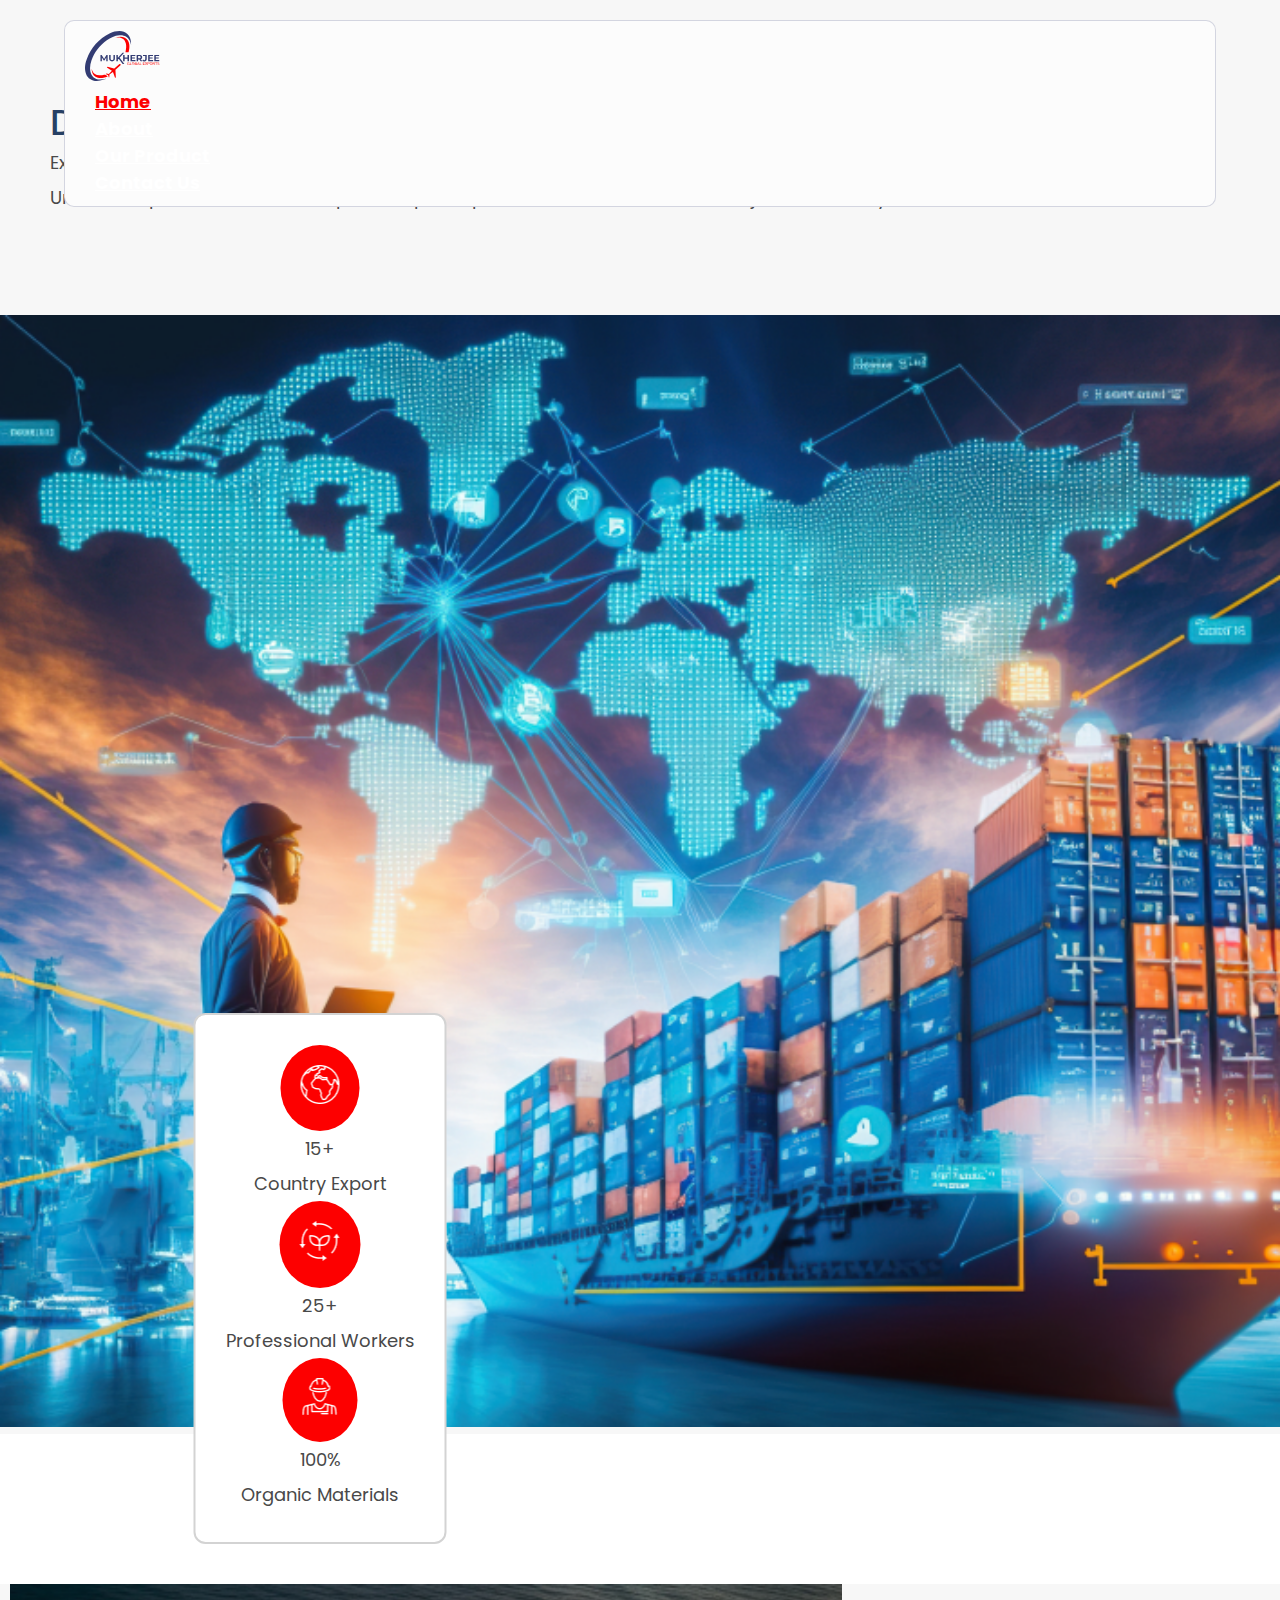
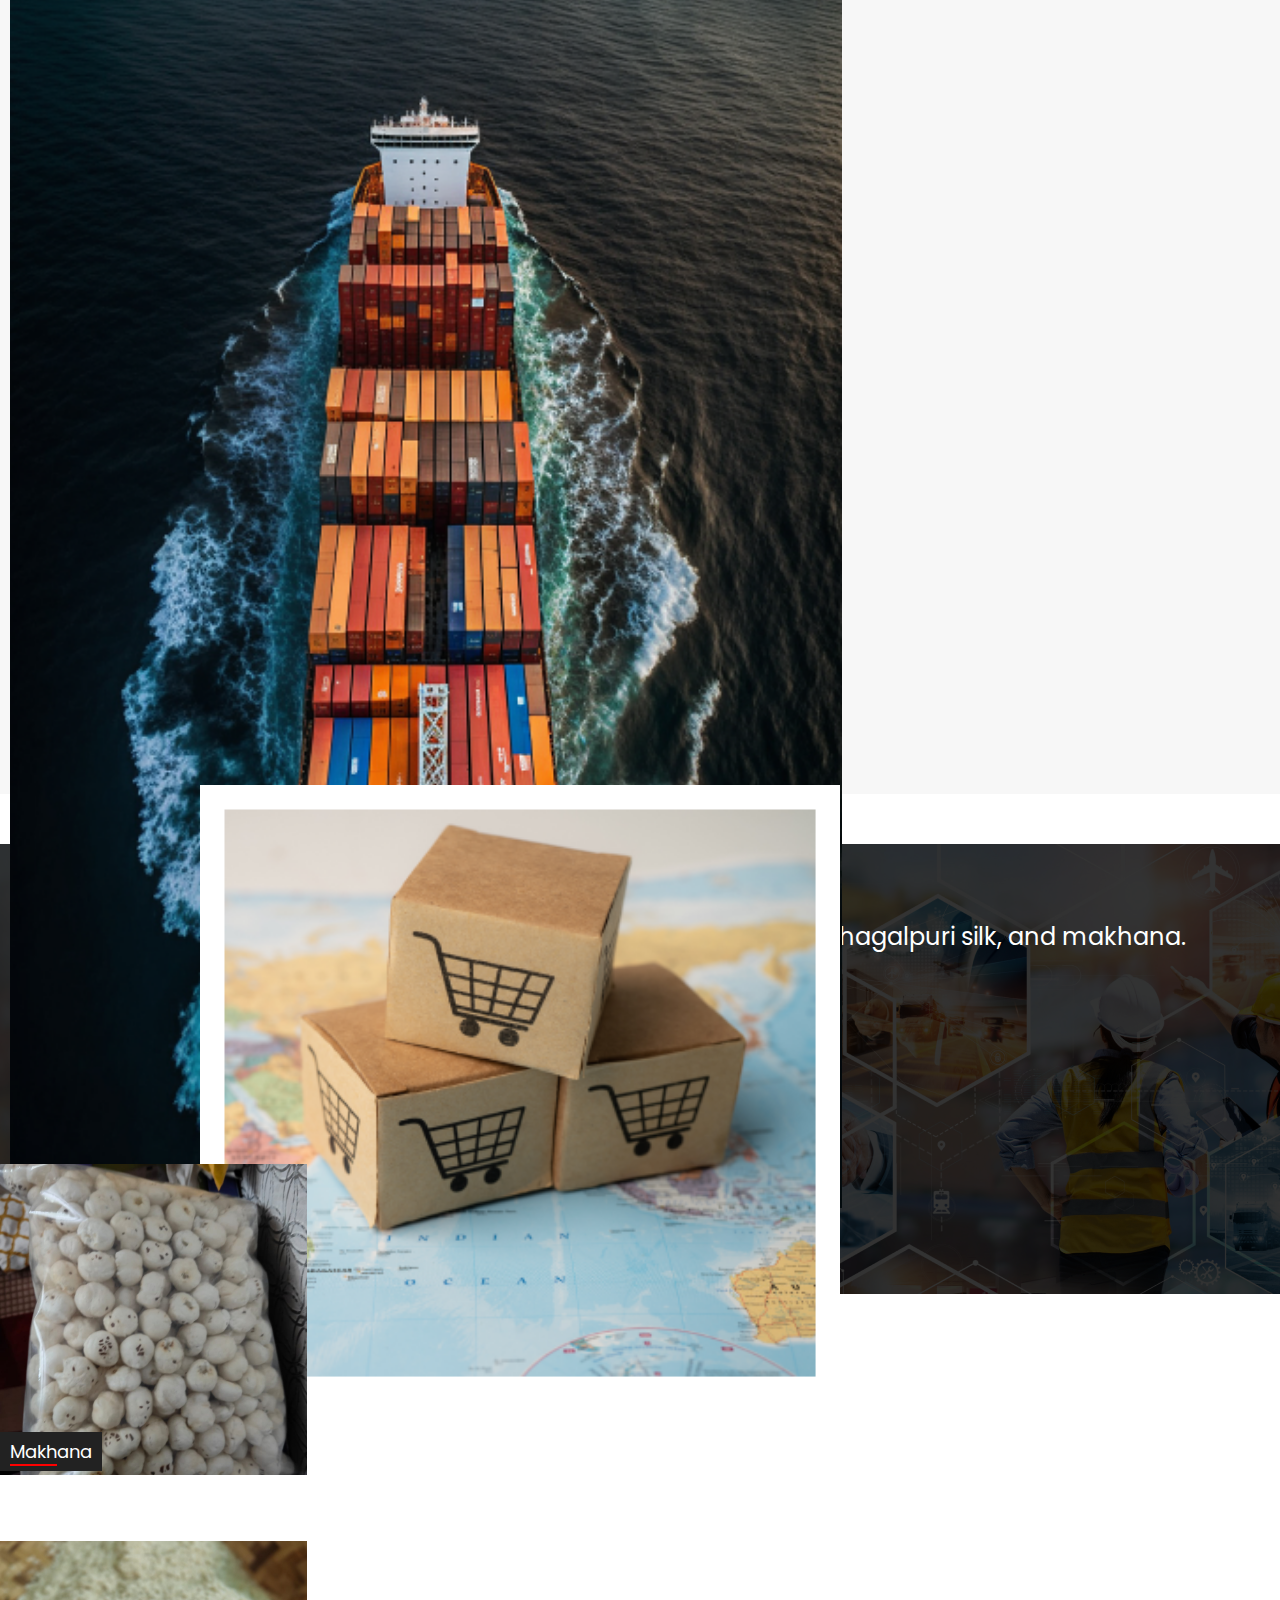
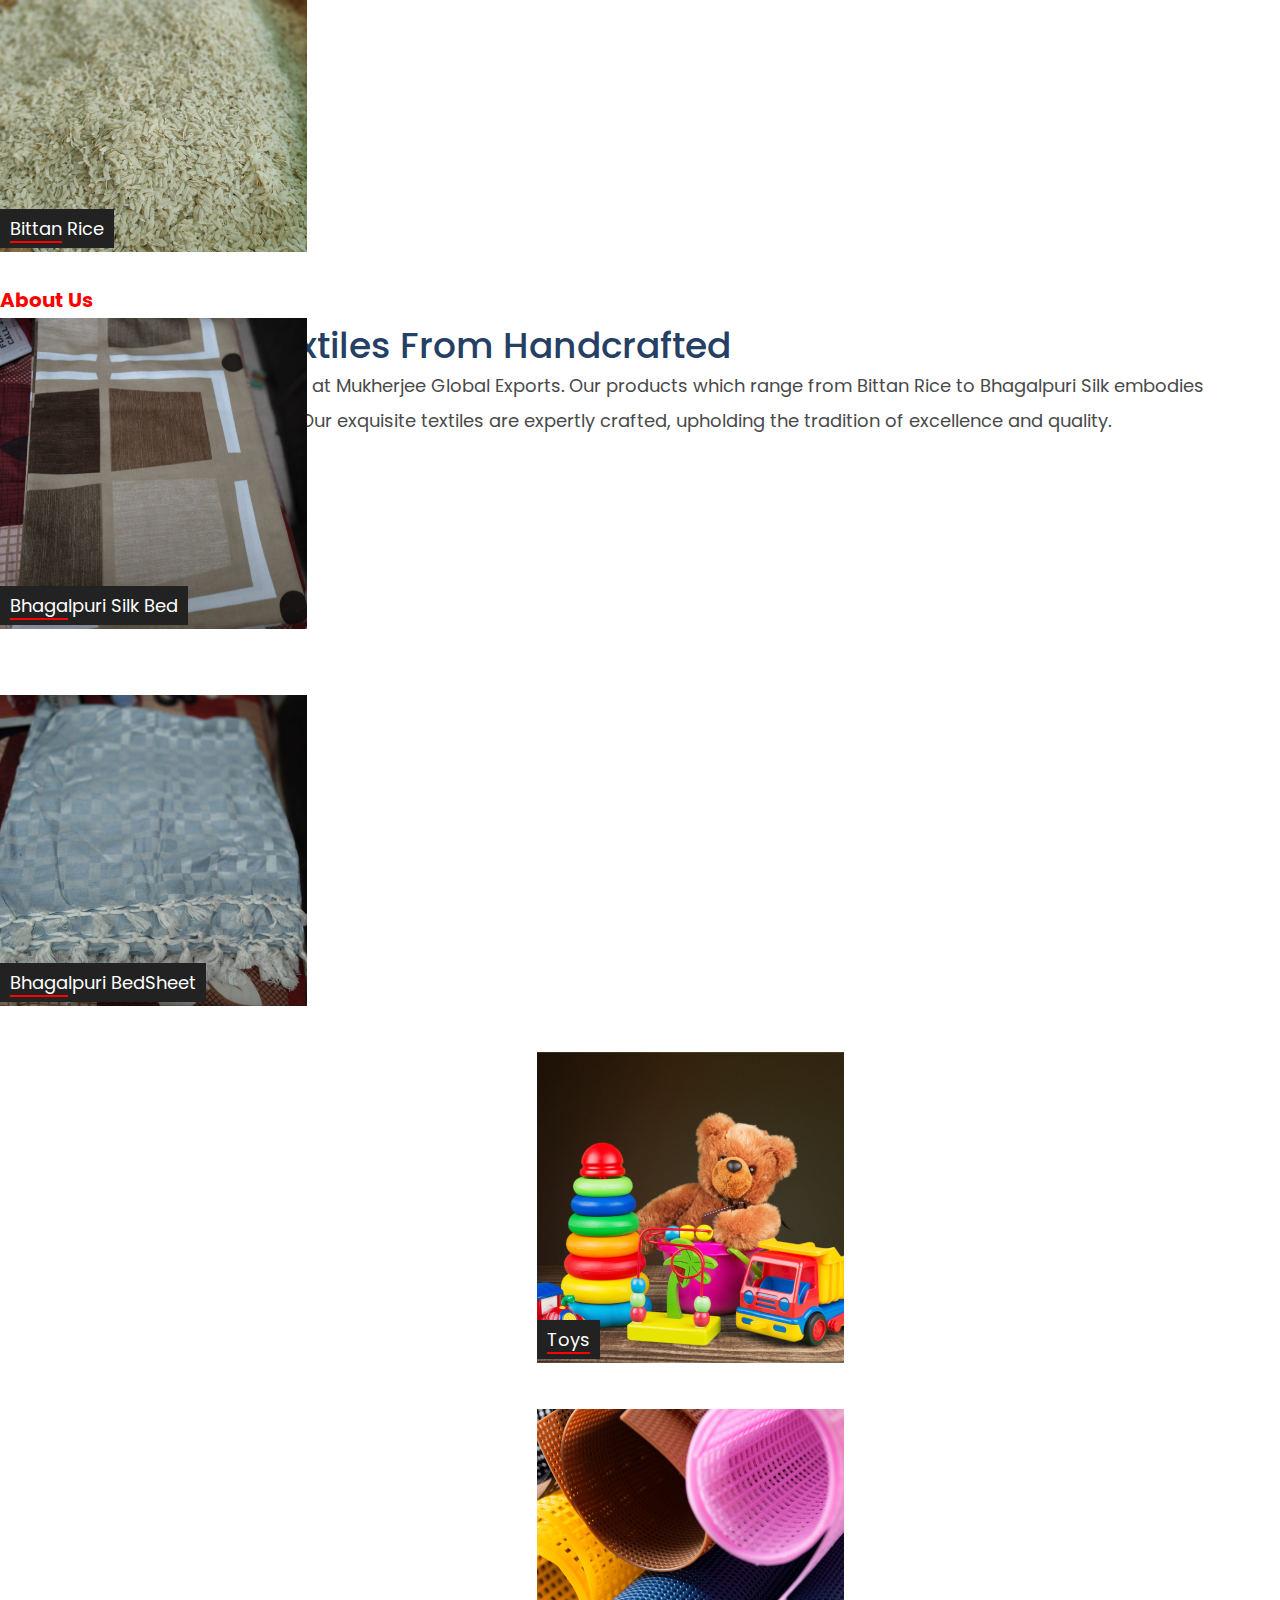
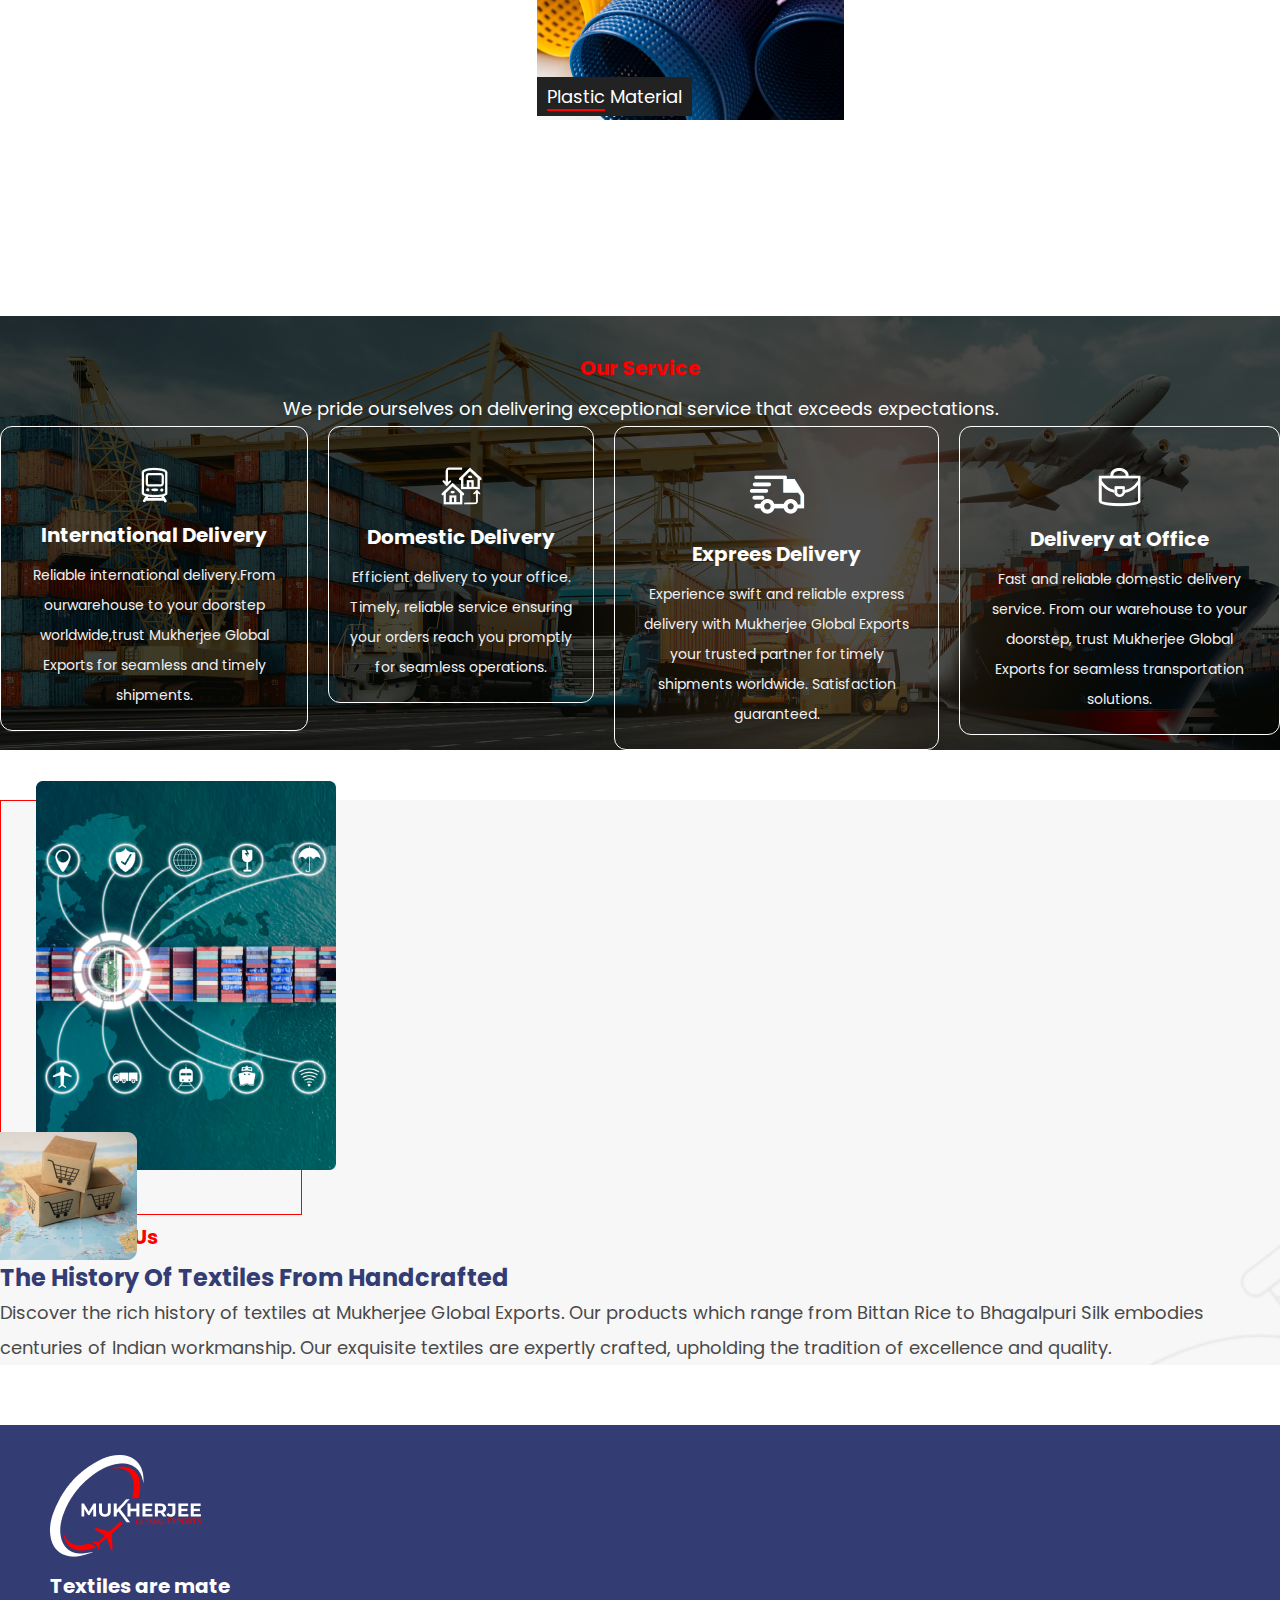
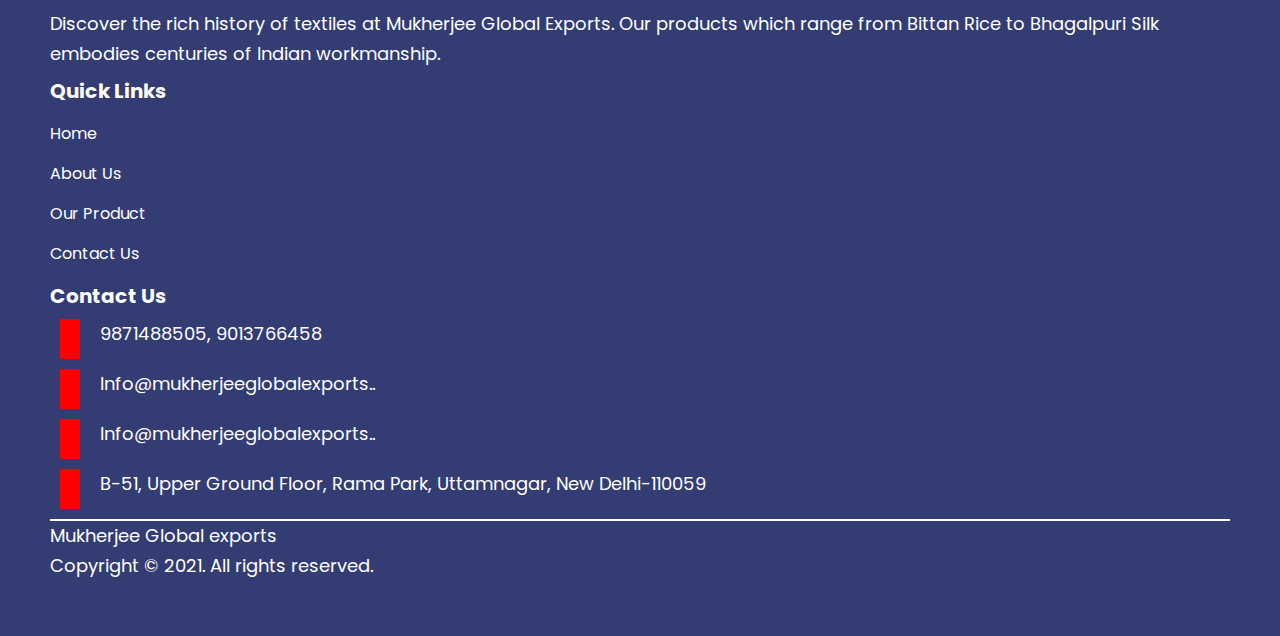
==== index.html @ f7c128b8 "add changes" ====
<!doctype html>
<html lang="en">

<head>
    <title>Mukhrejee</title>
    <!-- Required meta tags -->
    <meta charset="utf-8" />
    <meta name="viewport" content="width=device-width, initial-scale=1, shrink-to-fit=no" />

    <!-- Bootstrap CSS v5.3.2 -->
    <link href="https://cdn.jsdelivr.net/npm/bootstrap@5.3.2/dist/css/bootstrap.min.css" rel="stylesheet" integrity="sha384-T3c6CoIi6uLrA9TneNEoa7RxnatzjcDSCmG1MXxSR1GAsXEV/Dwwykc2MPK8M2HN" crossorigin="anonymous" />

    <!-- Custom CSS -->
    <link rel="stylesheet" href="assets/css/style.css">
    <link rel="stylesheet" href="https://cdnjs.cloudflare.com/ajax/libs/font-awesome/6.6.0/css/all.min.css" integrity="sha512-Kc323vGBEqzTmouAECnVceyQqyqdsSiqLQISBL29aUW4U/M7pSPA/gEUZQqv1cwx4OnYxTxve5UMg5GT6L4JJg==" crossorigin="anonymous" referrerpolicy="no-referrer"
    />
</head>

<body>
    <!-- Sidebar -->
    <div class="sidebar" id="sidebar">
        <img src="assets/image/logo.svg" alt="Mukhrejee Logo" class="logo">
        <button class="close-btn" id="closeSidebar">&times;</button>
        <ul class="navbar-nav">
            <li class="nav-item"><a class="nav-link active" href="#">Home</a></li>
            <li class="nav-item"><a class="nav-link" href="about.html">About</a></li>
            <li class="nav-item"><a class="nav-link" href="product.html">Our Product</a></li>
            <li class="nav-item"><a class="nav-link" href="contact.html">Contact Us</a></li>
        </ul>
    </div>

    <!-- Button to open sidebar -->
    <button class="sidebar-toggle" id="openSidebar">&#9776;</button>

    <header>
        <!-- Navbar -->
        <nav class="navbar">
            <div class="col-auto">
                <a class="navbar-brand" href="#">
                    <img src="assets/image/logo.svg" alt="Mukhrejee Logo" class="logo">
                </a>
            </div>
            <div class="col">
                <ul class="navbar-nav d-flex flex-row justify-content-end mb-0">
                    <li class="nav-item">
                        <a class="nav-link active" aria-current="page" href="#">Home</a>
                    </li>
                    <li class="nav-item">
                        <a class="nav-link" href="about.html">About</a>
                    </li>
                    <li class="nav-item">
                        <a class="nav-link" href="product.html">Our Product</a>
                    </li>
                    <li class="nav-item">
                        <a class="nav-link" href="contact.html">Contact Us</a>
                    </li>
                </ul>
            </div>
        </nav>
    </header>

    <main>
        <!-- Main content goes here -->
        <div class="container-fluid">
            <div class="row">
                <div class="col-lg-6 content">
                    <div class="text">
                        <h1>Discover Quality Exports From <span>Mukhrejee Global</span></h1>
                        <p>Explore our diverse exports including Makhana, Bittan Rice, Bhagalpuri Dal Bed Sheets, Silk Bed Covers, Toys, and Plastic Materials. Unveil exceptional craftsmanship and superior products sourced from Mukherjee Global for your
                            international needs.</p>
                    </div>
                    <div class="box d-flex justify-content-center mt-4">
                        <div class="review text-center me-4">
                            <div class="a">
                                <img class="image" src="assets/image/Vector (2).png" alt="Country Export">
                            </div>
                            <p class="text-center mb-0 fw-bold">15+</p>
                            <p class="small">Country Export</p>
                        </div>
                        <div class="review text-center me-4">
                            <div class="a">
                                <img class="image" src="assets/image/Group 1261153864.png" alt="Professional Worker">
                            </div>
                            <p class="text-center mb-0 fw-bold">25+</p>
                            <p class="small">Professional Workers</p>
                        </div>
                        <div class="review text-center">
                            <div class="a">
                                <img class="image" src="assets/image/Group 1261153865.png" alt="Organic Material">
                            </div>
                            <p class="text-center mb-0 fw-bold">100%</p>
                            <p class="small">Organic Materials</p>
                        </div>
                    </div>
                </div>
                <div class="col-lg-6 image1">
                    <img src="assets/image/Rectangle 3.png" alt="Description of image" class="img-fluid">
                </div>
            </div>
        </div>
    </main>

    <div class="container">
        <div id="about-us">
            <div class="row">
                <div class="col-lg-6 aboutus-img">
                    <img class="img1" src="assets/image/Rectangle 5.png" alt="">
                    <img class="img2" src="assets/image/Rectangle 6.png" alt="">

                </div>
                <div class="col-lg-6">
                    <h6>About Us</h6>
                    <h1>The History Of Textiles From Handcrafted</h1>
                    <p>Discover the rich history of textiles at Mukherjee Global Exports. Our products which range from Bittan Rice to Bhagalpuri Silk embodies centuries of Indian workmanship. Our exquisite textiles are expertly crafted, upholding the tradition
                        of excellence and quality.</p>
                    <h6 style="border-bottom: 1px solid #FD0000; width: fit-content;">01.<span>Digital Shop
                            Available</span> </h6>
                    <h6>02.<span>Great Client Support</span> </h6>
                    <button>Learn More</button>
                </div>
            </div>
        </div>
    </div>

    <div id="ourproduct">
        <div class="container">
            <div class="row">
                <div class="col-lg-12">
                    <div class="ourproduct-input">
                        <h6>Our Product</h6>
                        <p>High-end export items include toys, plastic materials, bittan rice, bhagalpuri silk, and makhana. Handcrafted with care, dependable everywhere.</p>

                    </div>
                </div>
            </div>
            <div class="ourproduct-img">
                <div class="ourproduct-image">
                    <div class="row">
                        <div class="col-lg-3">
                            <img src="assets/image/Rectangle 7 (4).png" alt="">
                            <p><span>Makh</span>ana</p>
                        </div>
                        <div class="col-lg-3">
                            <img src="assets/image/Rectangle 7 (1).png" alt="">
                            <p> <span>Bittan</span> Rice</p>
                        </div>
                        <div class="col-lg-3">
                            <img src="assets/image/Rectangle 7 (2).png" alt="">
                            <p><span>Bhaga</span>lpuri Silk Bed </p>
                        </div>
                        <div class="col-lg-3">
                            <img src="assets/image/Rectangle 7 (3).png" alt="">
                            <p><span>Bhaga</span>lpuri BedSheet</p>
                        </div>
                    </div>
                </div>
                <div class="ourproduct-image2">

                    <div class="row">
                        <div class="col-lg-5 row-img">

                            <img src="assets/image/Rectangle 7 (6).png" alt="">
                            <p><span>Toys</span></p>
                        </div>

                        <div class="col-lg-5">
                            <img src="assets/image/Rectangle 7 (5).png" alt="">
                            <p><span>Plastic</span> Material</p>
                        </div>
                    </div>
                </div>
            </div>


        </div>
    </div>
    </div>

    <div id="ourservice">
        <div class="container">
            <h6>Our Service</h6>
            <p>We pride ourselves on delivering exceptional service that exceeds expectations.</p>
            <div class="row">
                <div class="card">
                    <div class="col-lg-3">
                        <div class="cards">
                            <div class="card-1">
                                <img src="assets/image/Group 540 (1).png">

                                <h4>International Delivery</h4>
                                <p>Reliable international delivery.From ourwarehouse to your doorstep worldwide,trust Mukherjee Global Exports for seamless and timely shipments.</p>
                            </div>
                        </div>
                    </div>
                    <div class="col-lg-3">
                        <div class="cards">
                            <div class="card-1">
                                <img src="assets/image/Group 909.png">

                                <h4>Domestic Delivery</h4>
                                <p>Efficient delivery to your office. Timely, reliable service ensuring your orders reach you promptly for seamless operations.</p>
                            </div>
                        </div>
                    </div>
                    <div class="col-lg-3">
                        <div class="cards">
                            <div class="card-1">
                                <img src="assets/image/Group 912.png">

                                <h4>Exprees Delivery</h4>
                                <p>Experience swift and reliable express delivery with Mukherjee Global Exports your trusted partner for timely shipments worldwide. Satisfaction guaranteed.</p>
                            </div>
                        </div>
                    </div>
                    <div class="col-lg-3">
                        <div class="cards ">
                            <div class="card-1 last-card ">
                                <img src="assets/image/Group 913.png">

                                <h4>Delivery at Office</h4>
                                <p>Fast and reliable domestic delivery service. From our warehouse to your doorstep, trust Mukherjee Global Exports for seamless transportation solutions.</p>
                            </div>
                        </div>
                    </div>
                </div>

            </div>

        </div>

    </div>
    </div>
    </div>
    <div class="choose-section">
        <div class="container">
            <div class="row">
                <div class="col-lg-5 first-img-class">
                    <div>
                        <img class="first-img-class-1" src="assets/image/Rectangle 7 (7).png">
                    </div>
                    <div class="first-img-class-2">
                        <img src="assets/image/Rectangle 17 (1).png">
                    </div>
                </div>
                <div class="col-lg-7 mt-5   first-div">
                    <h6>Why Choose Us</h6>
                    <h2>The History Of Textiles From Handcrafted</h2>
                    <p>Discover the rich history of textiles at Mukherjee Global Exports. Our products which range from Bittan Rice to Bhagalpuri Silk embodies centuries of Indian workmanship. Our exquisite textiles are expertly crafted, upholding the tradition
                        of excellence and quality.</p>
                </div>

            </div>
        </div>
    </div>


    <footer>
        <div class="container-fluid">

            <div class="footer-input">
                <div id="footer-input">

                    <div class="row">
                        <div class="col-lg-5">
                            <img src="assets/image/Logo.png" alt="">
                            <h6>Textiles are mate</h6>
                            <p>Discover the rich history of textiles at Mukherjee Global Exports. Our products which range from Bittan Rice to Bhagalpuri Silk embodies centuries of Indian workmanship. </p>
                        </div>
                        <div class="col-lg-3">
                            <h6>Quick Links</h6>
                            <ul>
                                <li><a href="">Home</a></li>
                                <li><a href="">About Us</a></li>
                                <li><a href="">Our Product</a></li>
                                <li><a href="">Contact Us</a></li>
                            </ul>
                        </div>
                        <div class="col-lg-4">
                            <h6>Contact Us</h6>
                            <div class="footer-icon">

                                <i class="fa-solid fa-phone"></i>
                                <p>9871488505, 9013766458</p>
                            </div>
                            <div class="footer-icon">

                                <i class="fa-solid fa-envelope"></i>
                                <p>Info@mukherjeeglobalexports..</p>
                            </div>
                            <div class="footer-icon">

                                <i class="fa-solid fa-globe"></i>
                                <p>Info@mukherjeeglobalexports..</p>
                            </div>
                            <div class="footer-icon">

                                <i class="fa-solid fa-location-dot"></i>
                                <p> B-51, Upper Ground Floor, Rama Park, Uttamnagar, New Delhi-110059</p>
                            </div>
                        </div>
                    </div>

                </div>
                <div class="row mt-3">
                    <div class="col-lg-4">
                        <p>Mukherjee Global exports</p>
                    </div>
                    <div class="col-lg-4">
                        <p>Copyright © 2021. All rights reserved.</p>
                    </div>
                    <div class="col-lg-4">
                        <div class="social-media-icon text-center">
                            <i class="fa-brands fa-whatsapp"></i>
                            <i class="fa-brands fa-facebook"></i>
                            <i class="fa-brands fa-instagram"></i>
                        </div>
                    </div>
                </div>
            </div>

        </div>
    </footer>

    <!-- Bootstrap JavaScript Libraries -->
    <script src="https://cdn.jsdelivr.net/npm/@popperjs/core@2.11.8/dist/umd/popper.min.js " integrity="sha384-I7E8VVD/ismYTF4hNIPjVp/Zjvgyol6VFvRkX/vR+Vc4jQkC+hVqc2pM8ODewa9r " crossorigin="anonymous "></script>

    <script src="https://cdn.jsdelivr.net/npm/bootstrap@5.3.2/dist/js/bootstrap.min.js " integrity="sha384-BBtl+eGJRgqQAUMxJ7pMwbEyER4l1g+O15P+16Ep7Q9Q+zqX6gSbd85u4mG4QzX+ " crossorigin="anonymous "></script>
    <script>
        // JavaScript to handle sidebar toggle and hiding review images
        document.getElementById('openSidebar').addEventListener('click', function() {
            document.getElementById('sidebar').classList.add('open');

            // Hide review images
            const reviews = document.querySelectorAll('.image');
            reviews.forEach(function(image) {
                image.style.display = 'none';
            });
        });

        document.getElementById('closeSidebar').addEventListener('click', function() {
            document.getElementById('sidebar').classList.remove('open');

            // Show review images
            const reviews = document.querySelectorAll('.image');
            reviews.forEach(function(image) {
                image.style.display = 'block';
            });
        });
    </script>


</body>

</html>
---- assets/css/style.css ----
@import url('https://fonts.googleapis.com/css2?family=Poppins:ital,wght@0,100;0,200;0,300;0,400;0,500;0,600;0,700;0,800;0,900&display=swap');
* {
    font-family: Poppins, sans-serif;
    margin: 0;
    padding: 0;
    box-sizing: border-box;
}

body {
    overflow-x: hidden;
}

h6 {
    color: #FD0000;
    font-size: 20px;
    font-weight: 300px;
    line-height: 45px;
}

p {
    color: rgba(73, 73, 73, 1);
    font-size: 20px;
    font-weight: 200px;
    line-height: 35px;
}

header {
    position: absolute;
    top: 20px;
    left: 50%;
    transform: translateX(-50%);
    z-index: 1;
    width: 90%;
}

.navbar {
    width: 100%;
    padding: 10px 20px;
    margin: auto;
    border-radius: 10px;
    border: 0.5px solid #333C7333;
    background-color: #FCFCFC;
}

.navbar-nav li {
    display: flex;
}

.nav-item {
    margin: 0 10px;
}

.nav-link {
    font-size: 18px;
    font-weight: 700;
    text-align: left;
}

.navbar-nav .nav-link.active {
    color: #FD0000;
}

.container-fluid {
    position: relative;
    background-color: rgba(247, 247, 247, 1);
    z-index: -1;
}

h1 {
    font-size: 36px;
    font-weight: 500;
    line-height: 45px;
    color: #264065;
}

p {
    font-size: 18px;
    font-weight: 400;
    text-align: left;
    color: rgba(73, 73, 73, 1);
}

.text {
    padding: 100px 50px;
}

.img-fluid {
    width: 100%;
}

.review {
    display: flex;
    flex-direction: column;
    justify-content: center;
    align-items: center;
}

.review .a {
    background-color: #FD0000;
    border-radius: 50%;
    padding: 20px;
}

.box {
    position: absolute;
    bottom: -70px;
    left: 25%;
    transform: translateX(-50%);
    padding: 30px;
    border-radius: 12px;
    border: 2px solid lightgray;
    background-color: white;
    margin-bottom: -40px;
}


/* Media Query for tablets and below */

@media (max-width: 992px) {
    .content {
        padding: 100px 50px;
    }
    h1 {
        font-size: 36px;
        line-height: 48px;
    }
    .box {
        position: static;
        transform: none;
        margin: 20px 0;
    }
    .navbar-nav {
        justify-content: center;
    }
}


/* Media Query for mobile devices */

@media (max-width: 576px) {
    header {
        width: 90%;
    }
    .navbar {
        padding: 10px;
    }
    .nav-link {
        font-size: 16px;
    }
    h1 {
        font-size: 28px;
        line-height: 36px;
    }
    .content {
        padding: 50px 20px;
    }
    .box {
        padding: 20px;
    }
    .navbar-nav {
        flex-direction: column;
    }
    .nav-item {
        margin: 5px 0;
    }
}


/* Sidebar styles */

.sidebar {
    position: fixed;
    top: -100%;
    left: 0;
    width: 100%;
    background-color: #FCFCFC;
    transition: top 0.3s ease;
    z-index: 1000;
    overflow-y: auto;
    padding: 70px 20px 20px;
}

.sidebar.open {
    top: 0;
}

.sidebar .logo {
    position: relative;
    top: -45px;
    display: block;
}

.sidebar .close-btn {
    font-size: 30px;
    cursor: pointer;
    color: #FD0000;
    background: none;
    border: none;
    position: absolute;
    top: 20px;
    right: 20px;
}

.sidebar .navbar-nav {
    margin-top: 10px;
}

.sidebar .navbar-nav {
    width: 100%;
}

.sidebar .nav-link {
    display: block;
    font-size: 18px;
    font-weight: 700;
    margin: 10px 0;
    border-width: 100%;
}

.sidebar .nav-item {
    position: relative;
    border-bottom: 2px solid black;
}

.sidebar .nav-item::after {
    content: '•';
    position: absolute;
    right: -6px;
    bottom: -23px;
    font-size: 30px;
}

.sidebar .nav-item:nth-child(4) {
    border-bottom: none;
}

.sidebar .nav-item:nth-child(4)::after {
    content: none;
}

.sidebar-toggle {
    display: none;
}

@media (max-width: 676px) {
    .col {
        display: none;
    }
    .sidebar-toggle {
        position: absolute;
        top: 10px;
        right: 10px;
        z-index: 2;
        display: block;
        font-size: 30px;
        background: none;
        border: none;
        color: #FD0000;
        cursor: pointer;
        margin: 20px;
    }
    .text {
        padding: 50px 30px;
    }
}

@media (min-width: 677px) {
    .sidebar {
        display: none;
    }
}

#about-us {
    background: rgba(247, 247, 247, 1);
    height: 90vh;
    width: 100%;
    margin-top: 150px;
}

.col-lg-6 h6:first-child {
    margin-top: 40px;
}

.col-lg-6 .img1 {
    position: relative;
    height: 70%;
    width: 65%;
    margin-left: 10px;
}

h6 span {
    color: rgba(90, 90, 90, 1);
}

.col-lg-6 .img2 {
    position: relative;
    border: 5px solid white;
    height: 40%;
    width: 50%;
    top: -430px;
    right: -200px;
}

button {
    border: none;
    color: white;
    margin-bottom: 20px;
}

.col-lg-6 button {
    background: rgba(253, 0, 0, 1);
    padding: 8px;
}

@media (max-width: 776px) {
    .container {
        height: 100%;
    }
    .col-lg-6 .img1 {
        margin-left: -90px;
        margin-top: 40px;
        width: 70%;
        height: 50vh;
        margin-bottom: -150px;
    }
    .col-lg-6 .img2 {
        width: 40%;
        position: relative;
        left: 80px;
        top: -80px;
    }
    .col-lg-6 {
        display: flex;
        flex-direction: column;
        justify-content: center;
        align-items: center;
    }
    #about-us {
        height: 100%;
        margin-top: 0px;
    }
}

.ourproduct-input {
    background-image: url(/assets/image/Rectangle\ 13.png);
    height: 50vh;
    width: 100%;
    margin-top: 50px;
}

.ourproduct-img {
    display: flex;
    flex-direction: column;
}

.ourproduct-input p {
    color: white;
    font-size: 24px;
    line-height: 35px;
    font-weight: 200px;
    padding: 0px 50px;
}

.ourproduct-input h6 {
    text-align: center;
    padding-top: 30px;
}

.ourproduct-img {
    position: relative;
    top: -150px;
}

.ourproduct-image {
    display: flex;
    justify-content: space-between;
}

.ourproduct-image .col-lg-3 img {
    height: 90%;
    width: 100%;
    margin-top: 20px;
}

.ourproduct-image .col-lg-3 p {
    background: rgba(34, 34, 34, 1);
    width: fit-content;
    padding: 2px 10px;
    position: relative;
    top: -50px;
    color: white;
}

.ourproduct-image .col-lg-3 p span {
    border-bottom: 2px solid red;
    color: white;
}

.ourproduct-image2 .col-lg-5 p {
    background: rgba(34, 34, 34, 1);
    width: fit-content;
    padding: 2px 10px;
    position: relative;
    top: -50px;
    left: 50px;
    color: white;
}

.ourproduct-image2 .col-lg-5 p span {
    border-bottom: 2px solid red;
}

.ourproduct-image2 {
    display: flex;
    justify-content: space-evenly;
}

.ourproduct-image2 .col-lg-5 img {
    height: 98%;
    width: 100%;
    position: relative;
    left: 50px;
}

@media (max-width: 776px) {
    .ourproduct-image2 .col-lg-5 img {
        margin-top: 20px;
        height: 95%;
        width: 100%;
        position: static;
        left: 0px;
    }
    .ourproduct-input {
        background-image: url(/assets/image/Rectangle\ 13.png);
        height: 70vh;
        width: 100%;
        margin-top: 50px;
    }
    .ourproduct-image .col-lg-3 img {
        height: 95%;
        width: 100%;
    }
    .ourproduct-input p {
        padding: 10px;
        text-align: center;
    }
    .ourproduct-input h6 {
        text-align: center;
        padding-top: 0px;
    }
}

#ourservice {
    background-image: url(/assets/image/Rectangle\ 1274.png);
    width: 100%;
    height: auto;
}

#ourservice .container h6 {
    text-align: center;
}

#ourservice .container p {
    color: white;
    text-align: center;
}

#ourservice .card {
    display: flex;
    flex-direction: row;
    gap: 20px;
    margin-bottom: 20px;
    background-color: transparent;
    text-align: center;
}

#ourservice .card .col-lg-3 {
    border: 0.75px solid rgba(255, 255, 255, 1);
    border-radius: 12px;
    padding: 20px;
    height: 100%;
}

#ourservice h6 {
    padding-top: 30px;
}

#ourservice .card .col-lg-3 h4 {
    color: white;
    font-size: 20px;
    margin-bottom: 10px;
    margin-top: -10px;
}

#ourservice .card .col-lg-3 img {
    margin-bottom: 20px;
    margin-top: 20px;
}

#ourservice .card .col-lg-3 p {
    color: rgba(241, 241, 241, 1);
    font-size: 14px;
    line-height: 30px;
}

@media (max-width: 776px) {
    #ourservice {
        background: #264065;
        margin-top: -100px;
    }
    #ourservice .card {
        display: flex;
        flex-direction: column;
        gap: 20px;
    }
}

.choose-section {
    margin-top: 50px;
    background-image: url(/assets/image/Group\ 1261153820.png );
    height: 100%;
}

.first-img-class-1 {
    width: 300px;
}

.first-img-class-2 {
    width: 150px;
    background-color: ;
}

.first-img-class {
    border: 1px solid red;
    width: fit-content;
    height: 415px;
    margin-right: 50px;
}

.first-img-class-1 {
    position: relative;
    top: -20px;
    left: 35px;
}

.first-img-class-2 {
    position: relative;
    top: -65px;
    left: -40px;
}

.first-div h2 {
    color: #333C73;
}

@media only screen and (max-width: 760px) {
    .img-section {
        display: block;
    }
    .first-div {
        margin-top: 20px;
    }
    .img-section .cards {
        margin-top: 50px;
    }
}

@media only screen and (max-width: 1203px) {
    .img-section {
        display: block;
    }
    .first-div {
        margin-top: 20px;
    }
}

@media only screen and (max-width: 430px) {
    .first-img-class-1 {
        width: 200px;
    }
    .first-img-class {
        border: 1px solid red;
        width: fit-content;
        height: 270px;
        margin-left: 50px;
    }
    .first-img-class-2 img {
        width: 100px;
    }
    .first-img-class-2 {
        position: relative;
        top: -55px;
        left: -30px;
    }
}

footer {
    margin-top: 60px;
}

.footer-input {
    background: rgba(51, 60, 115, 1);
    color: white;
    padding: 30px 50px;
    font-size: 16px;
}

.footer-input h6,
a {
    color: white;
}

.footer-input li {
    color: white;
}

.footer-input ul li {
    list-style: none;
}

.footer-input ul li a {
    text-decoration: none;
    line-height: 40px;
}

.footer-input p {
    line-height: 30px;
    color: white;
}

.footer-icon {
    display: flex;
}

.footer-icon i {
    background-color: rgba(253, 0, 0, 1);
    padding: 10px;
    height: 40px;
    margin: 10px;
    margin-top: 0px;
    margin-right: 20px;
}

#footer-input {
    border-bottom: 2px solid white;
}

.social-media-icon i {
    margin-right: 10px;
}

@media (max-width: 776px) {
    .footer-icon i {
        padding: 10px;
        height: 40px;
        margin-top: 0px;
        margin-right: 4px;
    }
    .footer-input {
        padding: 10px 0px;
        font-size: 14px;
    }
    .footer-input h6 {
        padding: 0px 8px;
    }
    .footer-input p {
        padding: 8px;
        padding-top: 0px;
        font-size: 16px;
    }
}

.navbar-img {
    background-image: url(/assets/image/Rectangle\ 3\ \(1\).png );
    width: 100%;
    height: 40vh;
    background-repeat: no-repeat;
    background-size: cover;
}

.navbar-input h5 {
    text-align: center;
    color: white;
    font-weight: 400;
    font-size: 26px;
    margin: 20px 0px;
}

.navbar-input p {
    text-align: center;
    color: rgba(255, 255, 255, 1);
    padding-bottom: 20px;
    font-size: 16px;
    font-weight: 200px;
}

.section2-about {
    margin-top: 80px;
}

.section2-about h6 {
    text-align: center;
}

.section2-about h2 {
    text-align: center;
}

.section2-about p {
    text-align: center;
}

.cards {
    display: flex;
    gap: 20px;
}

.section2-about .container-fluid {
    background-color: white;
}

.card1 {
    border: 2px solid grey;
    border-radius: 12px;
    padding: 20px;
}

.card1 span b {
    position: relative;
    background-color: #333C73;
    color: white;
    border-radius: 50%;
    padding: 10px;
    top: -305px;
    left: 270px;
}

.card1 h4 {
    color: rgba(73, 73, 73, 1)
}

.card1 p {
    color: rgba(73, 73, 73, 1);
    text-align: start;
    font-size: 16px;
}

@media (max-width: 776px) {
    .navbar-img {
        height: 70vh;
    }
    .cards {
        display: flex;
        flex-direction: column;
        gap: 20px;
    }
    .card1 span b {
        display: none;
    }
}

.section3-about {
    background-image: url(/assets/image/Rectangle\ 13\ \(1\).png);
    margin-top: 40px;
    height: 50vh;
}

.section3-about h2 {
    color: white;
    text-align: center;
    padding-top: 20px;
}

.section3-about p {
    color: rgba(255, 255, 255, 1);
    text-align: center;
    font-size: 16px;
}

.cards2 {
    display: flex;
    margin-left: 70px;
    gap: 40px;
    margin-top: -140px;
    width: 90%;
}

.cards2 img {
    padding: 20px;
    width: 100%;
}

.cards2 h6 {
    padding: 0px 20px;
}

.cards2 p {
    padding: 20px;
}

.card2 {
    background: whitesmoke;
    border: 0.5px solid rgba(25, 25, 25, 1);
}

@media (max-width: 776px) {
    .cards2 {
        display: flex;
        flex-direction: column;
        gap: 30px;
        padding-left: 0px;
        margin: 10px;
        margin-top: -100px;
        width: 100%;
        margin-left: 0px;
    }
    .card2 img {
        width: 100%;
    }
}

.section-product span {
    display: flex;
    gap: 10px;
}

.product-img {
    display: flex;
    gap: 10px;
    padding: 10px;
}

.product-img img {
    width: 30%;
    margin-left: 12px;
}

.product-main-img img {
    width: 100%;
}

.section-product span img {
    height: 30px;
    width: 30px;
}

.section-product span p {
    padding-bottom: 20px;
}

.section-product .col-lg-6 h2 {
    padding-top: 20px;
}

.product-main-img {
    padding: 20px;
    width: 100%;
}

@media (max-width: 776px) {
    .product-img {
        display: block;
    }
    .product-img {
        margin: 20px;
    }
    .section-product span img {
        margin: 10px;
    }
    .section-product h2 {
        margin: 10px 30px;
    }
    .product-img img {
        margin-left: 1px;
        gap: 10px;
    }
}

.section-contact .container-fluid {
    background-color: white;
}

.section-contact .container-fluid h2 {
    padding: 20px;
}

.section-contact input {
    background-color: aqua;
}

.section-contact textarea {
    background-color: aqua;
}

.section-contact .contact-inputs {
    border: 0.5px solid rgba(25, 25, 25, 1)
}

.contact-form {
    padding: 15px;
    width: 100%;
    max-width: 600px;
}

.form-group {
    margin-bottom: 15px;
}

.form-group label {
    display: block;
    margin-bottom: 5px;
    font-weight: bold;
}

.form-group input,
.form-group textarea {
    width: calc(100% - 20px);
    padding: 10px;
    border: 1px solid #ddd;
    border-radius: 4px;
}

.form-group textarea {
    height: 100px;
    resize: vertical;
}

.contact-detail {
    background: rgba(51, 60, 115, 1);
}

.contact-detail h2 {
    color: white;
}

.contact-detail h5 {
    color: white;
}

.contact-detail p {
    color: white;
    font-size: 16px;
}

.detail-input {
    display: flex;
    width: 100%;
}

.detail-input img {
    height: 40px;
    width: 40px;
    margin-right: 10px;
}
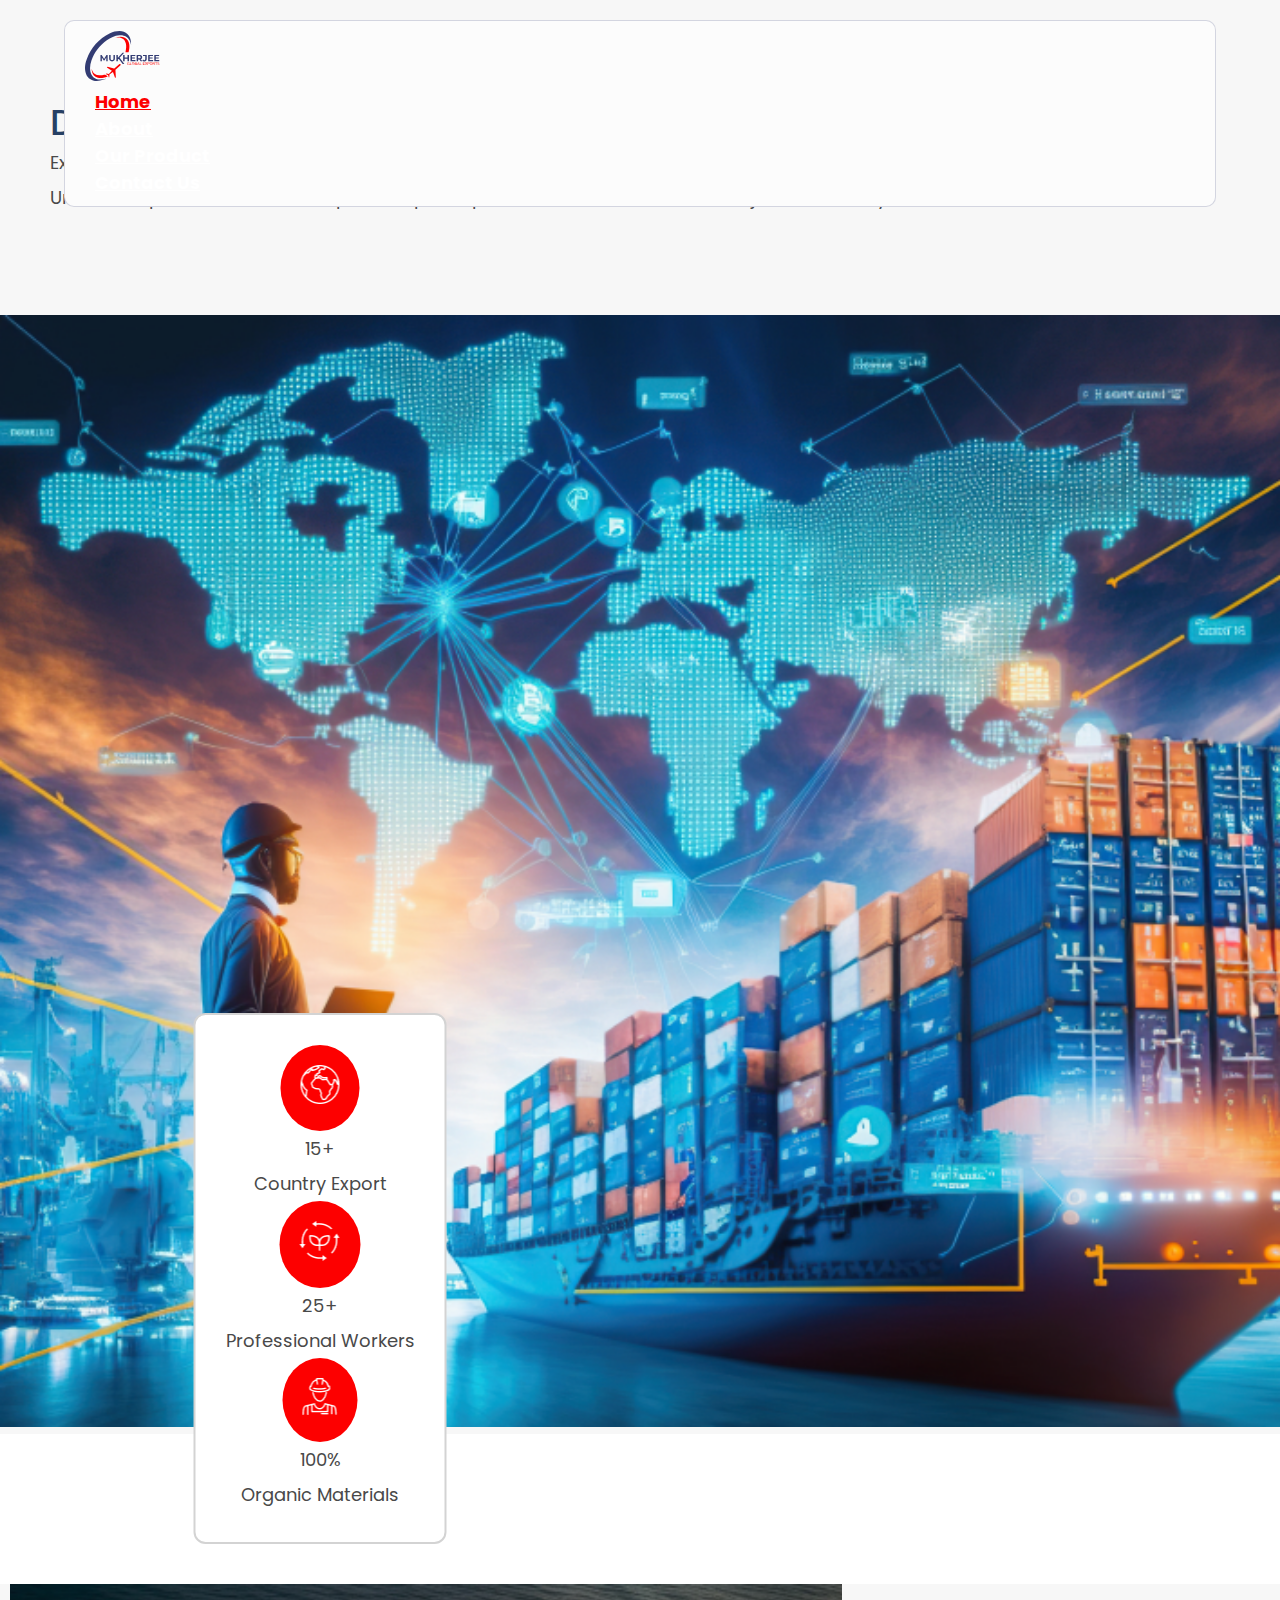
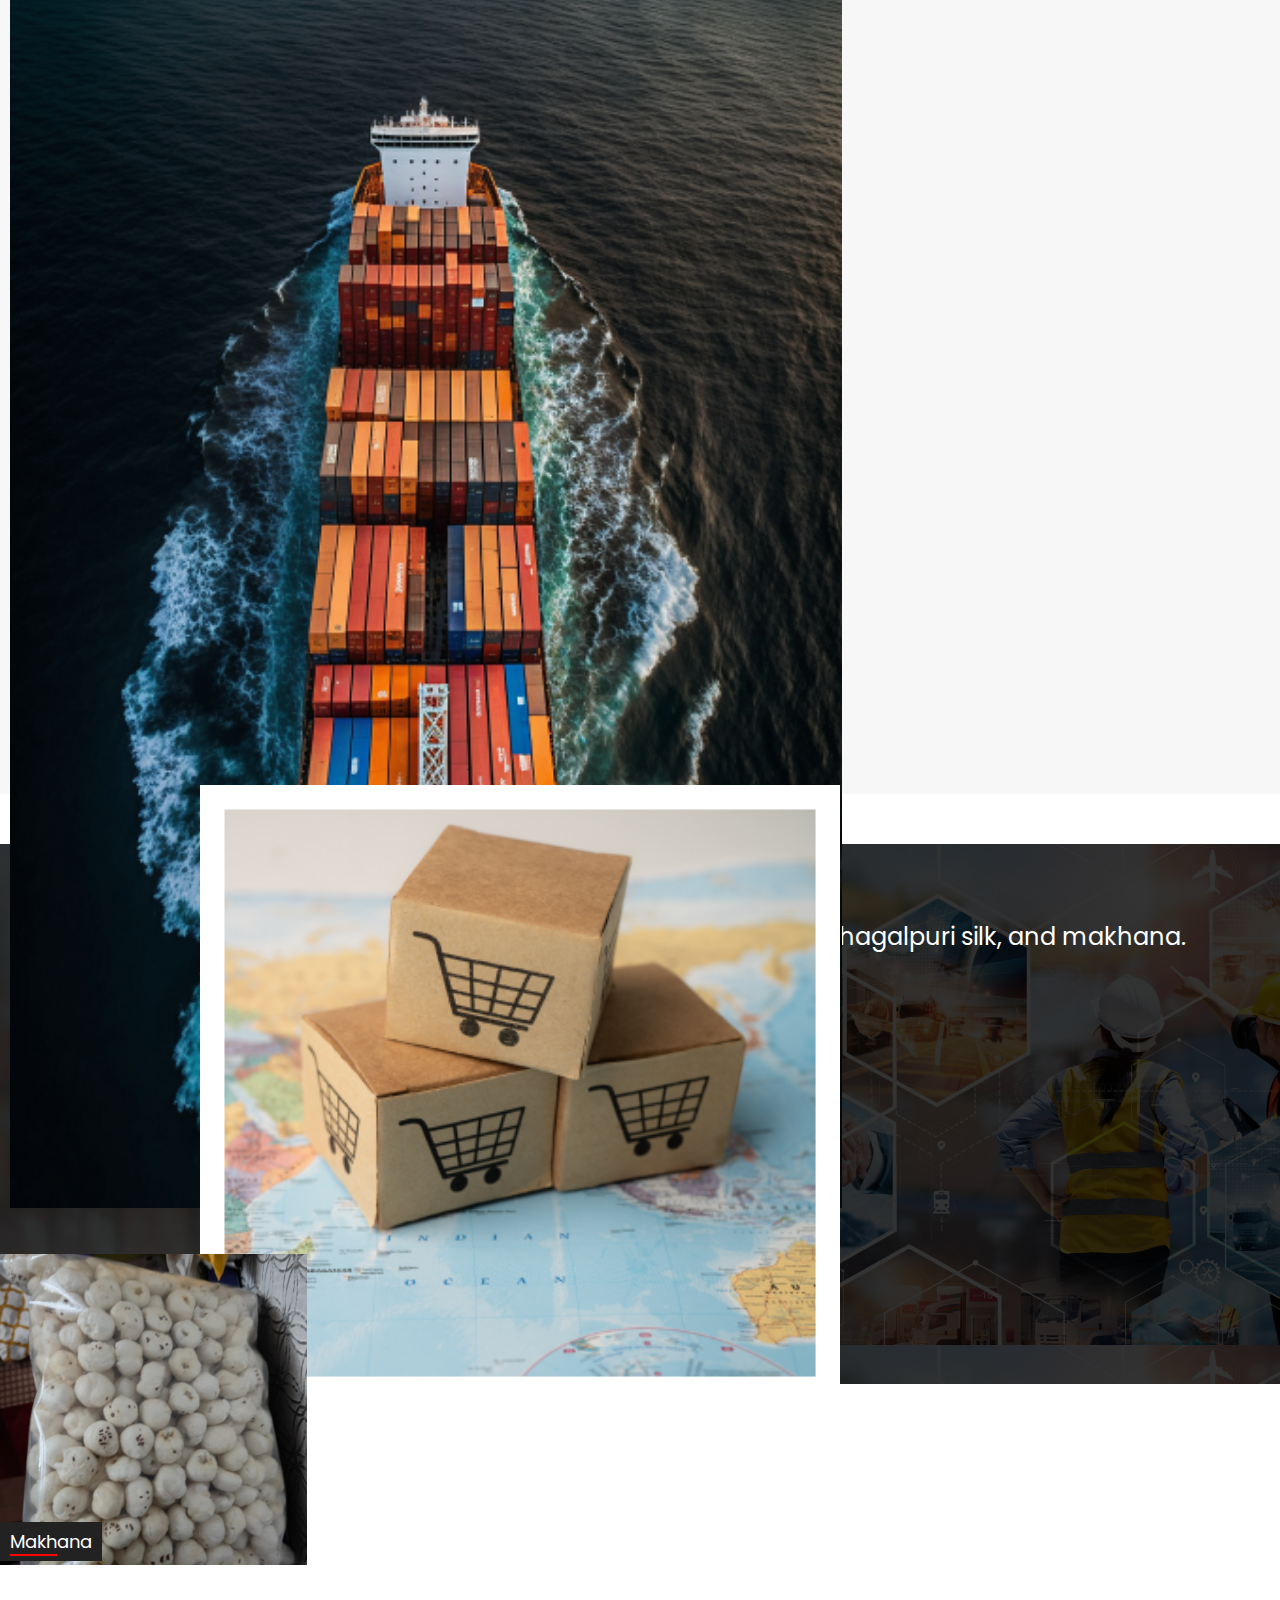
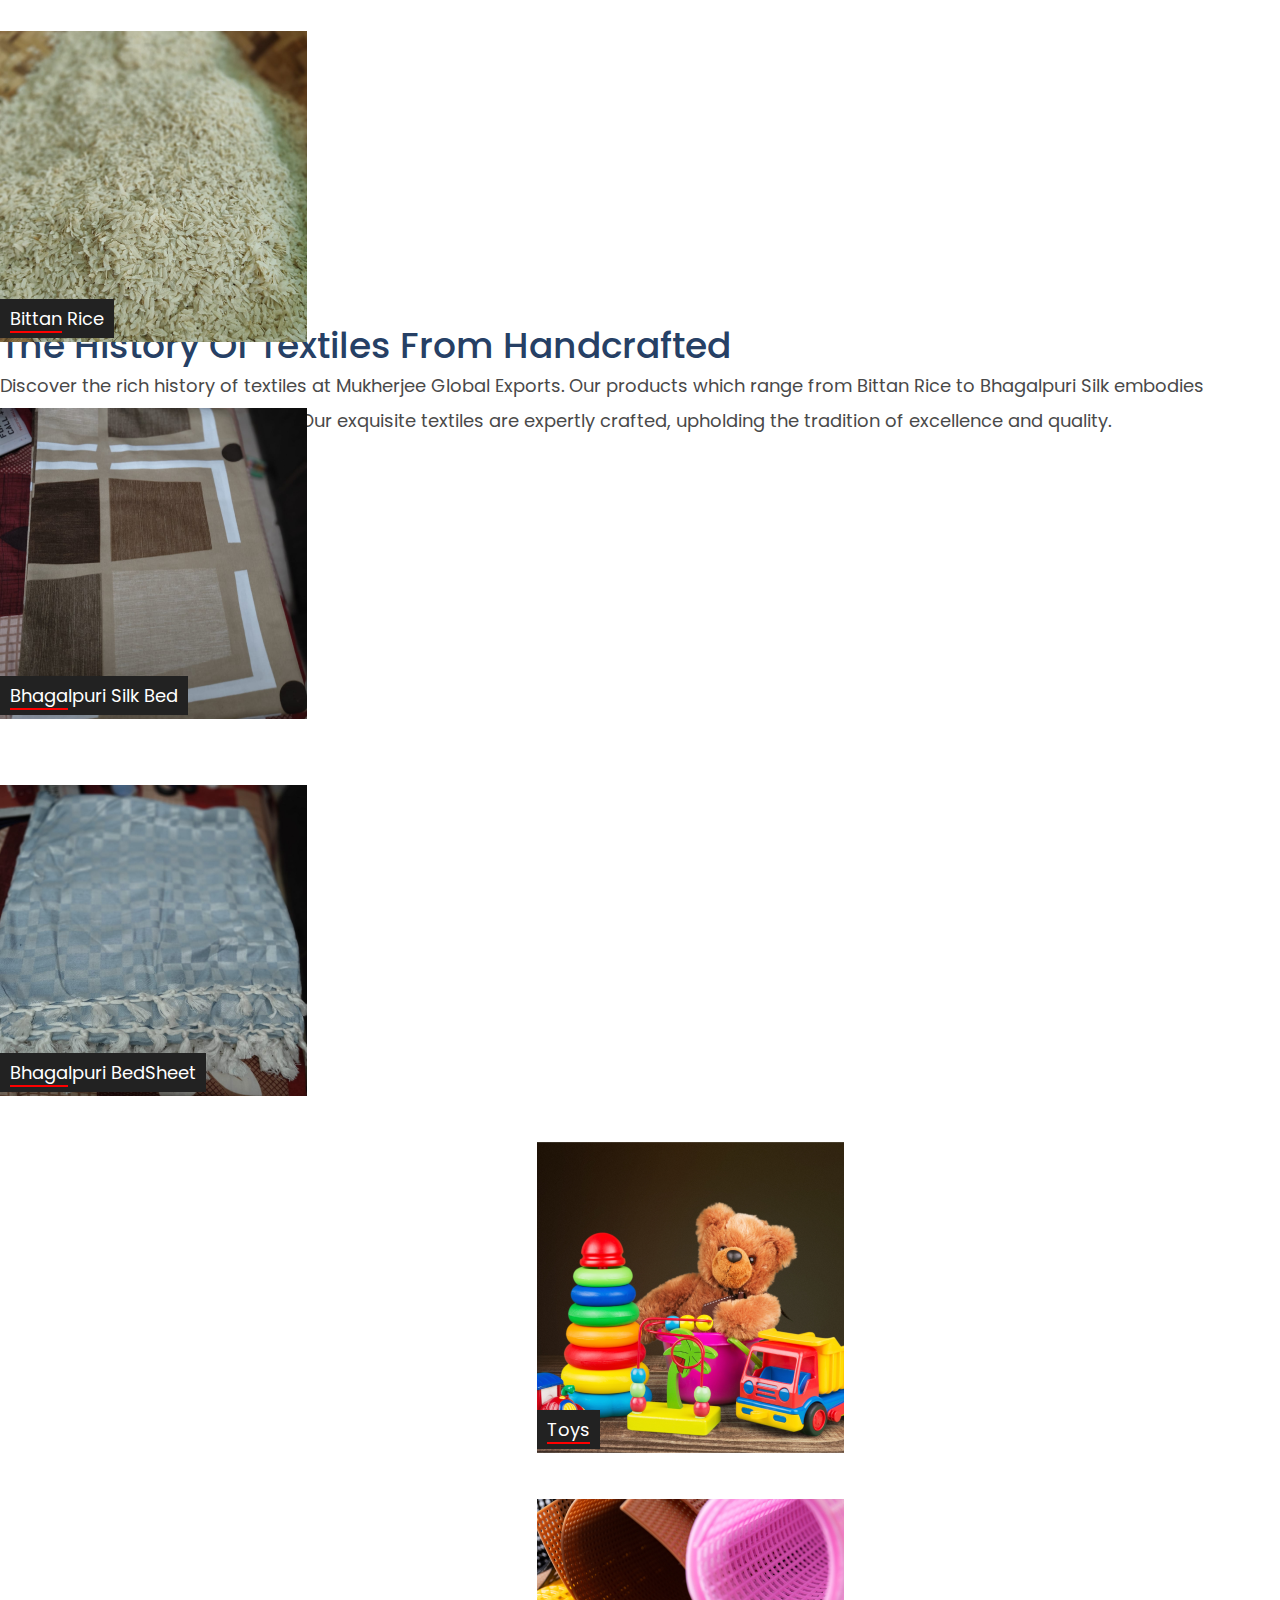
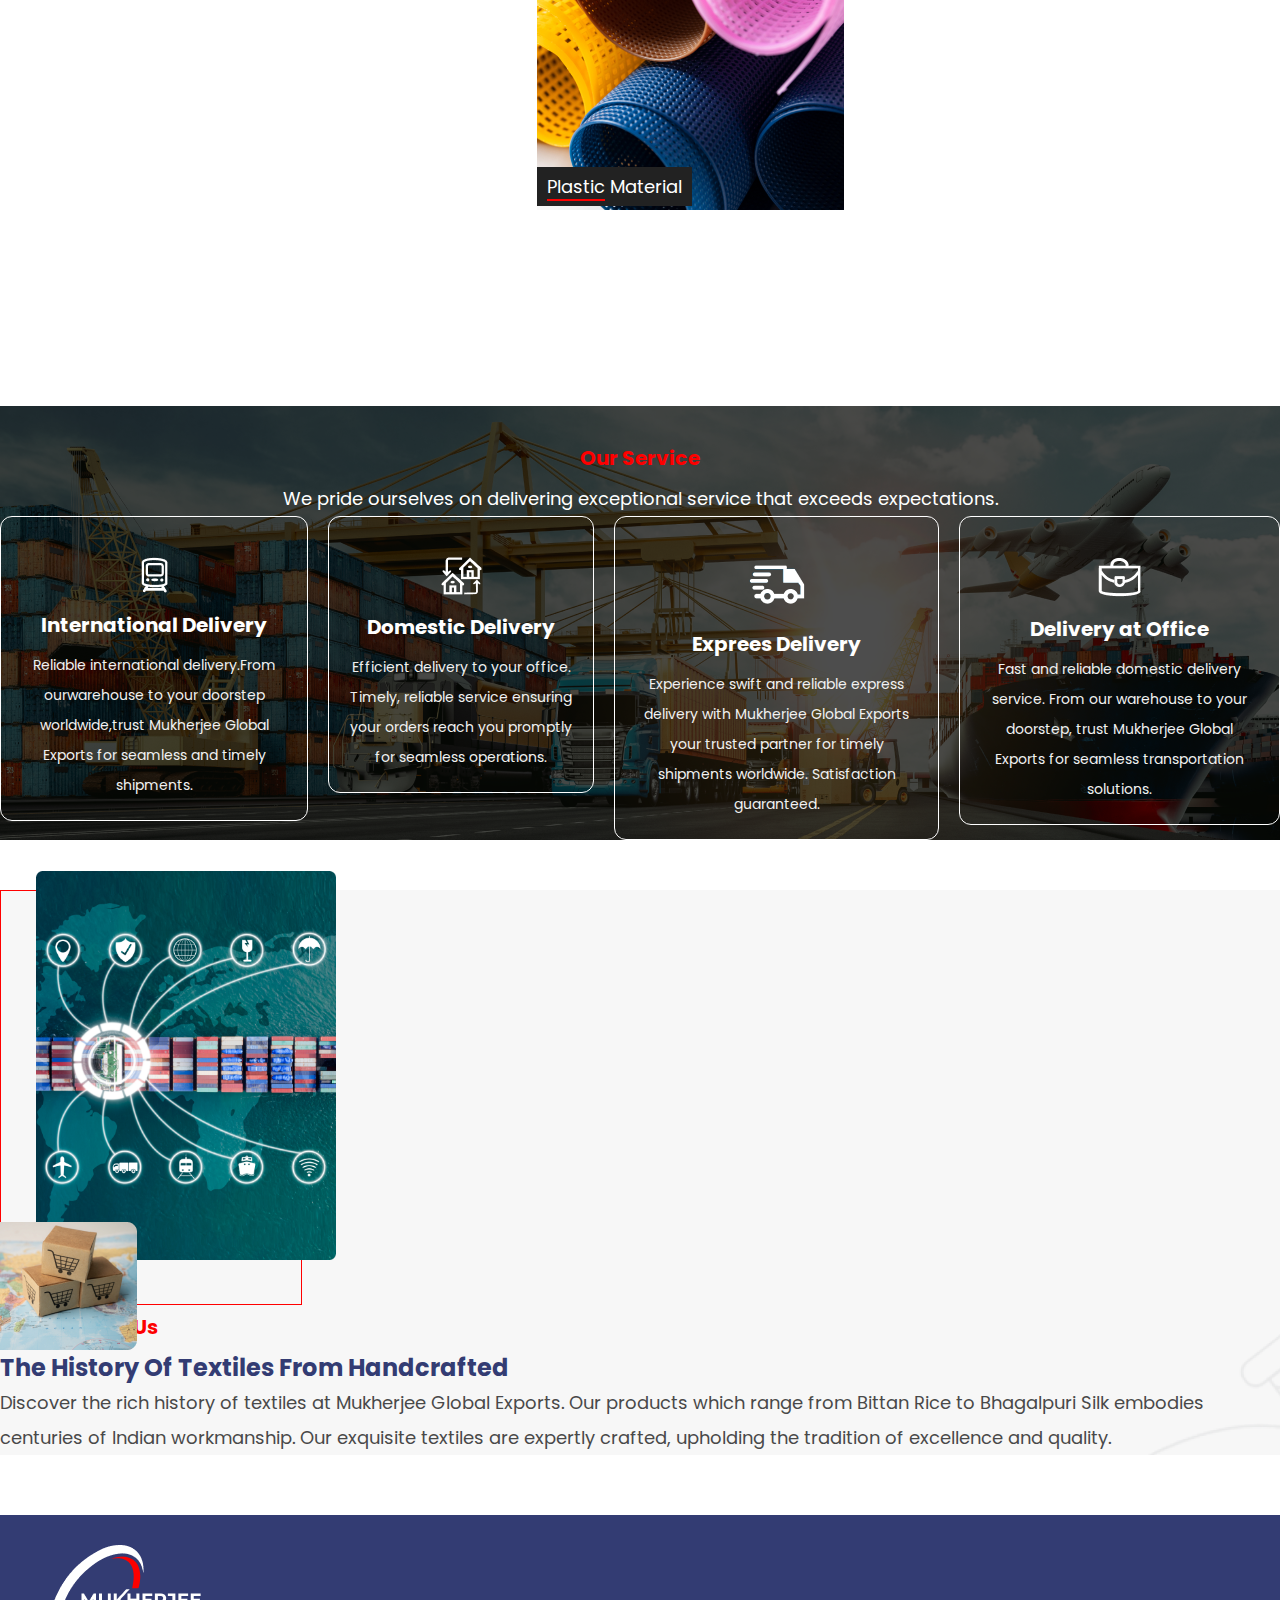
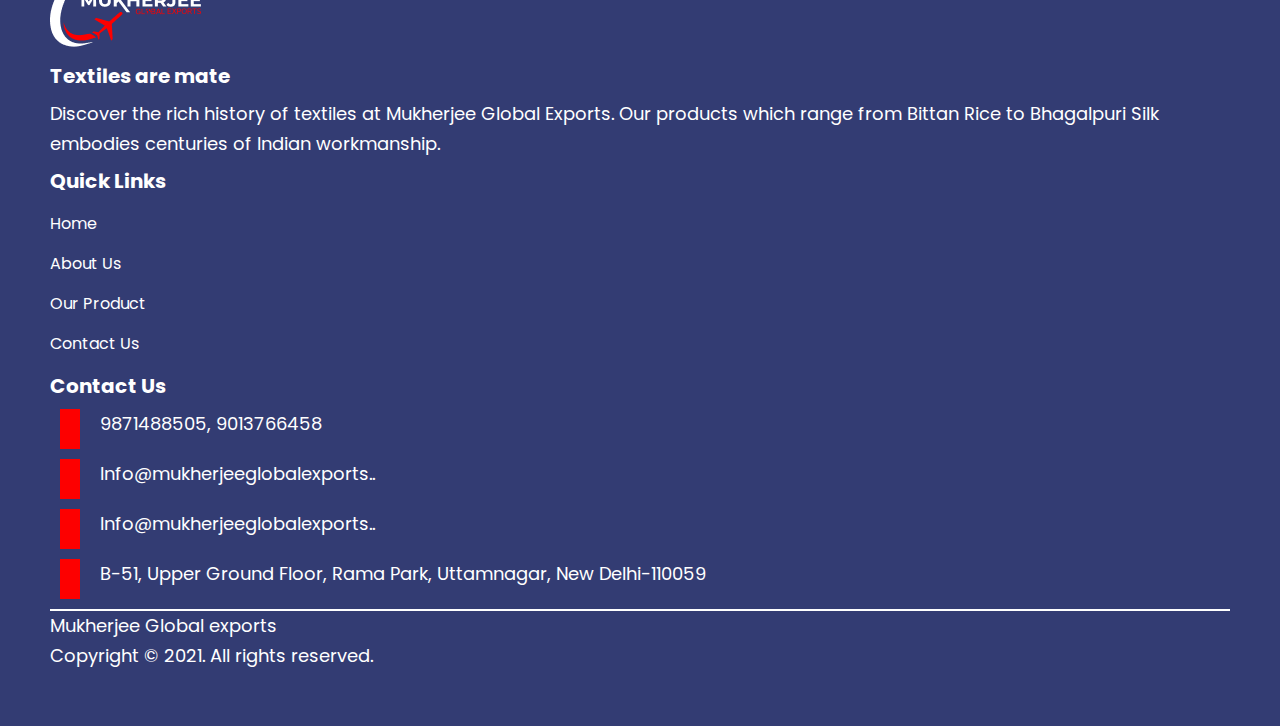
==== commit ee6afbfd: "add chsnges" ====
--- a/index.html
+++ b/index.html
@@ -116,7 +116,7 @@
                     <h6 style="border-bottom: 1px solid #FD0000; width: fit-content;">01.<span>Digital Shop
                             Available</span> </h6>
                     <h6>02.<span>Great Client Support</span> </h6>
-                    <button>Learn More</button>
+                    <button>Learn More <i class="fa-solid fa-arrow-right"></i></button>
                 </div>
             </div>
         </div>
@@ -270,9 +270,9 @@
                             <h6>Quick Links</h6>
                             <ul>
                                 <li><a href="">Home</a></li>
-                                <li><a href="">About Us</a></li>
-                                <li><a href="">Our Product</a></li>
-                                <li><a href="">Contact Us</a></li>
+                                <li><a href="about.html">About Us</a></li>
+                                <li><a href="product.html">Our Product</a></li>
+                                <li><a href="contact.html">Contact Us</a></li>
                             </ul>
                         </div>
                         <div class="col-lg-4">
--- a/assets/css/style.css
+++ b/assets/css/style.css
@@ -343,7 +343,7 @@
 
 .ourproduct-input {
     background-image: url(/assets/image/Rectangle\ 13.png);
-    height: 50vh;
+    height: 60vh;
     width: 100%;
     margin-top: 50px;
 }
@@ -527,7 +527,7 @@
 
 .first-img-class-2 {
     width: 150px;
-    background-color: ;
+    /* background-color: ; */
 }
 
 .first-img-class {
@@ -663,7 +663,7 @@
     .footer-input h6 {
         padding: 0px 8px;
     }
-    .footer-input p {
+    s .footer-input p {
         padding: 8px;
         padding-top: 0px;
         font-size: 16px;
@@ -673,7 +673,7 @@
 .navbar-img {
     background-image: url(/assets/image/Rectangle\ 3\ \(1\).png );
     width: 100%;
-    height: 40vh;
+    height: 45vh;
     background-repeat: no-repeat;
     background-size: cover;
 }
@@ -723,16 +723,6 @@
     border: 2px solid grey;
     border-radius: 12px;
     padding: 20px;
-}
-
-.card1 span b {
-    position: relative;
-    background-color: #333C73;
-    color: white;
-    border-radius: 50%;
-    padding: 10px;
-    top: -305px;
-    left: 270px;
 }
 
 .card1 h4 {
@@ -900,6 +890,8 @@
     padding: 15px;
     width: 100%;
     max-width: 600px;
+    margin: auto;
+    /* Center form horizontally */
 }
 
 .form-group {
@@ -925,6 +917,14 @@
     resize: vertical;
 }
 
+button {
+    color: white;
+    border: none;
+    padding: 10px 15px;
+    border-radius: 4px;
+    cursor: pointer;
+}
+
 .contact-detail {
     background: rgba(51, 60, 115, 1);
 }
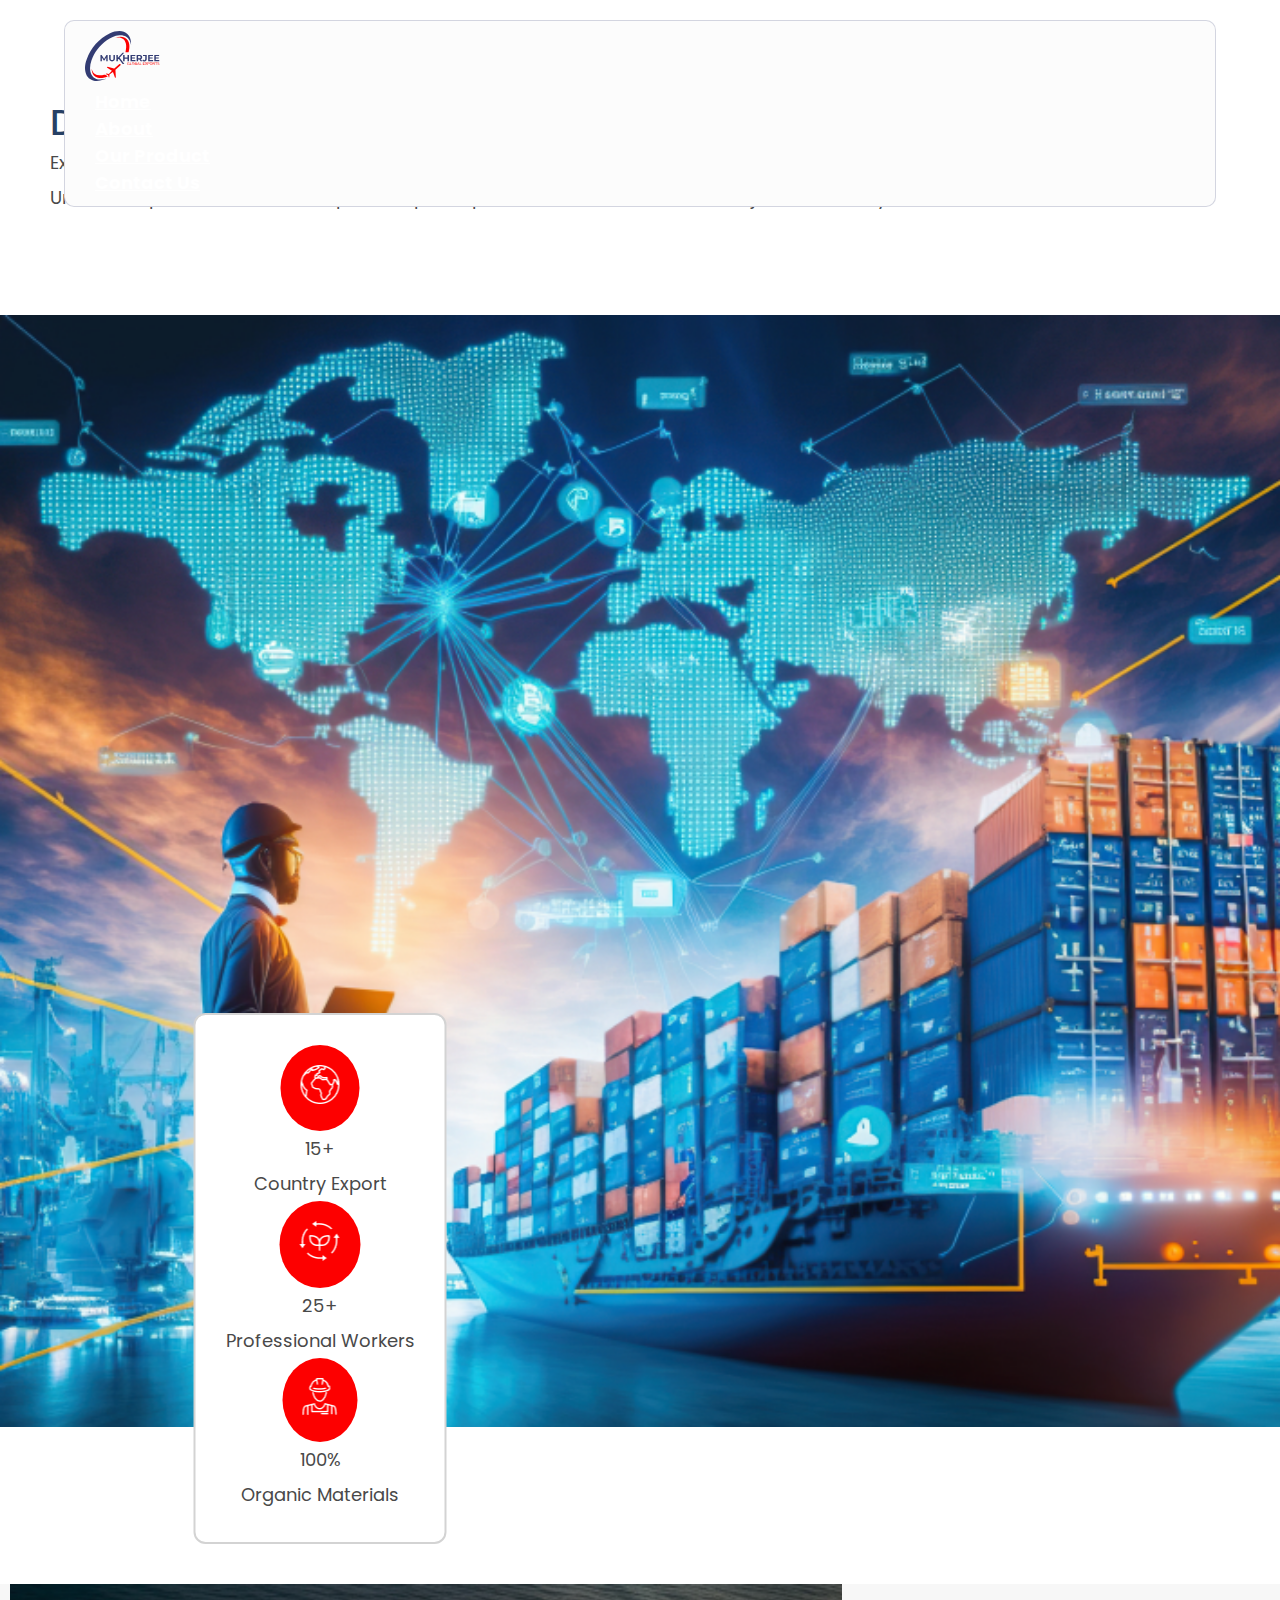
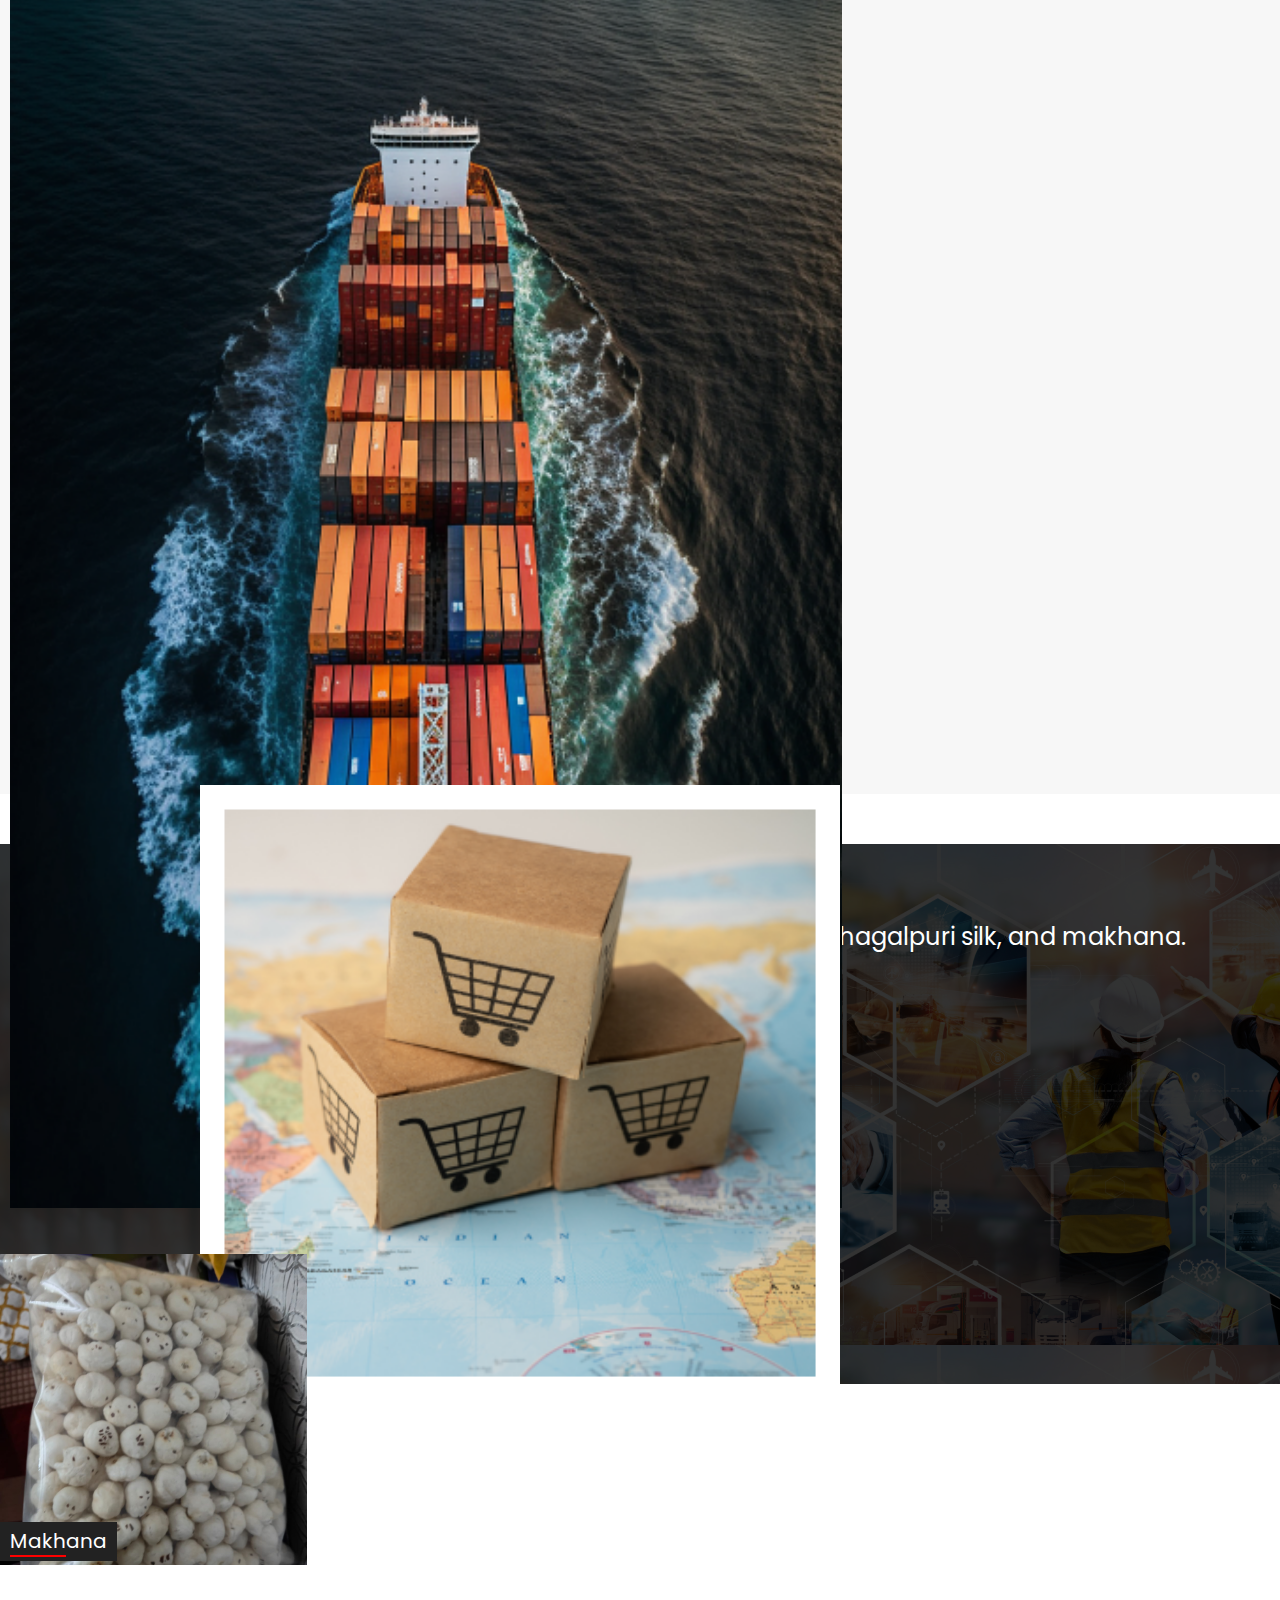
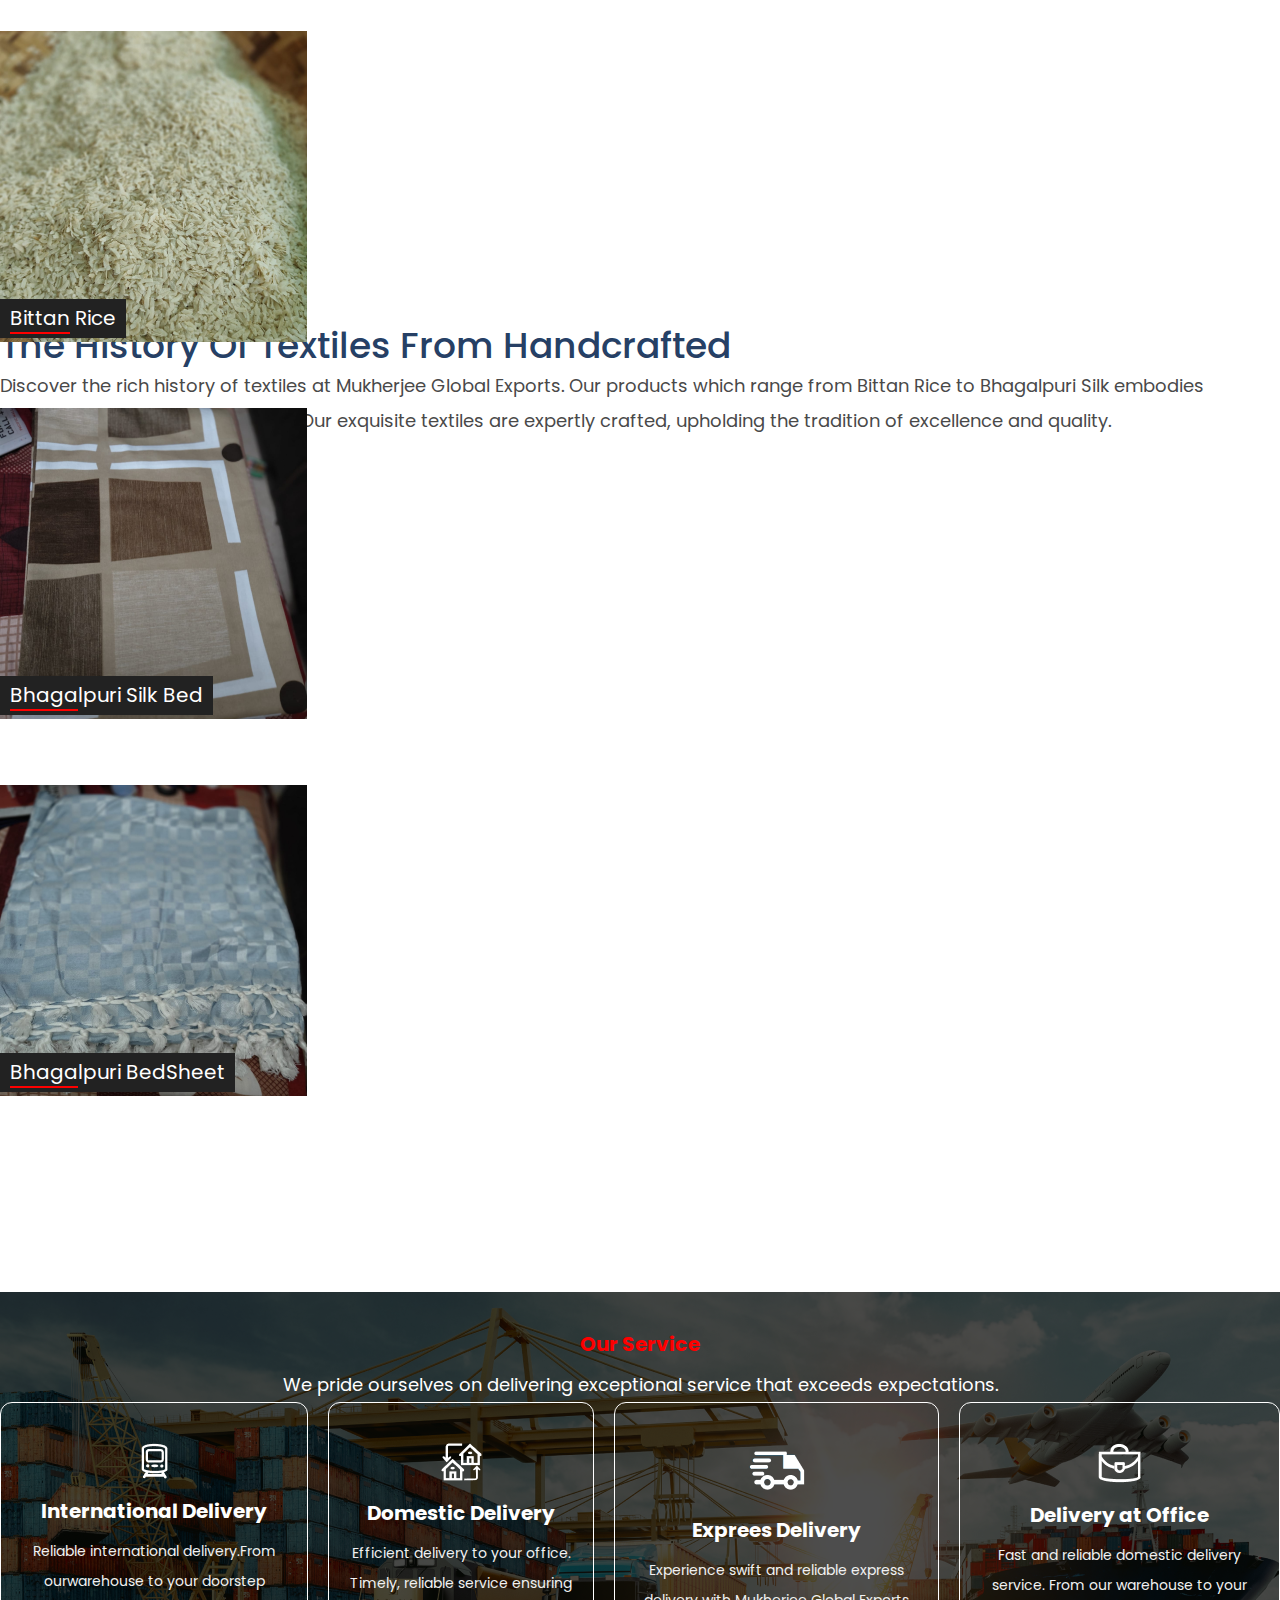
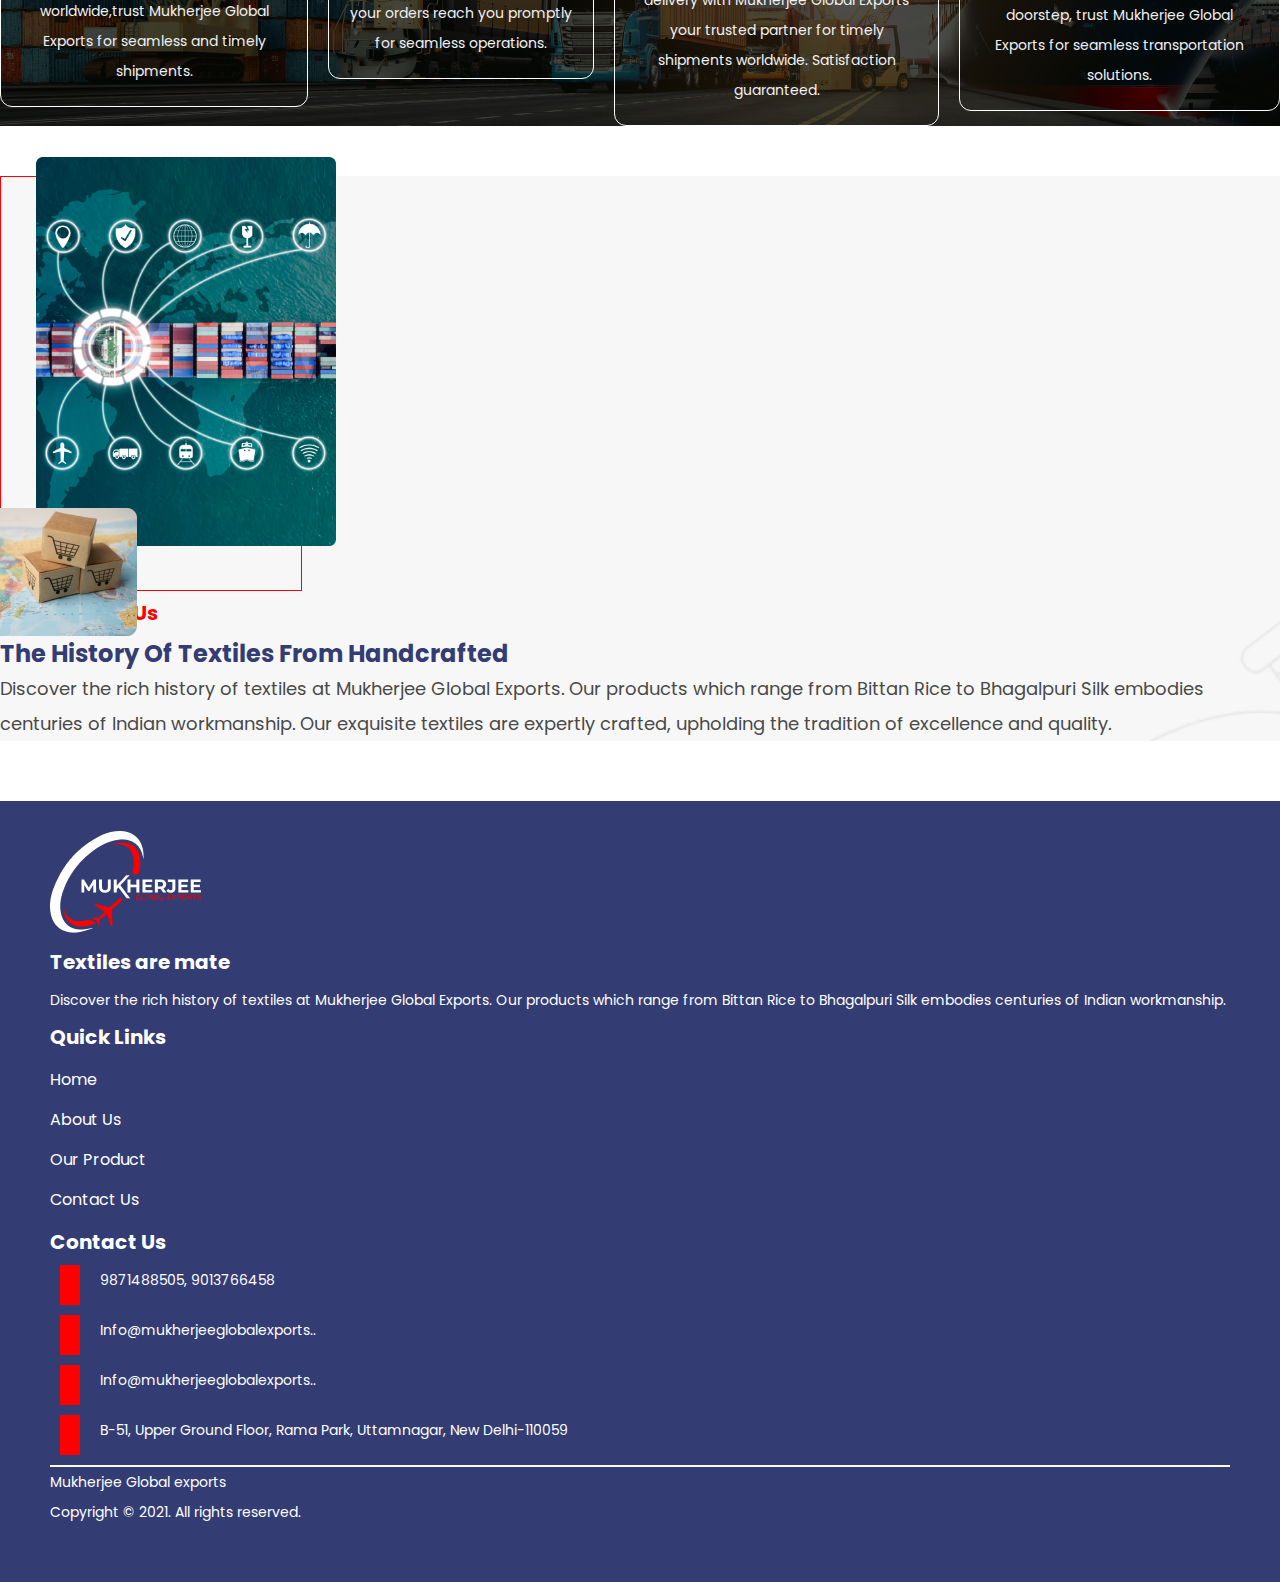
==== commit 930ba07c: "add changes" ====
--- a/index.html
+++ b/index.html
@@ -137,45 +137,59 @@
                 <div class="ourproduct-image">
                     <div class="row">
                         <div class="col-lg-3">
-                            <img src="assets/image/Rectangle 7 (4).png" alt="">
-                            <p><span>Makh</span>ana</p>
+                            <div class="image-container">
+                                <img src="assets/image/Rectangle 7 (4).png" alt="">
+                                <p class="product-name"><span>Makh</span>ana</p>
+                                <div class="hover-text">Makhana is a highly nutritious and versatile food, valued for its health benefits. It is a popular snack worldwide.</div>
+                            </div>
                         </div>
                         <div class="col-lg-3">
-                            <img src="assets/image/Rectangle 7 (1).png" alt="">
-                            <p> <span>Bittan</span> Rice</p>
+                            <div class="image-container">
+                                <img src="assets/image/Rectangle 7 (1).png" alt="">
+                                <p class="product-name"><span>Bittan</span> Rice</p>
+                                <div class="hover-text">Bittan Rice is known for its premium quality, grown with sustainable methods ensuring superior taste and texture.</div>
+                            </div>
                         </div>
                         <div class="col-lg-3">
-                            <img src="assets/image/Rectangle 7 (2).png" alt="">
-                            <p><span>Bhaga</span>lpuri Silk Bed </p>
+                            <div class="image-container">
+                                <img src="assets/image/Rectangle 7 (2).png" alt="">
+                                <p class="product-name"><span>Bhaga</span>lpuri Silk Bed</p>
+                                <div class="hover-text">Bhagalpuri Silk Bed Sheets offer luxury and comfort with their intricate design and soft texture.</div>
+                            </div>
                         </div>
                         <div class="col-lg-3">
-                            <img src="assets/image/Rectangle 7 (3).png" alt="">
-                            <p><span>Bhaga</span>lpuri BedSheet</p>
-                        </div>
-                    </div>
-                </div>
-                <div class="ourproduct-image2">
-
+                            <div class="image-container">
+                                <img src="assets/image/Rectangle 7 (3).png" alt="">
+                                <p class="product-name"><span>Bhaga</span>lpuri BedSheet</p>
+                                <div class="hover-text">Experience the fine quality and craftsmanship of Bhagalpuri Bedsheets, known for their rich heritage.</div>
+                            </div>
+                        </div>
+                    </div>
+                </div>
+
+                <!-- <div class="ourproduct-image2">
                     <div class="row">
                         <div class="col-lg-5 row-img">
-
-                            <img src="assets/image/Rectangle 7 (6).png" alt="">
-                            <p><span>Toys</span></p>
-                        </div>
-
+                            <div class="image-container">
+                                <img src="assets/image/Rectangle 7 (6).png" alt="">
+                                <p class="product-name"><span>Toys</span></p>
+                                <div class="hover-text">Our handcrafted toys are safe, eco-friendly, and designed to foster creativity in children of all ages.</div>
+                            </div>
+                        </div>
                         <div class="col-lg-5">
-                            <img src="assets/image/Rectangle 7 (5).png" alt="">
-                            <p><span>Plastic</span> Material</p>
-                        </div>
-                    </div>
-                </div>
-            </div>
-
-
-        </div>
-    </div>
-    </div>
-
+                            <div class="image-container">
+                                <img src="assets/image/Rectangle 7 (5).png" alt="">
+                                <p class="product-name"><span>Plastic</span> Material</p>
+                                <div class="hover-text">We provide high-quality plastic materials that are durable, lightweight, and used across various industries.</div>
+                            </div>
+                        </div>
+                    </div>
+                </div> -->
+
+            </div>
+        </div>
+    </div>
+    </div>
     <div id="ourservice">
         <div class="container">
             <h6>Our Service</h6>
@@ -253,70 +267,69 @@
         </div>
     </div>
 
-
     <footer>
-        <div class="container-fluid">
-
-            <div class="footer-input">
-                <div id="footer-input">
-
-                    <div class="row">
-                        <div class="col-lg-5">
-                            <img src="assets/image/Logo.png" alt="">
-                            <h6>Textiles are mate</h6>
-                            <p>Discover the rich history of textiles at Mukherjee Global Exports. Our products which range from Bittan Rice to Bhagalpuri Silk embodies centuries of Indian workmanship. </p>
-                        </div>
-                        <div class="col-lg-3">
-                            <h6>Quick Links</h6>
-                            <ul>
-                                <li><a href="">Home</a></li>
-                                <li><a href="about.html">About Us</a></li>
-                                <li><a href="product.html">Our Product</a></li>
-                                <li><a href="contact.html">Contact Us</a></li>
-                            </ul>
-                        </div>
-                        <div class="col-lg-4">
-                            <h6>Contact Us</h6>
-                            <div class="footer-icon">
-
-                                <i class="fa-solid fa-phone"></i>
-                                <p>9871488505, 9013766458</p>
-                            </div>
-                            <div class="footer-icon">
-
-                                <i class="fa-solid fa-envelope"></i>
-                                <p>Info@mukherjeeglobalexports..</p>
-                            </div>
-                            <div class="footer-icon">
-
-                                <i class="fa-solid fa-globe"></i>
-                                <p>Info@mukherjeeglobalexports..</p>
-                            </div>
-                            <div class="footer-icon">
-
-                                <i class="fa-solid fa-location-dot"></i>
-                                <p> B-51, Upper Ground Floor, Rama Park, Uttamnagar, New Delhi-110059</p>
-                            </div>
-                        </div>
-                    </div>
-
-                </div>
-                <div class="row mt-3">
+        <div class="container-fluid"></div>
+
+        <div class="footer-input">
+            <div id="footer-input">
+
+                <div class="row">
+                    <div class="col-lg-5">
+                        <img src="assets/image/Logo.png" alt="">
+                        <h6>Textiles are mate</h6>
+                        <p>Discover the rich history of textiles at Mukherjee Global Exports. Our products which range from Bittan Rice to Bhagalpuri Silk embodies centuries of Indian workmanship. </p>
+                    </div>
+                    <div class="col-lg-3">
+                        <h6>Quick Links</h6>
+                        <ul>
+                            <li><a href="">Home</a></li>
+                            <li><a href="">About Us</a></li>
+                            <li><a href="">Our Product</a></li>
+                            <li><a href="">Contact Us</a></li>
+                        </ul>
+                    </div>
                     <div class="col-lg-4">
-                        <p>Mukherjee Global exports</p>
-                    </div>
-                    <div class="col-lg-4">
-                        <p>Copyright © 2021. All rights reserved.</p>
-                    </div>
-                    <div class="col-lg-4">
-                        <div class="social-media-icon text-center">
-                            <i class="fa-brands fa-whatsapp"></i>
-                            <i class="fa-brands fa-facebook"></i>
-                            <i class="fa-brands fa-instagram"></i>
-                        </div>
-                    </div>
-                </div>
-            </div>
+                        <h6>Contact Us</h6>
+                        <div class="footer-icon">
+
+                            <i class="fa-solid fa-phone"></i>
+                            <p>9871488505, 9013766458</p>
+                        </div>
+                        <div class="footer-icon">
+
+                            <i class="fa-solid fa-envelope"></i>
+                            <p>Info@mukherjeeglobalexports..</p>
+                        </div>
+                        <div class="footer-icon">
+
+                            <i class="fa-solid fa-globe"></i>
+                            <p>Info@mukherjeeglobalexports..</p>
+                        </div>
+                        <div class="footer-icon">
+
+                            <i class="fa-solid fa-location-dot"></i>
+                            <p> B-51, Upper Ground Floor, Rama Park, Uttamnagar, New Delhi-110059</p>
+                        </div>
+                    </div>
+                </div>
+
+            </div>
+            <div class="row mt-3">
+                <div class="col-lg-4">
+                    <p>Mukherjee Global exports</p>
+                </div>
+                <div class="col-lg-4">
+                    <p>Copyright © 2021. All rights reserved.</p>
+                </div>
+                <div class="col-lg-4">
+                    <div class="social-media-icon text-center">
+                        <i class="fa-brands fa-whatsapp"></i>
+                        <i class="fa-brands fa-facebook"></i>
+                        <i class="fa-brands fa-instagram"></i>
+                    </div>
+                </div>
+            </div>
+        </div>
 
         </div>
     </footer>
--- a/assets/css/style.css
+++ b/assets/css/style.css
@@ -1,954 +1,1016 @@
-@import url('https://fonts.googleapis.com/css2?family=Poppins:ital,wght@0,100;0,200;0,300;0,400;0,500;0,600;0,700;0,800;0,900&display=swap');
-* {
-    font-family: Poppins, sans-serif;
-    margin: 0;
-    padding: 0;
-    box-sizing: border-box;
-}
-
-body {
-    overflow-x: hidden;
-}
-
-h6 {
-    color: #FD0000;
-    font-size: 20px;
-    font-weight: 300px;
-    line-height: 45px;
-}
-
-p {
-    color: rgba(73, 73, 73, 1);
-    font-size: 20px;
-    font-weight: 200px;
-    line-height: 35px;
-}
-
-header {
-    position: absolute;
-    top: 20px;
-    left: 50%;
-    transform: translateX(-50%);
-    z-index: 1;
-    width: 90%;
-}
-
-.navbar {
-    width: 100%;
-    padding: 10px 20px;
-    margin: auto;
-    border-radius: 10px;
-    border: 0.5px solid #333C7333;
-    background-color: #FCFCFC;
-}
-
-.navbar-nav li {
-    display: flex;
-}
-
-.nav-item {
-    margin: 0 10px;
-}
-
-.nav-link {
-    font-size: 18px;
-    font-weight: 700;
-    text-align: left;
-}
-
-.navbar-nav .nav-link.active {
-    color: #FD0000;
-}
-
-.container-fluid {
-    position: relative;
-    background-color: rgba(247, 247, 247, 1);
-    z-index: -1;
-}
-
-h1 {
-    font-size: 36px;
-    font-weight: 500;
-    line-height: 45px;
-    color: #264065;
-}
-
-p {
-    font-size: 18px;
-    font-weight: 400;
-    text-align: left;
-    color: rgba(73, 73, 73, 1);
-}
-
-.text {
-    padding: 100px 50px;
-}
-
-.img-fluid {
-    width: 100%;
-}
-
-.review {
-    display: flex;
-    flex-direction: column;
-    justify-content: center;
-    align-items: center;
-}
-
-.review .a {
-    background-color: #FD0000;
-    border-radius: 50%;
-    padding: 20px;
-}
-
-.box {
-    position: absolute;
-    bottom: -70px;
-    left: 25%;
-    transform: translateX(-50%);
-    padding: 30px;
-    border-radius: 12px;
-    border: 2px solid lightgray;
-    background-color: white;
-    margin-bottom: -40px;
-}
-
-
-/* Media Query for tablets and below */
-
-@media (max-width: 992px) {
-    .content {
-        padding: 100px 50px;
-    }
+    @import url('https://fonts.googleapis.com/css2?family=Poppins:ital,wght@0,100;0,200;0,300;0,400;0,500;0,600;0,700;0,800;0,900&display=swap');
+    * {
+        font-family: Poppins, sans-serif;
+        margin: 0;
+        padding: 0;
+        box-sizing: border-box;
+    }
+    
+    body {
+        overflow-x: hidden;
+    }
+    
+    h6 {
+        color: #FD0000;
+        font-size: 20px;
+        font-weight: 300px;
+        line-height: 45px;
+    }
+    
+    p {
+        color: rgba(73, 73, 73, 1);
+        font-size: 20px;
+        font-weight: 200px;
+        line-height: 35px;
+    }
+    
+    header {
+        position: absolute;
+        top: 20px;
+        left: 50%;
+        transform: translateX(-50%);
+        z-index: 1;
+        width: 90%;
+    }
+    
+    .navbar {
+        width: 100%;
+        padding: 10px 20px;
+        margin: auto;
+        border-radius: 10px;
+        border: 0.5px solid #333C7333;
+        background-color: #FCFCFC;
+    }
+    
+    .navbar-nav li {
+        display: flex;
+    }
+    
+    .nav-item {
+        margin: 0 10px;
+    }
+    
+    .nav-link {
+        font-size: 18px;
+        font-weight: 700;
+        text-align: left;
+    }
+    
+    .nav-item .nav-link:active {
+        color: red;
+    }
+    
+    .navbar-nav .nav-link:active {
+        color: red;
+    }
+    
+    .container-fluid {
+        position: relative;
+        z-index: -1;
+    }
+    
     h1 {
         font-size: 36px;
-        line-height: 48px;
-    }
-    .box {
-        position: static;
-        transform: none;
-        margin: 20px 0;
-    }
-    .navbar-nav {
-        justify-content: center;
-    }
-}
-
-
-/* Media Query for mobile devices */
-
-@media (max-width: 576px) {
-    header {
-        width: 90%;
-    }
-    .navbar {
-        padding: 10px;
-    }
-    .nav-link {
-        font-size: 16px;
-    }
-    h1 {
-        font-size: 28px;
-        line-height: 36px;
-    }
-    .content {
-        padding: 50px 20px;
-    }
-    .box {
-        padding: 20px;
-    }
-    .navbar-nav {
-        flex-direction: column;
-    }
-    .nav-item {
-        margin: 5px 0;
-    }
-}
-
-
-/* Sidebar styles */
-
-.sidebar {
-    position: fixed;
-    top: -100%;
-    left: 0;
-    width: 100%;
-    background-color: #FCFCFC;
-    transition: top 0.3s ease;
-    z-index: 1000;
-    overflow-y: auto;
-    padding: 70px 20px 20px;
-}
-
-.sidebar.open {
-    top: 0;
-}
-
-.sidebar .logo {
-    position: relative;
-    top: -45px;
-    display: block;
-}
-
-.sidebar .close-btn {
-    font-size: 30px;
-    cursor: pointer;
-    color: #FD0000;
-    background: none;
-    border: none;
-    position: absolute;
-    top: 20px;
-    right: 20px;
-}
-
-.sidebar .navbar-nav {
-    margin-top: 10px;
-}
-
-.sidebar .navbar-nav {
-    width: 100%;
-}
-
-.sidebar .nav-link {
-    display: block;
-    font-size: 18px;
-    font-weight: 700;
-    margin: 10px 0;
-    border-width: 100%;
-}
-
-.sidebar .nav-item {
-    position: relative;
-    border-bottom: 2px solid black;
-}
-
-.sidebar .nav-item::after {
-    content: '•';
-    position: absolute;
-    right: -6px;
-    bottom: -23px;
-    font-size: 30px;
-}
-
-.sidebar .nav-item:nth-child(4) {
-    border-bottom: none;
-}
-
-.sidebar .nav-item:nth-child(4)::after {
-    content: none;
-}
-
-.sidebar-toggle {
-    display: none;
-}
-
-@media (max-width: 676px) {
-    .col {
-        display: none;
-    }
-    .sidebar-toggle {
-        position: absolute;
-        top: 10px;
-        right: 10px;
-        z-index: 2;
-        display: block;
-        font-size: 30px;
-        background: none;
-        border: none;
-        color: #FD0000;
-        cursor: pointer;
-        margin: 20px;
-    }
+        font-weight: 500;
+        line-height: 45px;
+        color: #264065;
+    }
+    
+    p {
+        font-size: 18px;
+        font-weight: 400;
+        text-align: left;
+        color: rgba(73, 73, 73, 1);
+    }
+    
     .text {
-        padding: 50px 30px;
-    }
-}
-
-@media (min-width: 677px) {
-    .sidebar {
-        display: none;
-    }
-}
-
-#about-us {
-    background: rgba(247, 247, 247, 1);
-    height: 90vh;
-    width: 100%;
-    margin-top: 150px;
-}
-
-.col-lg-6 h6:first-child {
-    margin-top: 40px;
-}
-
-.col-lg-6 .img1 {
-    position: relative;
-    height: 70%;
-    width: 65%;
-    margin-left: 10px;
-}
-
-h6 span {
-    color: rgba(90, 90, 90, 1);
-}
-
-.col-lg-6 .img2 {
-    position: relative;
-    border: 5px solid white;
-    height: 40%;
-    width: 50%;
-    top: -430px;
-    right: -200px;
-}
-
-button {
-    border: none;
-    color: white;
-    margin-bottom: 20px;
-}
-
-.col-lg-6 button {
-    background: rgba(253, 0, 0, 1);
-    padding: 8px;
-}
-
-@media (max-width: 776px) {
-    .container {
-        height: 100%;
-    }
-    .col-lg-6 .img1 {
-        margin-left: -90px;
-        margin-top: 40px;
-        width: 70%;
-        height: 50vh;
-        margin-bottom: -150px;
-    }
-    .col-lg-6 .img2 {
-        width: 40%;
-        position: relative;
-        left: 80px;
-        top: -80px;
-    }
-    .col-lg-6 {
+        padding: 100px 50px;
+    }
+    
+    .img-fluid {
+        width: 100%;
+    }
+    
+    .review {
         display: flex;
         flex-direction: column;
         justify-content: center;
         align-items: center;
     }
+    
+    .review .a {
+        background-color: #FD0000;
+        border-radius: 50%;
+        padding: 20px;
+    }
+    
+    .box {
+        position: absolute;
+        bottom: -70px;
+        left: 25%;
+        transform: translateX(-50%);
+        padding: 30px;
+        border-radius: 12px;
+        border: 2px solid lightgray;
+        background-color: white;
+        margin-bottom: -40px;
+    }
+    /* Media Query for tablets and below */
+    
+    @media (max-width: 992px) {
+        .content {
+            padding: 100px 50px;
+        }
+        h1 {
+            font-size: 36px;
+            line-height: 48px;
+        }
+        .box {
+            position: static;
+            transform: none;
+            margin: 20px 0;
+        }
+        .navbar-nav {
+            justify-content: center;
+        }
+    }
+    /* Media Query for mobile devices */
+    
+    @media (max-width: 576px) {
+        header {
+            width: 90%;
+        }
+        .navbar {
+            padding: 10px;
+        }
+        .nav-link {
+            font-size: 16px;
+        }
+        h1 {
+            font-size: 28px;
+            line-height: 36px;
+        }
+        .content {
+            padding: 50px 20px;
+        }
+        .box {
+            padding: 20px;
+        }
+        .navbar-nav {
+            flex-direction: column;
+        }
+        .nav-item {
+            margin: 5px 0;
+        }
+    }
+    /* Sidebar styles */
+    
+    .sidebar {
+        position: fixed;
+        top: -100%;
+        left: 0;
+        width: 100%;
+        background-color: #FCFCFC;
+        transition: top 0.3s ease;
+        z-index: 1000;
+        overflow-y: auto;
+        padding: 70px 20px 20px;
+    }
+    
+    .sidebar.open {
+        top: 0;
+    }
+    
+    .sidebar .logo {
+        position: relative;
+        top: -45px;
+        display: block;
+    }
+    
+    .sidebar .close-btn {
+        font-size: 30px;
+        cursor: pointer;
+        color: #FD0000;
+        background: none;
+        border: none;
+        position: absolute;
+        top: 20px;
+        right: 20px;
+    }
+    
+    .sidebar .navbar-nav {
+        margin-top: 10px;
+    }
+    
+    .sidebar .navbar-nav {
+        width: 100%;
+    }
+    
+    .sidebar .nav-link {
+        display: block;
+        font-size: 18px;
+        font-weight: 700;
+        margin: 10px 0;
+        border-width: 100%;
+    }
+    
+    .sidebar .nav-item {
+        position: relative;
+        border-bottom: 2px solid black;
+    }
+    
+    .sidebar .nav-item::after {
+        content: '•';
+        position: absolute;
+        right: -6px;
+        bottom: -23px;
+        font-size: 30px;
+    }
+    
+    .sidebar .nav-item:nth-child(4) {
+        border-bottom: none;
+    }
+    
+    .sidebar .nav-item:nth-child(4)::after {
+        content: none;
+    }
+    
+    .sidebar-toggle {
+        display: none;
+    }
+    
+    @media (max-width: 676px) {
+        .col {
+            display: none;
+        }
+        .sidebar-toggle {
+            position: absolute;
+            top: 10px;
+            right: 10px;
+            z-index: 2;
+            display: block;
+            font-size: 30px;
+            background: none;
+            border: none;
+            color: #FD0000;
+            cursor: pointer;
+            margin: 20px;
+        }
+        .text {
+            padding: 50px 30px;
+        }
+    }
+    
+    @media (min-width: 677px) {
+        .sidebar {
+            display: none;
+        }
+    }
+    
     #about-us {
-        height: 100%;
-        margin-top: 0px;
-    }
-}
-
-.ourproduct-input {
-    background-image: url(/assets/image/Rectangle\ 13.png);
-    height: 60vh;
-    width: 100%;
-    margin-top: 50px;
-}
-
-.ourproduct-img {
-    display: flex;
-    flex-direction: column;
-}
-
-.ourproduct-input p {
-    color: white;
-    font-size: 24px;
-    line-height: 35px;
-    font-weight: 200px;
-    padding: 0px 50px;
-}
-
-.ourproduct-input h6 {
-    text-align: center;
-    padding-top: 30px;
-}
-
-.ourproduct-img {
-    position: relative;
-    top: -150px;
-}
-
-.ourproduct-image {
-    display: flex;
-    justify-content: space-between;
-}
-
-.ourproduct-image .col-lg-3 img {
-    height: 90%;
-    width: 100%;
-    margin-top: 20px;
-}
-
-.ourproduct-image .col-lg-3 p {
-    background: rgba(34, 34, 34, 1);
-    width: fit-content;
-    padding: 2px 10px;
-    position: relative;
-    top: -50px;
-    color: white;
-}
-
-.ourproduct-image .col-lg-3 p span {
-    border-bottom: 2px solid red;
-    color: white;
-}
-
-.ourproduct-image2 .col-lg-5 p {
-    background: rgba(34, 34, 34, 1);
-    width: fit-content;
-    padding: 2px 10px;
-    position: relative;
-    top: -50px;
-    left: 50px;
-    color: white;
-}
-
-.ourproduct-image2 .col-lg-5 p span {
-    border-bottom: 2px solid red;
-}
-
-.ourproduct-image2 {
-    display: flex;
-    justify-content: space-evenly;
-}
-
-.ourproduct-image2 .col-lg-5 img {
-    height: 98%;
-    width: 100%;
-    position: relative;
-    left: 50px;
-}
-
-@media (max-width: 776px) {
-    .ourproduct-image2 .col-lg-5 img {
-        margin-top: 20px;
-        height: 95%;
-        width: 100%;
-        position: static;
-        left: 0px;
-    }
+        background: rgba(247, 247, 247, 1);
+        height: 90vh;
+        width: 100%;
+        margin-top: 150px;
+    }
+    
+    .col-lg-6 h6:first-child {
+        margin-top: 40px;
+    }
+    
+    .col-lg-6 .img1 {
+        position: relative;
+        height: 70%;
+        width: 65%;
+        margin-left: 10px;
+    }
+    
+    h6 span {
+        color: rgba(90, 90, 90, 1);
+    }
+    
+    .col-lg-6 .img2 {
+        position: relative;
+        border: 5px solid white;
+        height: 40%;
+        width: 50%;
+        top: -430px;
+        right: -200px;
+    }
+    
+    button {
+        border: none;
+        color: white;
+        margin-bottom: 20px;
+    }
+    
+    .col-lg-6 button {
+        background: rgba(253, 0, 0, 1);
+        padding: 8px;
+    }
+    
+    @media (max-width: 776px) {
+        .container {
+            height: 100%;
+        }
+        .col-lg-6 .img1 {
+            margin-left: -90px;
+            margin-top: 40px;
+            width: 70%;
+            height: 50vh;
+            margin-bottom: -150px;
+        }
+        .col-lg-6 .img2 {
+            width: 40%;
+            position: relative;
+            left: 80px;
+            top: -80px;
+        }
+        #about-us {
+            height: 100%;
+            margin-top: 0px;
+        }
+        .col-lg-6 {
+            display: flex;
+            flex-direction: column;
+            justify-content: center;
+            align-items: center;
+        }
+    }
+    
     .ourproduct-input {
         background-image: url(/assets/image/Rectangle\ 13.png);
-        height: 70vh;
+        height: 60vh;
         width: 100%;
         margin-top: 50px;
     }
+    
+    .ourproduct-img {
+        display: flex;
+        flex-direction: column;
+    }
+    
+    .ourproduct-input p {
+        color: white;
+        font-size: 24px;
+        line-height: 35px;
+        font-weight: 200px;
+        padding: 0px 50px;
+    }
+    
+    .ourproduct-input h6 {
+        text-align: center;
+        padding-top: 30px;
+    }
+    
+    .ourproduct-img {
+        position: relative;
+        top: -150px;
+    }
+    
+    .ourproduct-image {
+        display: flex;
+        justify-content: space-between;
+    }
+    
     .ourproduct-image .col-lg-3 img {
-        height: 95%;
-        width: 100%;
-    }
-    .ourproduct-input p {
+        height: 90%;
+        width: 100%;
+        margin-top: 20px;
+    }
+    
+    .ourproduct-image .col-lg-3 p {
+        background: rgba(34, 34, 34, 1);
+        width: fit-content;
+        padding: 2px 10px;
+        position: relative;
+        top: -50px;
+        color: white;
+    }
+    
+    .ourproduct-image .col-lg-3 p span {
+        border-bottom: 2px solid red;
+        color: white;
+    }
+    
+    .ourproduct-image2 .col-lg-5 p {
+        background: rgba(34, 34, 34, 1);
+        width: fit-content;
+        position: relative;
+        top: -50px;
+        left: 47px;
+        color: white;
+    }
+    
+    .ourproduct-image2 .col-lg-5 p span {
+        border-bottom: 2px solid red;
+    }
+    
+    .ourproduct-image2 {
+        display: flex;
+        justify-content: space-evenly;
+    }
+    
+    .ourproduct-image2 .col-lg-5 img {
+        height: 100%;
+        width: fit-content;
+        position: relative;
+        left: 47px;
+    }
+    
+    .image-container {
+        position: relative;
+        overflow: hidden;
+    }
+    
+    .image-container img {
+        width: 100%;
+        transition: transform 0.5s ease;
+    }
+    
+    .product-name {
+        position: absolute;
+        bottom: 20px;
+        left: 0px;
+        font-size: 20px;
+        color: white;
+        transition: transform 0.5s ease;
+    }
+    
+    .hover-text {
+        position: absolute;
+        bottom: -100%;
+        /* Hidden below the image */
+        left: 0;
+        right: 0;
         padding: 10px;
-        text-align: center;
-    }
-    .ourproduct-input h6 {
-        text-align: center;
-        padding-top: 0px;
-    }
-}
-
-#ourservice {
-    background-image: url(/assets/image/Rectangle\ 1274.png);
-    width: 100%;
-    height: auto;
-}
-
-#ourservice .container h6 {
-    text-align: center;
-}
-
-#ourservice .container p {
-    color: white;
-    text-align: center;
-}
-
-#ourservice .card {
-    display: flex;
-    flex-direction: row;
-    gap: 20px;
-    margin-bottom: 20px;
-    background-color: transparent;
-    text-align: center;
-}
-
-#ourservice .card .col-lg-3 {
-    border: 0.75px solid rgba(255, 255, 255, 1);
-    border-radius: 12px;
-    padding: 20px;
-    height: 100%;
-}
-
-#ourservice h6 {
-    padding-top: 30px;
-}
-
-#ourservice .card .col-lg-3 h4 {
-    color: white;
-    font-size: 20px;
-    margin-bottom: 10px;
-    margin-top: -10px;
-}
-
-#ourservice .card .col-lg-3 img {
-    margin-bottom: 20px;
-    margin-top: 20px;
-}
-
-#ourservice .card .col-lg-3 p {
-    color: rgba(241, 241, 241, 1);
-    font-size: 14px;
-    line-height: 30px;
-}
-
-@media (max-width: 776px) {
+        color: white;
+        font-size: 16px;
+        line-height: 20px;
+        text-align: center;
+        transition: bottom 0.5s ease;
+        opacity: 0;
+        visibility: hidden;
+    }
+    
+    .image-container:hover img {
+        transform: scale(1.1);
+    }
+    
+    .image-container:hover .product-name {
+        transform: translateY(-150px);
+    }
+    
+    .image-container:hover .hover-text {
+        bottom: 100px;
+        opacity: 1;
+        visibility: visible;
+    }
+    
+    @media (max-width: 776px) {
+        .ourproduct-image2 .col-lg-5 img {
+            margin-top: 20px;
+            height: 95%;
+            width: 100%;
+            position: static;
+            left: 0px;
+        }
+        .ourproduct-image2 .col-lg-5 p {
+            background: rgba(34, 34, 34, 1);
+            width: fit-content;
+            position: relative;
+            top: -50px;
+            left: 0px;
+            color: white;
+        }
+        .ourproduct-input {
+            background-image: url(/assets/image/Rectangle\ 13.png);
+            height: 70vh;
+            width: 100%;
+            margin-top: 50px;
+        }
+        .ourproduct-image .col-lg-3 img {
+            height: 95%;
+            width: 100%;
+        }
+        .ourproduct-input p {
+            padding: 10px;
+            text-align: center;
+        }
+        .ourproduct-input h6 {
+            text-align: center;
+            padding-top: 0px;
+        }
+        .section-product .row .col-lg-6 {
+            padding: 0px 0px;
+        }
+    }
+    
     #ourservice {
-        background: #264065;
-        margin-top: -100px;
-    }
+        background-image: url(/assets/image/Rectangle\ 1274.png);
+        width: 100%;
+        height: auto;
+    }
+    
+    #ourservice .container h6 {
+        text-align: center;
+    }
+    
+    #ourservice .container p {
+        color: white;
+        text-align: center;
+    }
+    
     #ourservice .card {
         display: flex;
-        flex-direction: column;
+        flex-direction: row;
         gap: 20px;
-    }
-}
-
-.choose-section {
-    margin-top: 50px;
-    background-image: url(/assets/image/Group\ 1261153820.png );
-    height: 100%;
-}
-
-.first-img-class-1 {
-    width: 300px;
-}
-
-.first-img-class-2 {
-    width: 150px;
-    /* background-color: ; */
-}
-
-.first-img-class {
-    border: 1px solid red;
-    width: fit-content;
-    height: 415px;
-    margin-right: 50px;
-}
-
-.first-img-class-1 {
-    position: relative;
-    top: -20px;
-    left: 35px;
-}
-
-.first-img-class-2 {
-    position: relative;
-    top: -65px;
-    left: -40px;
-}
-
-.first-div h2 {
-    color: #333C73;
-}
-
-@media only screen and (max-width: 760px) {
-    .img-section {
-        display: block;
-    }
-    .first-div {
+        margin-bottom: 20px;
+        background-color: transparent;
+        text-align: center;
+    }
+    
+    #ourservice .card .col-lg-3 {
+        border: 0.75px solid rgba(255, 255, 255, 1);
+        border-radius: 12px;
+        padding: 20px;
+        height: 100%;
+    }
+    
+    #ourservice h6 {
+        padding-top: 30px;
+    }
+    
+    #ourservice .card .col-lg-3 h4 {
+        color: white;
+        font-size: 20px;
+        margin-bottom: 10px;
+        margin-top: -10px;
+    }
+    
+    #ourservice .card .col-lg-3 img {
+        margin-bottom: 20px;
         margin-top: 20px;
     }
-    .img-section .cards {
+    
+    #ourservice .card .col-lg-3 p {
+        color: rgba(241, 241, 241, 1);
+        font-size: 14px;
+        line-height: 30px;
+    }
+    
+    @media (max-width: 776px) {
+        #ourservice {
+            background: #264065;
+            margin-top: -100px;
+        }
+        #ourservice .card {
+            display: flex;
+            flex-direction: column;
+            gap: 20px;
+        }
+    }
+    
+    .choose-section {
         margin-top: 50px;
-    }
-}
-
-@media only screen and (max-width: 1203px) {
-    .img-section {
-        display: block;
-    }
-    .first-div {
-        margin-top: 20px;
-    }
-}
-
-@media only screen and (max-width: 430px) {
+        background-image: url(/assets/image/Group\ 1261153820.png );
+        height: 100%;
+    }
+    
     .first-img-class-1 {
-        width: 200px;
-    }
+        width: 300px;
+    }
+    
+    .first-img-class-2 {
+        width: 150px;
+        /* background-color: ; */
+    }
+    
     .first-img-class {
         border: 1px solid red;
         width: fit-content;
-        height: 270px;
-        margin-left: 50px;
-    }
-    .first-img-class-2 img {
-        width: 100px;
-    }
+        height: 415px;
+        margin-right: 50px;
+    }
+    
+    .first-img-class-1 {
+        position: relative;
+        top: -20px;
+        left: 35px;
+    }
+    
     .first-img-class-2 {
         position: relative;
-        top: -55px;
-        left: -30px;
-    }
-}
-
-footer {
-    margin-top: 60px;
-}
-
-.footer-input {
-    background: rgba(51, 60, 115, 1);
-    color: white;
-    padding: 30px 50px;
-    font-size: 16px;
-}
-
-.footer-input h6,
-a {
-    color: white;
-}
-
-.footer-input li {
-    color: white;
-}
-
-.footer-input ul li {
-    list-style: none;
-}
-
-.footer-input ul li a {
-    text-decoration: none;
-    line-height: 40px;
-}
-
-.footer-input p {
-    line-height: 30px;
-    color: white;
-}
-
-.footer-icon {
-    display: flex;
-}
-
-.footer-icon i {
-    background-color: rgba(253, 0, 0, 1);
-    padding: 10px;
-    height: 40px;
-    margin: 10px;
-    margin-top: 0px;
-    margin-right: 20px;
-}
-
-#footer-input {
-    border-bottom: 2px solid white;
-}
-
-.social-media-icon i {
-    margin-right: 10px;
-}
-
-@media (max-width: 776px) {
+        top: -65px;
+        left: -40px;
+    }
+    
+    .first-div h2 {
+        color: #333C73;
+    }
+    
+    @media only screen and (max-width: 760px) {
+        .img-section {
+            display: block;
+        }
+        .first-div {
+            margin-top: 20px;
+        }
+        .img-section .cards {
+            margin-top: 50px;
+        }
+    }
+    
+    @media only screen and (max-width: 1203px) {
+        .img-section {
+            display: block;
+        }
+        .first-div {
+            margin-top: 20px;
+        }
+    }
+    
+    @media only screen and (max-width: 430px) {
+        .first-img-class-1 {
+            width: 200px;
+        }
+        .first-img-class {
+            border: 1px solid red;
+            width: fit-content;
+            height: 270px;
+            margin-left: 50px;
+        }
+        .first-img-class-2 img {
+            width: 100px;
+        }
+        .first-img-class-2 {
+            position: relative;
+            top: -55px;
+            left: -30px;
+        }
+    }
+    
+    footer {
+        margin-top: 60px;
+    }
+    
+    .footer-input {
+        background: rgba(51, 60, 115, 1);
+        color: white;
+        padding: 30px 50px;
+        font-size: 16px;
+    }
+    
+    .footer-input h6,
+    a {
+        color: white;
+    }
+    
+    .footer-input li {
+        color: white;
+    }
+    
+    .footer-input ul li {
+        list-style: none;
+    }
+    
+    .footer-input ul li a {
+        text-decoration: none;
+        line-height: 40px;
+    }
+    
+    .footer-input p {
+        line-height: 30px;
+        color: white;
+        font-size: 14px;
+    }
+    
+    .footer-icon {
+        display: flex;
+    }
+    
     .footer-icon i {
+        background-color: rgba(253, 0, 0, 1);
         padding: 10px;
         height: 40px;
+        margin: 10px;
         margin-top: 0px;
-        margin-right: 4px;
-    }
-    .footer-input {
-        padding: 10px 0px;
-        font-size: 14px;
-    }
-    .footer-input h6 {
-        padding: 0px 8px;
-    }
-    s .footer-input p {
-        padding: 8px;
-        padding-top: 0px;
+        margin-right: 20px;
+    }
+    
+    #footer-input {
+        border-bottom: 2px solid white;
+    }
+    
+    .social-media-icon i {
+        margin-right: 10px;
+    }
+    
+    @media (max-width: 776px) {
+        .footer-icon i {
+            padding: 10px;
+            height: 40px;
+            margin-top: 0px;
+            margin-right: 12px;
+        }
+        .footer-input {
+            padding: 10px 10px;
+            font-size: 14px;
+        }
+        .footer-input h6 {
+            padding: 0px 8px;
+        }
+        s .footer-input p {
+            padding: 8px;
+            padding-top: 0px;
+            font-size: 16px;
+        }
+    }
+    
+    .navbar-img {
+        background-image: url(/assets/image/Rectangle\ 3\ \(1\).png );
+        width: 100%;
+        height: 55vh;
+        background-repeat: no-repeat;
+        background-size: cover;
+    }
+    
+    .navbar-input h5 {
+        text-align: center;
+        color: white;
+        font-weight: 400;
+        font-size: 26px;
+        margin: 20px 0px;
+    }
+    
+    .navbar-input p {
+        text-align: center;
+        color: rgba(255, 255, 255, 1);
+        padding-bottom: 20px;
+        font-size: 26px;
+        font-weight: 200px;
+    }
+    
+    .section2-about {
+        margin-top: 80px;
+    }
+    
+    .section2-about h6 {
+        text-align: center;
+    }
+    
+    .section2-about h2 {
+        text-align: center;
+    }
+    
+    .section2-about p {
+        text-align: center;
+    }
+    
+    .cards {
+        display: flex;
+        gap: 20px;
+    }
+    
+    .section2-about .container-fluid {
+        background-color: white;
+    }
+    
+    .card1 {
+        border: 2px solid grey;
+        border-radius: 12px;
+        padding: 20px;
+    }
+    
+    .card1 h4 {
+        color: rgba(73, 73, 73, 1)
+    }
+    
+    .card1 p {
+        color: rgba(73, 73, 73, 1);
+        text-align: start;
         font-size: 16px;
     }
-}
-
-.navbar-img {
-    background-image: url(/assets/image/Rectangle\ 3\ \(1\).png );
-    width: 100%;
-    height: 45vh;
-    background-repeat: no-repeat;
-    background-size: cover;
-}
-
-.navbar-input h5 {
-    text-align: center;
-    color: white;
-    font-weight: 400;
-    font-size: 26px;
-    margin: 20px 0px;
-}
-
-.navbar-input p {
-    text-align: center;
-    color: rgba(255, 255, 255, 1);
-    padding-bottom: 20px;
-    font-size: 16px;
-    font-weight: 200px;
-}
-
-.section2-about {
-    margin-top: 80px;
-}
-
-.section2-about h6 {
-    text-align: center;
-}
-
-.section2-about h2 {
-    text-align: center;
-}
-
-.section2-about p {
-    text-align: center;
-}
-
-.cards {
-    display: flex;
-    gap: 20px;
-}
-
-.section2-about .container-fluid {
-    background-color: white;
-}
-
-.card1 {
-    border: 2px solid grey;
-    border-radius: 12px;
-    padding: 20px;
-}
-
-.card1 h4 {
-    color: rgba(73, 73, 73, 1)
-}
-
-.card1 p {
-    color: rgba(73, 73, 73, 1);
-    text-align: start;
-    font-size: 16px;
-}
-
-@media (max-width: 776px) {
-    .navbar-img {
-        height: 70vh;
-    }
-    .cards {
-        display: flex;
-        flex-direction: column;
-        gap: 20px;
-    }
-    .card1 span b {
-        display: none;
-    }
-}
-
-.section3-about {
-    background-image: url(/assets/image/Rectangle\ 13\ \(1\).png);
-    margin-top: 40px;
-    height: 50vh;
-}
-
-.section3-about h2 {
-    color: white;
-    text-align: center;
-    padding-top: 20px;
-}
-
-.section3-about p {
-    color: rgba(255, 255, 255, 1);
-    text-align: center;
-    font-size: 16px;
-}
-
-.cards2 {
-    display: flex;
-    margin-left: 70px;
-    gap: 40px;
-    margin-top: -140px;
-    width: 90%;
-}
-
-.cards2 img {
-    padding: 20px;
-    width: 100%;
-}
-
-.cards2 h6 {
-    padding: 0px 20px;
-}
-
-.cards2 p {
-    padding: 20px;
-}
-
-.card2 {
-    background: whitesmoke;
-    border: 0.5px solid rgba(25, 25, 25, 1);
-}
-
-@media (max-width: 776px) {
+    
+    @media (max-width: 776px) {
+        .navbar-img {
+            height: 70vh;
+        }
+        .cards {
+            display: flex;
+            flex-direction: column;
+            gap: 20px;
+        }
+        .card1 span b {
+            display: none;
+        }
+    }
+    
+    @media (max-width: 590px) {
+        .navbar-img {
+            height: 105vh;
+        }
+    }
+    
+    .section3-about {
+        background-image: url(/assets/image/Rectangle\ 13\ \(1\).png);
+        margin-top: 40px;
+        height: 50vh;
+    }
+    
+    .section3-about h2 {
+        color: white;
+        text-align: center;
+        padding-top: 20px;
+    }
+    
+    .section3-about p {
+        color: rgba(255, 255, 255, 1);
+        text-align: center;
+        font-size: 16px;
+    }
+    
     .cards2 {
         display: flex;
-        flex-direction: column;
-        gap: 30px;
-        padding-left: 0px;
-        margin: 10px;
-        margin-top: -100px;
-        width: 100%;
-        margin-left: 0px;
-    }
-    .card2 img {
-        width: 100%;
-    }
-}
-
-.section-product span {
-    display: flex;
-    gap: 10px;
-}
-
-.product-img {
-    display: flex;
-    gap: 10px;
-    padding: 10px;
-}
-
-.product-img img {
-    width: 30%;
-    margin-left: 12px;
-}
-
-.product-main-img img {
-    width: 100%;
-}
-
-.section-product span img {
-    height: 30px;
-    width: 30px;
-}
-
-.section-product span p {
-    padding-bottom: 20px;
-}
-
-.section-product .col-lg-6 h2 {
-    padding-top: 20px;
-}
-
-.product-main-img {
-    padding: 20px;
-    width: 100%;
-}
-
-@media (max-width: 776px) {
+        margin-left: 70px;
+        gap: 40px;
+        margin-top: -140px;
+        width: 90%;
+    }
+    
+    .cards2 img {
+        padding: 20px;
+        width: 100%;
+    }
+    
+    .cards2 h6 {
+        padding: 0px 20px;
+    }
+    
+    .cards2 p {
+        padding: 20px;
+    }
+    
+    .card2 {
+        background: whitesmoke;
+        border: 0.5px solid rgba(25, 25, 25, 1);
+    }
+    
+    @media (max-width: 776px) {
+        .cards2 {
+            display: flex;
+            flex-direction: column;
+            gap: 30px;
+            padding-left: 0px;
+            margin: 10px;
+            margin-top: -100px;
+            width: 100%;
+            margin-left: 0px;
+        }
+        .card2 img {
+            width: 100%;
+        }
+    }
+    
+    .section-product span {
+        display: flex;
+        gap: 10px;
+    }
+    
     .product-img {
+        display: flex;
+        gap: 10px;
+        padding: 10px;
+    }
+    
+    .product-img img {
+        width: 30%;
+        margin-left: 12px;
+    }
+    
+    .product-main-img img {
+        width: 100%;
+    }
+    
+    .section-product span img {
+        height: 30px;
+        width: 30px;
+    }
+    
+    .section-product span p {
+        padding-bottom: 20px;
+    }
+    
+    .section-product .col-lg-6 h2 {
+        padding-top: 20px;
+    }
+    
+    .product-main-img {
+        padding: 20px;
+        width: 100%;
+    }
+    
+    @media (max-width: 776px) {
+        .product-img {
+            display: block;
+        }
+        .product-img {
+            margin: 20px;
+        }
+        .section-product span img {
+            margin: 10px;
+        }
+        .section-product h2 {
+            margin: 10px 30px;
+        }
+        .product-img img {
+            margin-left: 1px;
+            gap: 10px;
+        }
+    }
+    
+    .section-contact .container-fluid {
+        /* background-color: white; */
+    }
+    
+    .section-contact .container-fluid h2 {
+        padding: 20px;
+    }
+    
+    .section-contact input {
+        background: rgba(249, 249, 249, 1);
+    }
+    
+    .section-contact textarea {
+        background: rgba(249, 249, 249, 1);
+    }
+    
+    .section-contact .contact-inputs {
+        border: 0.5px solid rgba(25, 25, 25, 1)
+    }
+    
+    .contact-form {
+        padding: 15px;
+        width: 100%;
+        max-width: 600px;
+        margin: auto;
+    }
+    
+    .form-group {
+        margin-bottom: 15px;
+    }
+    
+    .form-group label {
         display: block;
-    }
-    .product-img {
-        margin: 20px;
-    }
-    .section-product span img {
-        margin: 10px;
-    }
-    .section-product h2 {
-        margin: 10px 30px;
-    }
-    .product-img img {
-        margin-left: 1px;
-        gap: 10px;
-    }
-}
-
-.section-contact .container-fluid {
-    background-color: white;
-}
-
-.section-contact .container-fluid h2 {
-    padding: 20px;
-}
-
-.section-contact input {
-    background-color: aqua;
-}
-
-.section-contact textarea {
-    background-color: aqua;
-}
-
-.section-contact .contact-inputs {
-    border: 0.5px solid rgba(25, 25, 25, 1)
-}
-
-.contact-form {
-    padding: 15px;
-    width: 100%;
-    max-width: 600px;
-    margin: auto;
-    /* Center form horizontally */
-}
-
-.form-group {
-    margin-bottom: 15px;
-}
-
-.form-group label {
-    display: block;
-    margin-bottom: 5px;
-    font-weight: bold;
-}
-
-.form-group input,
-.form-group textarea {
-    width: calc(100% - 20px);
-    padding: 10px;
-    border: 1px solid #ddd;
-    border-radius: 4px;
-}
-
-.form-group textarea {
-    height: 100px;
-    resize: vertical;
-}
-
-button {
-    color: white;
-    border: none;
-    padding: 10px 15px;
-    border-radius: 4px;
-    cursor: pointer;
-}
-
-.contact-detail {
-    background: rgba(51, 60, 115, 1);
-}
-
-.contact-detail h2 {
-    color: white;
-}
-
-.contact-detail h5 {
-    color: white;
-}
-
-.contact-detail p {
-    color: white;
-    font-size: 16px;
-}
-
-.detail-input {
-    display: flex;
-    width: 100%;
-}
-
-.detail-input img {
-    height: 40px;
-    width: 40px;
-    margin-right: 10px;
-}+        margin-bottom: 5px;
+        font-weight: bold;
+    }
+    
+    .form-group input,
+    .form-group textarea {
+        width: calc(100% - 20px);
+        padding: 10px;
+        border: 1px solid #ddd;
+        border-radius: 4px;
+    }
+    
+    .form-group textarea {
+        height: 100px;
+        resize: vertical;
+    }
+    
+    button {
+        color: white;
+        border: none;
+        padding: 10px 15px;
+        border-radius: 4px;
+        cursor: pointer;
+    }
+    
+    .contact-detail {
+        background: rgba(51, 60, 115, 1);
+    }
+    
+    .contact-detail h2 {
+        color: white;
+    }
+    
+    .contact-detail h5 {
+        color: white;
+    }
+    
+    .contact-detail p {
+        color: white;
+        font-size: 16px;
+    }
+    
+    .detail-input {
+        display: flex;
+        width: 100%;
+    }
+    
+    .detail-input img {
+        height: 40px;
+        width: 40px;
+        margin-right: 10px;
+    }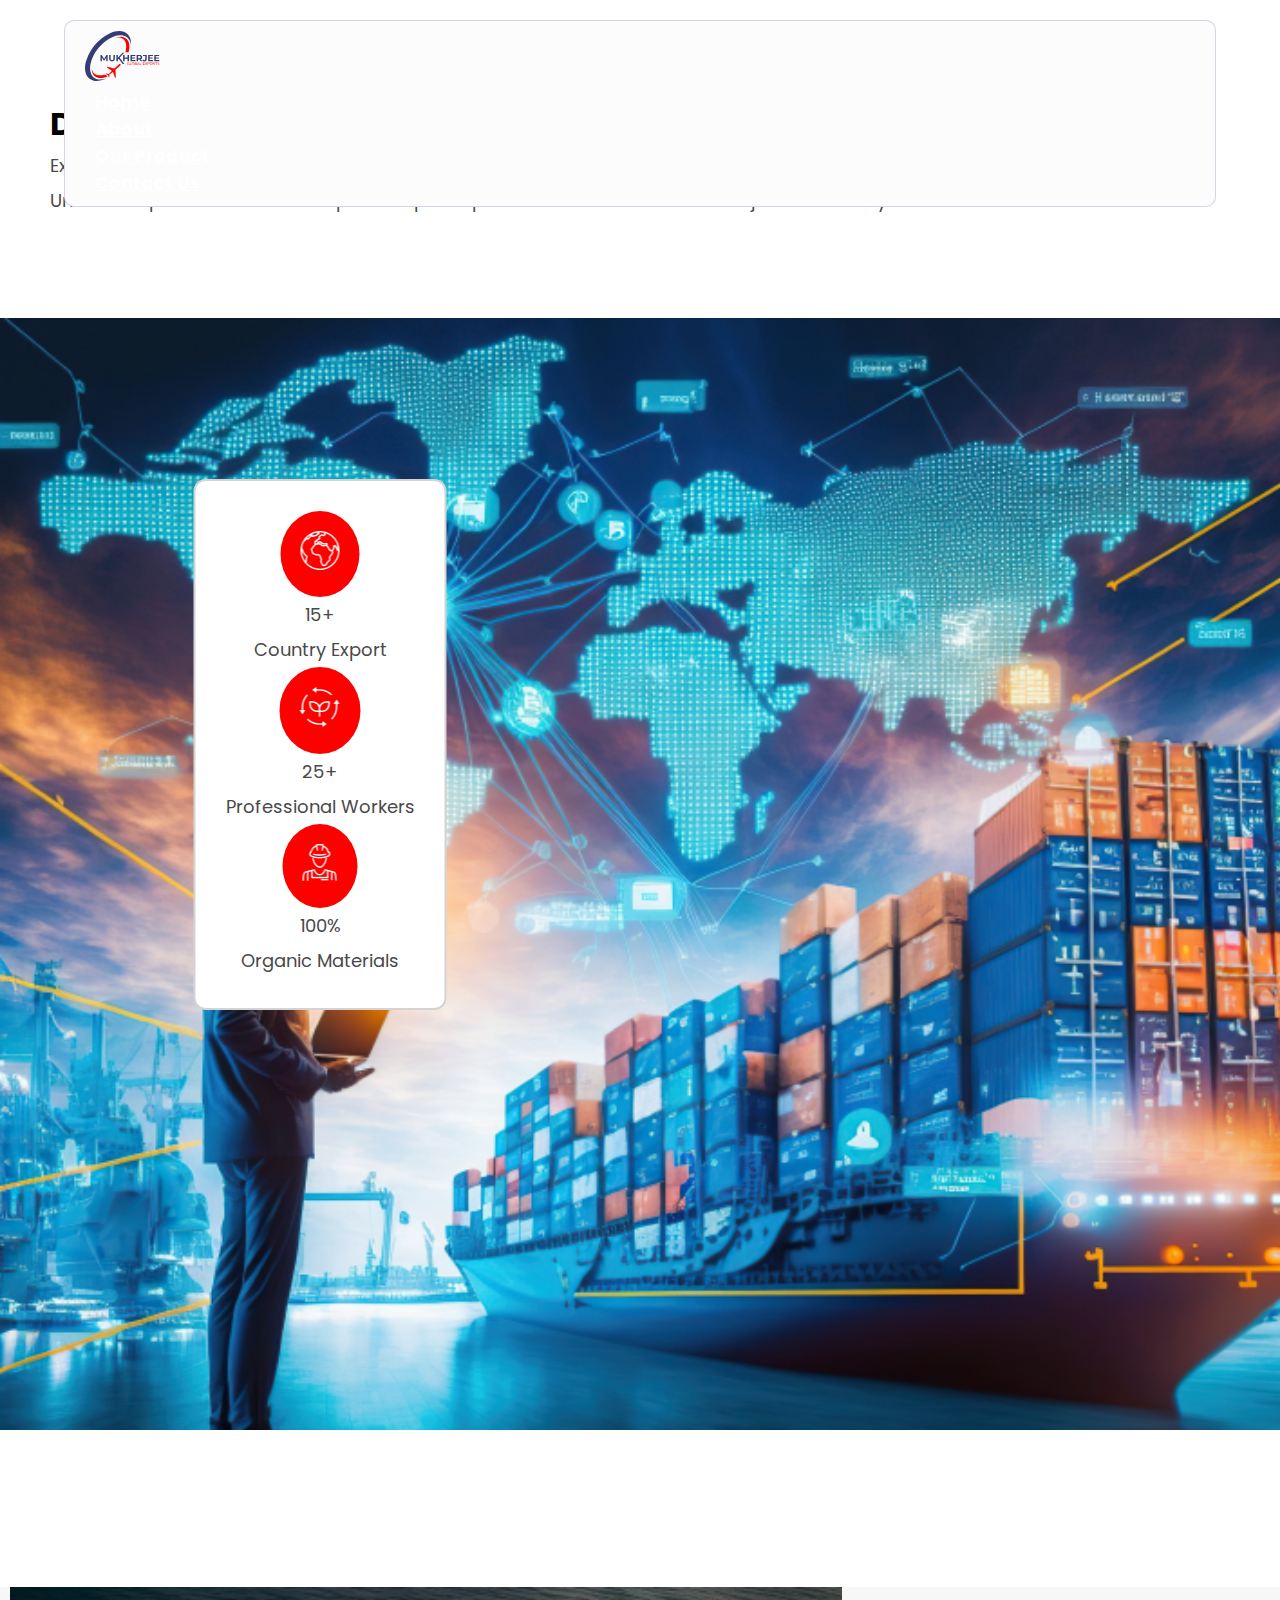
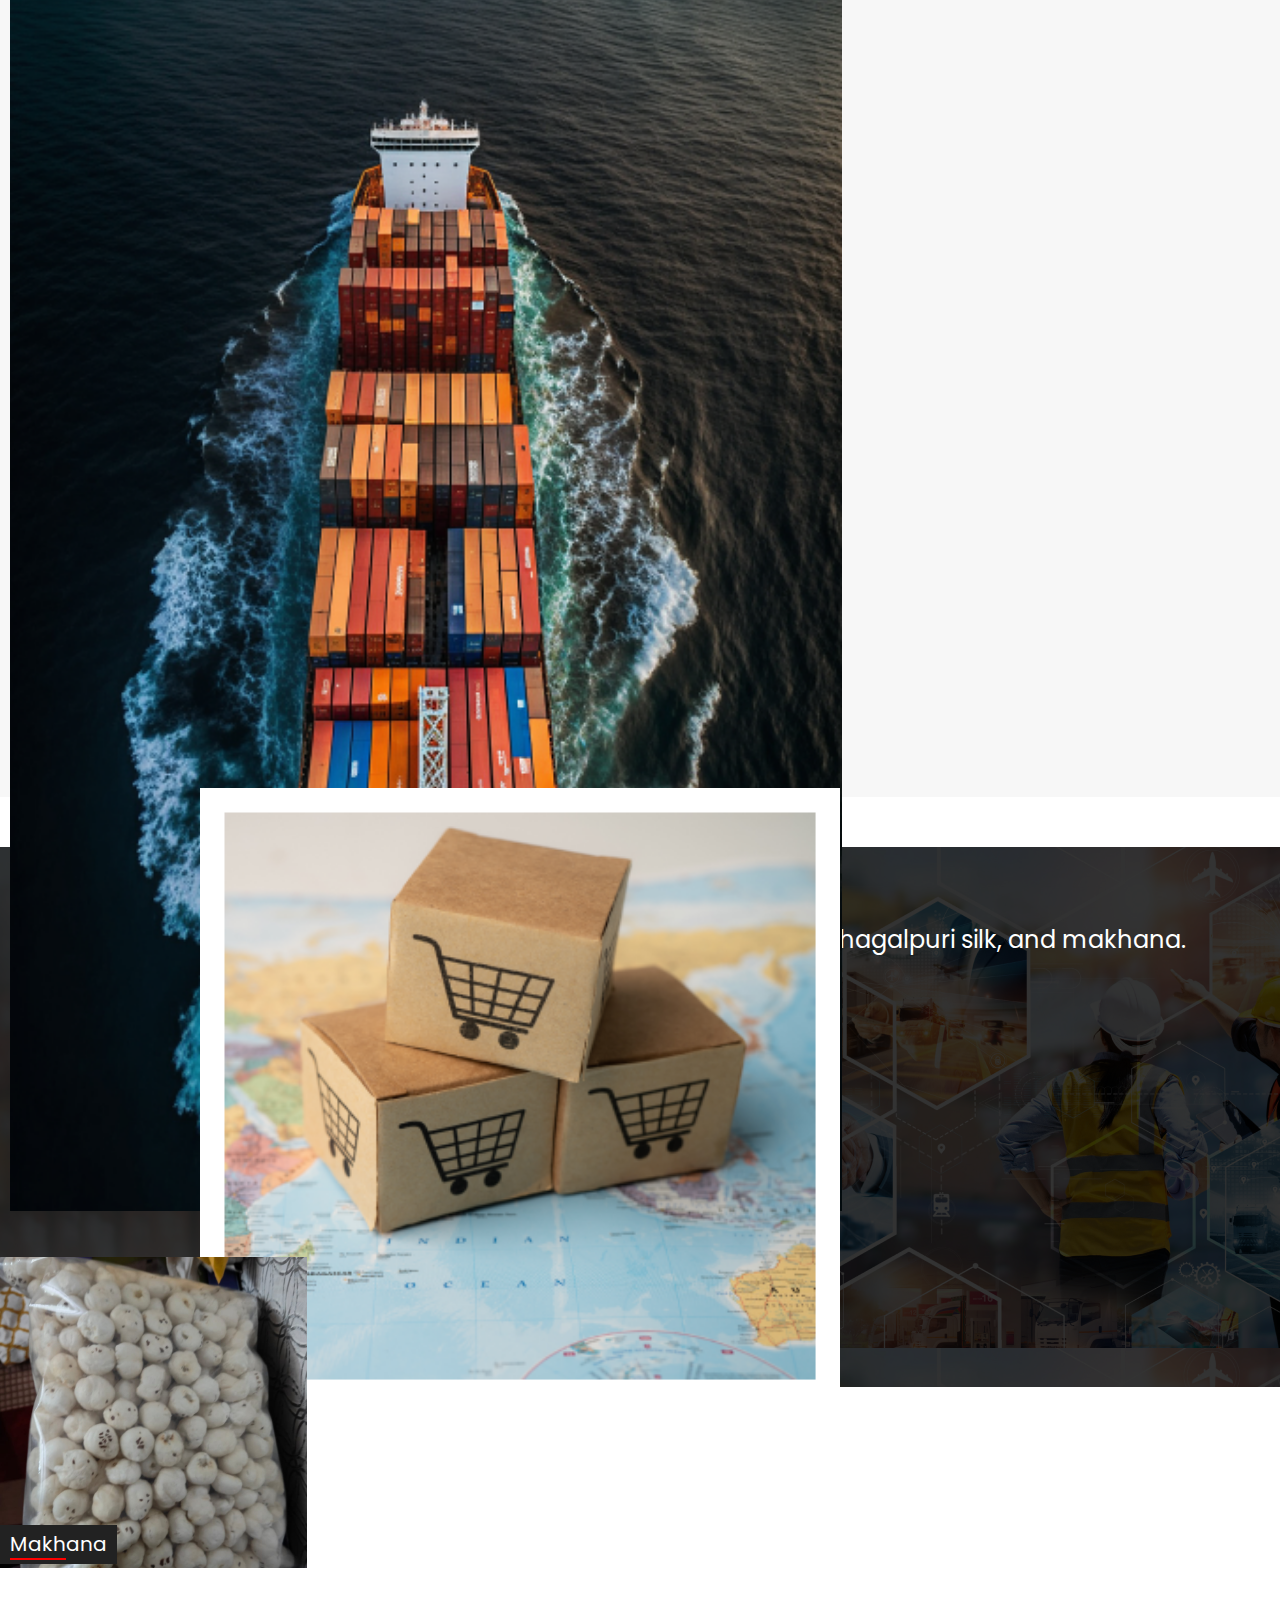
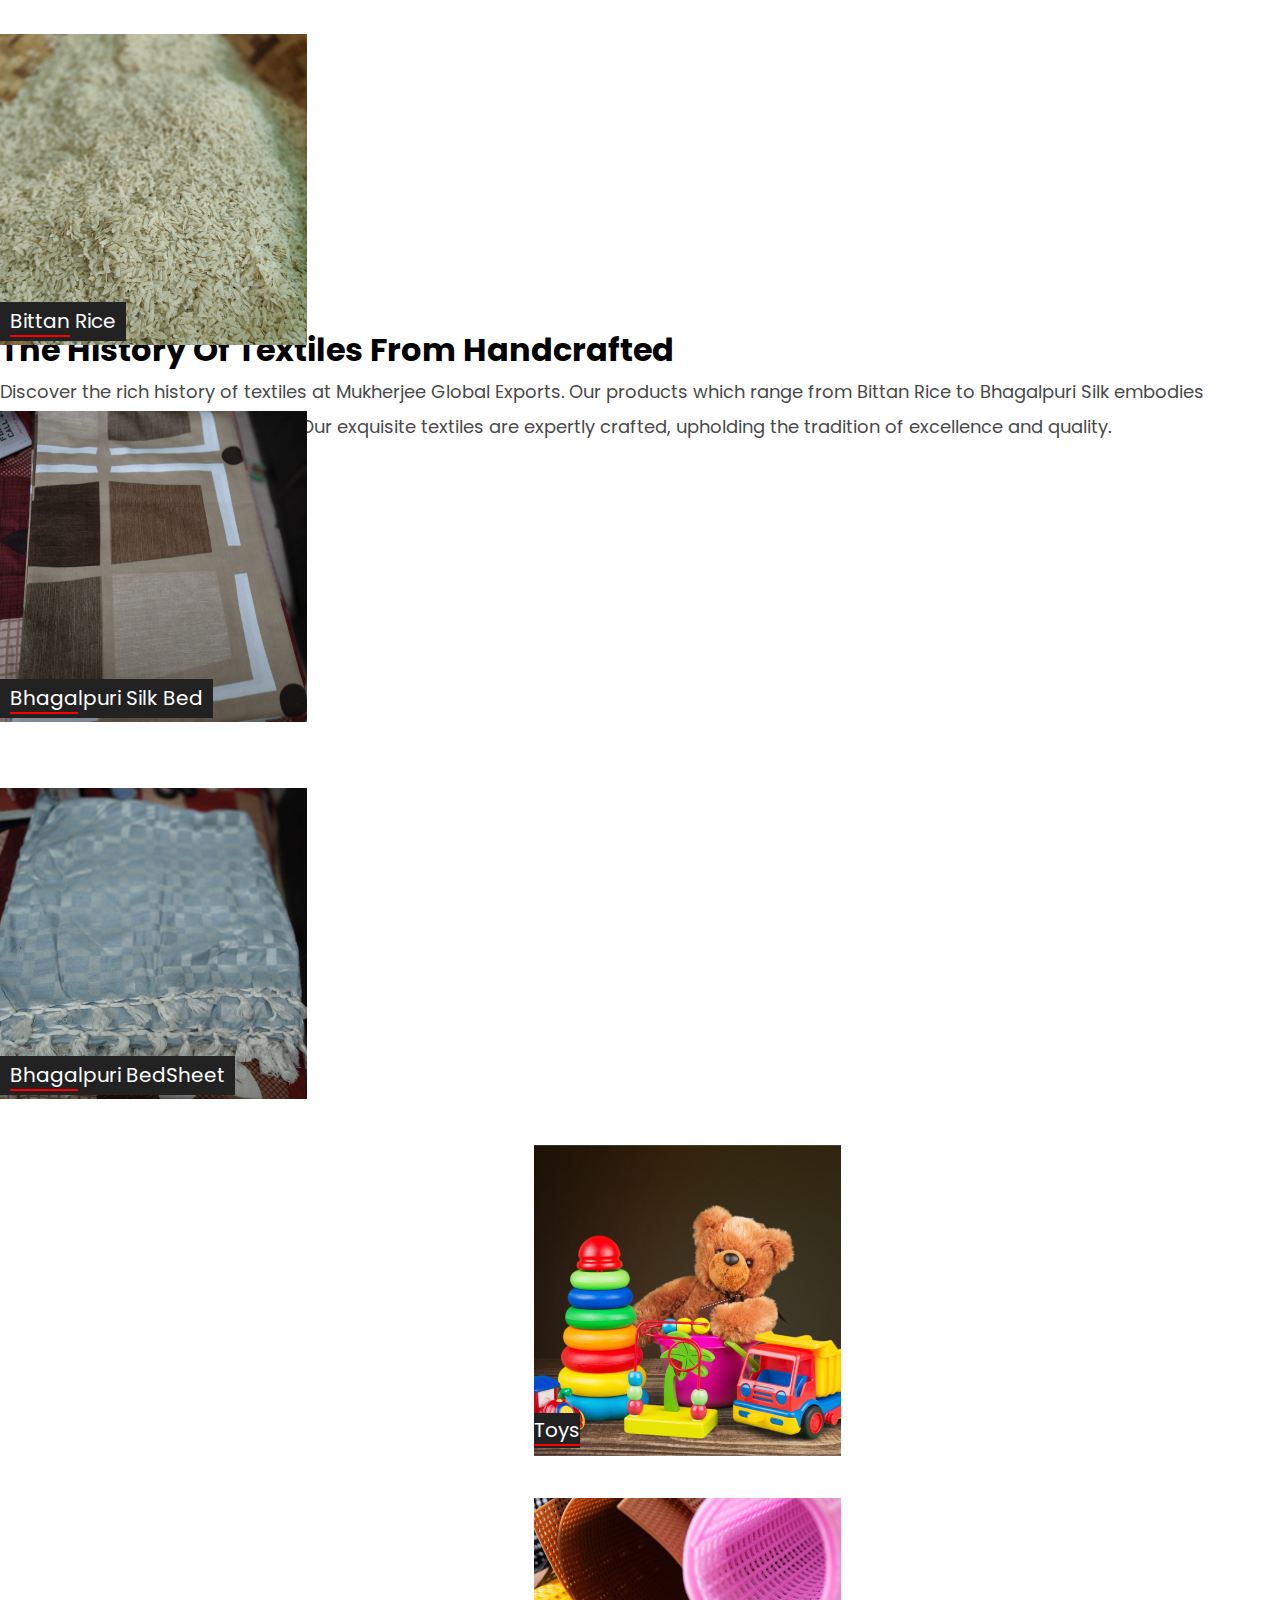
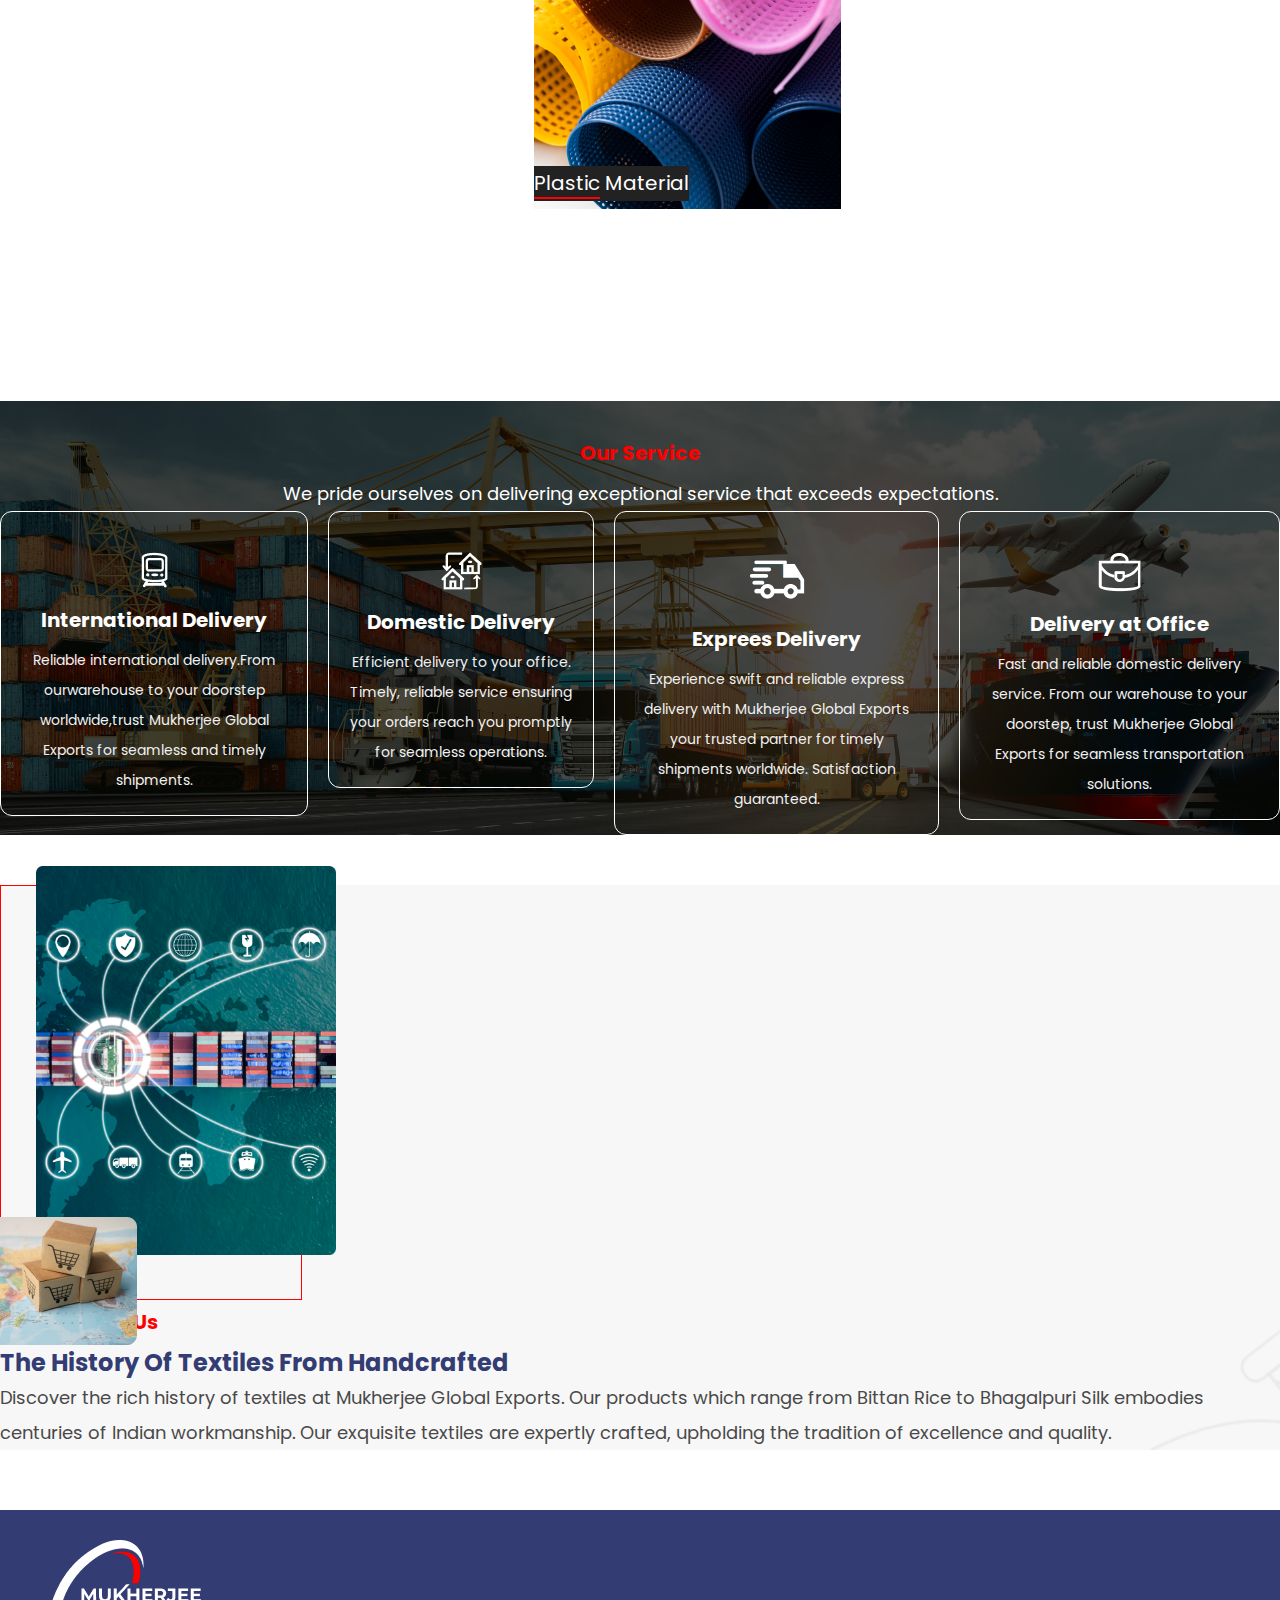
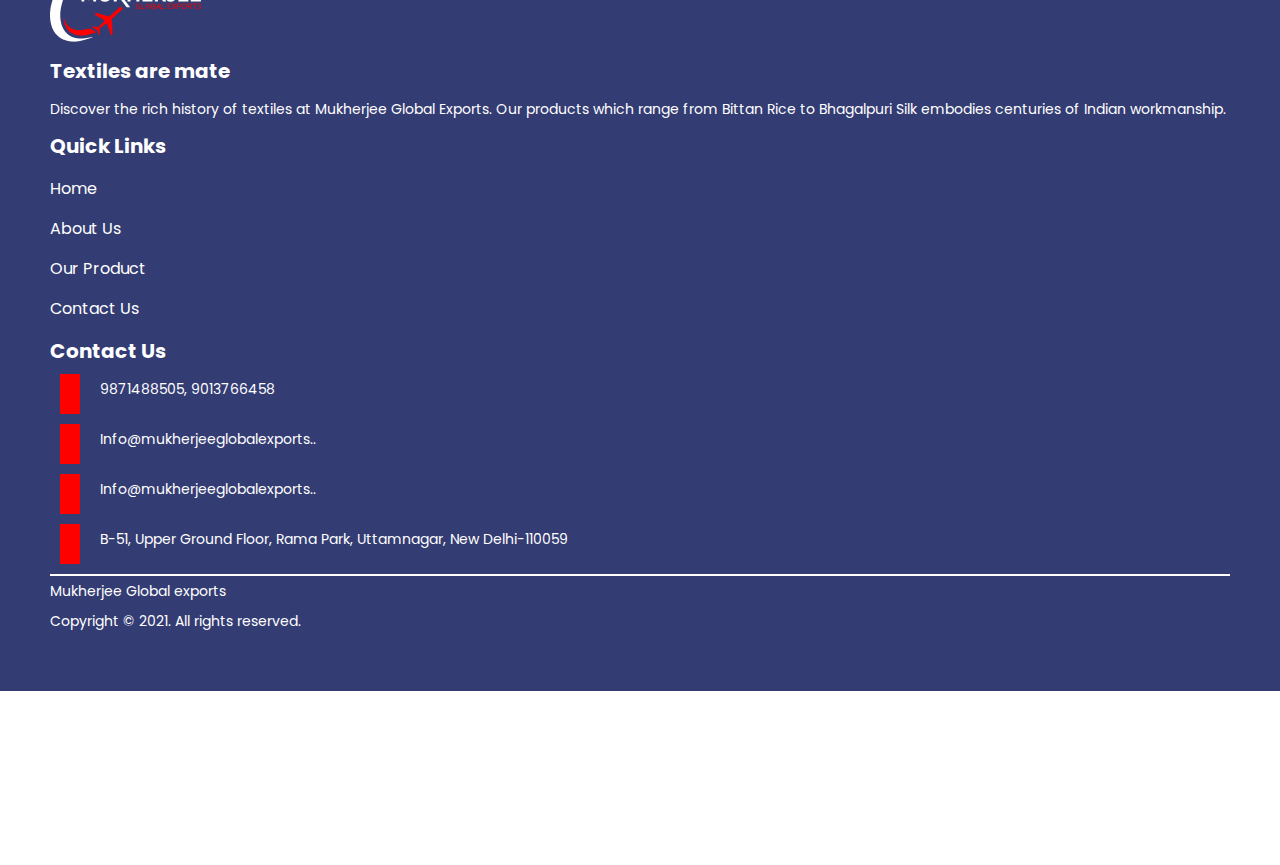
==== commit 3a06ac1e: "add change" ====
--- a/index.html
+++ b/index.html
@@ -167,9 +167,9 @@
                     </div>
                 </div>
 
-                <!-- <div class="ourproduct-image2">
+                <div class="ourproduct-image2">
                     <div class="row">
-                        <div class="col-lg-5 row-img">
+                        <!-- <div class="col-lg-5 row-img">
                             <div class="image-container">
                                 <img src="assets/image/Rectangle 7 (6).png" alt="">
                                 <p class="product-name"><span>Toys</span></p>
@@ -182,9 +182,20 @@
                                 <p class="product-name"><span>Plastic</span> Material</p>
                                 <div class="hover-text">We provide high-quality plastic materials that are durable, lightweight, and used across various industries.</div>
                             </div>
-                        </div>
-                    </div>
-                </div> -->
+                        </div> -->
+                        <div class="col-lg-12">
+                            <img src="assets/image/Rectangle 7 (6).png" alt="">
+                            <p class="product-name"><span>Toys</span></p>
+                            <div class="hover-text">Our handcrafted toys are safe, eco-friendly, and designed to foster creativity in children of all ages.</div>
+
+                            <img src="assets/image/Rectangle 7 (5).png" alt="">
+                            <p class="product-name"><span>Plastic</span> Material</p>
+                            <div class="hover-text">We provide high-quality plastic materials that are durable, lightweight, and used across various industries.</div>
+
+
+                        </div>
+                    </div>
+                </div>
 
             </div>
         </div>
--- a/assets/css/style.css
+++ b/assets/css/style.css
@@ -1,396 +1,450 @@
-    @import url('https://fonts.googleapis.com/css2?family=Poppins:ital,wght@0,100;0,200;0,300;0,400;0,500;0,600;0,700;0,800;0,900&display=swap');
-    * {
-        font-family: Poppins, sans-serif;
-        margin: 0;
-        padding: 0;
-        box-sizing: border-box;
-    }
-    
-    body {
-        overflow-x: hidden;
-    }
-    
-    h6 {
-        color: #FD0000;
-        font-size: 20px;
-        font-weight: 300px;
-        line-height: 45px;
-    }
-    
-    p {
-        color: rgba(73, 73, 73, 1);
-        font-size: 20px;
-        font-weight: 200px;
-        line-height: 35px;
-    }
-    
-    header {
-        position: absolute;
-        top: 20px;
-        left: 50%;
-        transform: translateX(-50%);
-        z-index: 1;
-        width: 90%;
-    }
-    
-    .navbar {
-        width: 100%;
-        padding: 10px 20px;
-        margin: auto;
-        border-radius: 10px;
-        border: 0.5px solid #333C7333;
-        background-color: #FCFCFC;
-    }
-    
-    .navbar-nav li {
-        display: flex;
-    }
-    
-    .nav-item {
-        margin: 0 10px;
-    }
-    
-    .nav-link {
-        font-size: 18px;
-        font-weight: 700;
-        text-align: left;
-    }
-    
-    .nav-item .nav-link:active {
-        color: red;
-    }
-    
-    .navbar-nav .nav-link:active {
-        color: red;
-    }
-    
-    .container-fluid {
+@import url('https://fonts.googleapis.com/css2?family=Poppins:ital,wght@0,100;0,200;0,300;0,400;0,500;0,600;0,700;0,800;0,900&display=swap');
+* {
+    font-family: Poppins, sans-serif;
+    margin: 0;
+    padding: 0;
+    box-sizing: border-box;
+}
+
+body {
+    overflow-x: hidden;
+}
+
+h6 {
+    color: #FD0000;
+    font-size: 20px;
+    font-weight: 300px;
+    line-height: 45px;
+}
+
+p {
+    color: rgba(73, 73, 73, 1);
+    font-size: 20px;
+    font-weight: 200px;
+    line-height: 35px;
+}
+
+header {
+    position: absolute;
+    top: 20px;
+    left: 50%;
+    transform: translateX(-50%);
+    z-index: 1;
+    width: 90%;
+}
+
+.navbar {
+    width: 100%;
+    padding: 10px 20px;
+    margin: auto;
+    border-radius: 10px;
+    border: 0.5px solid #333C7333;
+    background-color: #FCFCFC;
+}
+
+.navbar-nav li {
+    display: flex;
+}
+
+.nav-item {
+    margin: 0 10px;
+}
+
+.nav-link {
+    font-size: 18px;
+    font-weight: 700;
+    text-align: left;
+}
+
+.nav-item .nav-link:active {
+    color: red;
+}
+
+.navbar-nav .nav-link:active {
+    color: red;
+}
+
+
+/* .container-fluid {
         position: relative;
-        z-index: -1;
+        /* z-index: -1; */
+
+
+}
+h1 {
+    font-size: 36px;
+    font-weight: 500;
+    line-height: 45px;
+    color: #264065;
+}
+p {
+    font-size: 18px;
+    font-weight: 400;
+    text-align: left;
+    color: rgba(73, 73, 73, 1);
+}
+.text {
+    padding: 100px 50px;
+}
+.img-fluid {
+    width: 100%;
+}
+.review {
+    display: flex;
+    flex-direction: column;
+    justify-content: center;
+    align-items: center;
+}
+.review .a {
+    background-color: #FD0000;
+    border-radius: 50%;
+    padding: 20px;
+}
+.box {
+    position: absolute;
+    bottom: -70px;
+    left: 25%;
+    transform: translateX(-50%);
+    padding: 30px;
+    border-radius: 12px;
+    border: 2px solid lightgray;
+    background-color: white;
+    margin-bottom: -40px;
+}
+
+/* Media Query for tablets and below */
+@media (max-width: 992px) {
+    .content {
+        padding: 100px 50px;
     }
     
     h1 {
         font-size: 36px;
-        font-weight: 500;
-        line-height: 45px;
-        color: #264065;
-    }
-    
-    p {
-        font-size: 18px;
-        font-weight: 400;
-        text-align: left;
-        color: rgba(73, 73, 73, 1);
+        line-height: 48px;
+    }
+    
+    .box {
+        position: static;
+        transform: none;
+        margin: 20px 0;
+    }
+    
+    .navbar-nav {
+        justify-content: center;
+    }
+}
+
+/* Media Query for mobile devices */
+@media (max-width: 576px) {
+    header {
+        width: 90%;
+    }
+    
+    .navbar {
+        padding: 10px;
+    }
+    
+    .nav-link {
+        font-size: 16px;
+    }
+    
+    h1 {
+        font-size: 28px;
+        line-height: 36px;
+    }
+    
+    .content {
+        padding: 50px 20px;
+    }
+    
+    .box {
+        padding: 20px;
+    }
+    
+    .navbar-nav {
+        flex-direction: column;
+    }
+    
+    .nav-item {
+        margin: 5px 0;
+    }
+}
+
+/* Sidebar styles */
+.sidebar {
+    position: fixed;
+    top: -100%;
+    left: 0;
+    width: 100%;
+    background-color: #FCFCFC;
+    transition: top 0.3s ease;
+    z-index: 1000;
+    overflow-y: auto;
+    padding: 70px 20px 20px;
+}
+.sidebar.open {
+    top: 0;
+}
+.sidebar .logo {
+    position: relative;
+    top: -45px;
+    display: block;
+}
+.sidebar .close-btn {
+    font-size: 30px;
+    cursor: pointer;
+    color: #FD0000;
+    background: none;
+    border: none;
+    position: absolute;
+    top: 20px;
+    right: 20px;
+}
+.sidebar .navbar-nav {
+    margin-top: 10px;
+}
+.sidebar .navbar-nav {
+    width: 100%;
+}
+.sidebar .nav-link {
+    display: block;
+    font-size: 18px;
+    font-weight: 700;
+    margin: 10px 0;
+    border-width: 100%;
+}
+.sidebar .nav-item {
+    position: relative;
+    border-bottom: 2px solid black;
+}
+.sidebar .nav-item::after {
+    content: '•';
+    position: absolute;
+    right: -6px;
+    bottom: -23px;
+    font-size: 30px;
+}
+.sidebar .nav-item:nth-child(4) {
+    border-bottom: none;
+}
+.sidebar .nav-item:nth-child(4)::after {
+    content: none;
+}
+.sidebar-toggle {
+    display: none;
+}
+@media (max-width: 676px) {
+    .col {
+        display: none;
+    }
+    
+    .sidebar-toggle {
+        position: absolute;
+        top: 10px;
+        right: 10px;
+        z-index: 2;
+        display: block;
+        font-size: 30px;
+        background: none;
+        border: none;
+        color: #FD0000;
+        cursor: pointer;
+        margin: 20px;
     }
     
     .text {
-        padding: 100px 50px;
-    }
-    
-    .img-fluid {
-        width: 100%;
-    }
-    
-    .review {
+        padding: 50px 30px;
+    }
+}
+@media (min-width: 677px) {
+    .sidebar {
+        display: none;
+    }
+}
+#about-us {
+    background: rgba(247, 247, 247, 1);
+    height: 90vh;
+    width: 100%;
+    margin-top: 150px;
+}
+.col-lg-6 h6:first-child {
+    margin-top: 40px;
+}
+.col-lg-6 .img1 {
+    position: relative;
+    height: 70%;
+    width: 65%;
+    margin-left: 10px;
+}
+h6 span {
+    color: rgba(90, 90, 90, 1);
+}
+.col-lg-6 .img2 {
+    position: relative;
+    border: 5px solid white;
+    height: 40%;
+    width: 50%;
+    top: -430px;
+    right: -200px;
+}
+button {
+    border: none;
+    color: white;
+    margin-bottom: 20px;
+}
+.col-lg-6 button {
+    background: rgba(253, 0, 0, 1);
+    padding: 8px;
+}
+@media (max-width: 776px) {
+    .container {
+        height: 100%;
+    }
+    
+    .col-lg-6 .img1 {
+        margin-left: -90px;
+        margin-top: 40px;
+        width: 70%;
+        height: 50vh;
+        margin-bottom: -150px;
+    }
+    
+    .col-lg-6 .img2 {
+        width: 40%;
+        position: relative;
+        left: 80px;
+        top: -80px;
+    }
+    
+    #about-us {
+        height: 100%;
+        margin-top: 0px;
+    }
+    
+    .col-lg-6 {
         display: flex;
         flex-direction: column;
         justify-content: center;
         align-items: center;
     }
-    
-    .review .a {
-        background-color: #FD0000;
-        border-radius: 50%;
-        padding: 20px;
-    }
-    
-    .box {
-        position: absolute;
-        bottom: -70px;
-        left: 25%;
-        transform: translateX(-50%);
-        padding: 30px;
-        border-radius: 12px;
-        border: 2px solid lightgray;
-        background-color: white;
-        margin-bottom: -40px;
-    }
-    /* Media Query for tablets and below */
-    
-    @media (max-width: 992px) {
-        .content {
-            padding: 100px 50px;
-        }
-        h1 {
-            font-size: 36px;
-            line-height: 48px;
-        }
-        .box {
-            position: static;
-            transform: none;
-            margin: 20px 0;
-        }
-        .navbar-nav {
-            justify-content: center;
-        }
-    }
-    /* Media Query for mobile devices */
-    
-    @media (max-width: 576px) {
-        header {
-            width: 90%;
-        }
-        .navbar {
-            padding: 10px;
-        }
-        .nav-link {
-            font-size: 16px;
-        }
-        h1 {
-            font-size: 28px;
-            line-height: 36px;
-        }
-        .content {
-            padding: 50px 20px;
-        }
-        .box {
-            padding: 20px;
-        }
-        .navbar-nav {
-            flex-direction: column;
-        }
-        .nav-item {
-            margin: 5px 0;
-        }
-    }
-    /* Sidebar styles */
-    
-    .sidebar {
-        position: fixed;
-        top: -100%;
-        left: 0;
+}
+.ourproduct-input {
+    background-image: url(/assets/image/Rectangle\ 13.png);
+    height: 60vh;
+    width: 100%;
+    margin-top: 50px;
+}
+.ourproduct-img {
+    display: flex;
+    flex-direction: column;
+}
+.ourproduct-input p {
+    color: white;
+    font-size: 24px;
+    line-height: 35px;
+    font-weight: 200px;
+    padding: 0px 50px;
+}
+.ourproduct-input h6 {
+    text-align: center;
+    padding-top: 30px;
+}
+.ourproduct-img {
+    position: relative;
+    top: -150px;
+}
+.ourproduct-image {
+    display: flex;
+    justify-content: space-between;
+}
+.ourproduct-image .col-lg-3 img {
+    height: 90%;
+    width: 100%;
+    margin-top: 20px;
+}
+.ourproduct-image .col-lg-3 p {
+    background: rgba(34, 34, 34, 1);
+    width: fit-content;
+    padding: 2px 10px;
+    position: relative;
+    top: -50px;
+    color: white;
+}
+.ourproduct-image .col-lg-3 p span {
+    border-bottom: 2px solid red;
+    color: white;
+}
+.ourproduct-image2 .col-lg-12 p {
+    background: rgba(34, 34, 34, 1);
+    width: fit-content;
+    position: relative;
+    top: -50px;
+    left: 47px;
+    color: white;
+}
+.ourproduct-image2 .col-lg-12 p span {
+    border-bottom: 2px solid red;
+}
+.ourproduct-image2 {
+    display: flex;
+    justify-content: space-evenly;
+}
+.ourproduct-image2 .col-lg-12 img {
+    height: 100%;
+    width: fit-content;
+    position: relative;
+    left: 47px;
+}
+.image-container {
+    position: relative;
+    overflow: hidden;
+}
+.image-container img {
+    width: 100%;
+    transition: transform 0.5s ease;
+}
+.product-name {
+    position: absolute;
+    bottom: 20px;
+    left: 0px;
+    font-size: 20px;
+    color: white;
+    transition: transform 0.5s ease;
+}
+.hover-text {
+    position: absolute;
+    bottom: -100%;
+    /* Hidden below the image */
+    
+    left: 0;
+    right: 0;
+    padding: 10px;
+    color: white;
+    font-size: 16px;
+    line-height: 20px;
+    text-align: center;
+    transition: bottom 0.5s ease;
+    opacity: 0;
+    visibility: hidden;
+}
+.image-container:hover img {
+    transform: scale(1.1);
+}
+.image-container:hover .product-name {
+    transform: translateY(-150px);
+}
+.image-container:hover .hover-text {
+    bottom: 100px;
+    opacity: 1;
+    visibility: visible;
+}
+@media (max-width: 776px) {
+    .ourproduct-image2 .col-lg-5 img {
+        margin-top: 20px;
+        height: 95%;
         width: 100%;
-        background-color: #FCFCFC;
-        transition: top 0.3s ease;
-        z-index: 1000;
-        overflow-y: auto;
-        padding: 70px 20px 20px;
-    }
-    
-    .sidebar.open {
-        top: 0;
-    }
-    
-    .sidebar .logo {
-        position: relative;
-        top: -45px;
-        display: block;
-    }
-    
-    .sidebar .close-btn {
-        font-size: 30px;
-        cursor: pointer;
-        color: #FD0000;
-        background: none;
-        border: none;
-        position: absolute;
-        top: 20px;
-        right: 20px;
-    }
-    
-    .sidebar .navbar-nav {
-        margin-top: 10px;
-    }
-    
-    .sidebar .navbar-nav {
-        width: 100%;
-    }
-    
-    .sidebar .nav-link {
-        display: block;
-        font-size: 18px;
-        font-weight: 700;
-        margin: 10px 0;
-        border-width: 100%;
-    }
-    
-    .sidebar .nav-item {
-        position: relative;
-        border-bottom: 2px solid black;
-    }
-    
-    .sidebar .nav-item::after {
-        content: '•';
-        position: absolute;
-        right: -6px;
-        bottom: -23px;
-        font-size: 30px;
-    }
-    
-    .sidebar .nav-item:nth-child(4) {
-        border-bottom: none;
-    }
-    
-    .sidebar .nav-item:nth-child(4)::after {
-        content: none;
-    }
-    
-    .sidebar-toggle {
-        display: none;
-    }
-    
-    @media (max-width: 676px) {
-        .col {
-            display: none;
-        }
-        .sidebar-toggle {
-            position: absolute;
-            top: 10px;
-            right: 10px;
-            z-index: 2;
-            display: block;
-            font-size: 30px;
-            background: none;
-            border: none;
-            color: #FD0000;
-            cursor: pointer;
-            margin: 20px;
-        }
-        .text {
-            padding: 50px 30px;
-        }
-    }
-    
-    @media (min-width: 677px) {
-        .sidebar {
-            display: none;
-        }
-    }
-    
-    #about-us {
-        background: rgba(247, 247, 247, 1);
-        height: 90vh;
-        width: 100%;
-        margin-top: 150px;
-    }
-    
-    .col-lg-6 h6:first-child {
-        margin-top: 40px;
-    }
-    
-    .col-lg-6 .img1 {
-        position: relative;
-        height: 70%;
-        width: 65%;
-        margin-left: 10px;
-    }
-    
-    h6 span {
-        color: rgba(90, 90, 90, 1);
-    }
-    
-    .col-lg-6 .img2 {
-        position: relative;
-        border: 5px solid white;
-        height: 40%;
-        width: 50%;
-        top: -430px;
-        right: -200px;
-    }
-    
-    button {
-        border: none;
-        color: white;
-        margin-bottom: 20px;
-    }
-    
-    .col-lg-6 button {
-        background: rgba(253, 0, 0, 1);
-        padding: 8px;
-    }
-    
-    @media (max-width: 776px) {
-        .container {
-            height: 100%;
-        }
-        .col-lg-6 .img1 {
-            margin-left: -90px;
-            margin-top: 40px;
-            width: 70%;
-            height: 50vh;
-            margin-bottom: -150px;
-        }
-        .col-lg-6 .img2 {
-            width: 40%;
-            position: relative;
-            left: 80px;
-            top: -80px;
-        }
-        #about-us {
-            height: 100%;
-            margin-top: 0px;
-        }
-        .col-lg-6 {
-            display: flex;
-            flex-direction: column;
-            justify-content: center;
-            align-items: center;
-        }
-    }
-    
-    .ourproduct-input {
-        background-image: url(/assets/image/Rectangle\ 13.png);
-        height: 60vh;
-        width: 100%;
-        margin-top: 50px;
-    }
-    
-    .ourproduct-img {
-        display: flex;
-        flex-direction: column;
-    }
-    
-    .ourproduct-input p {
-        color: white;
-        font-size: 24px;
-        line-height: 35px;
-        font-weight: 200px;
-        padding: 0px 50px;
-    }
-    
-    .ourproduct-input h6 {
-        text-align: center;
-        padding-top: 30px;
-    }
-    
-    .ourproduct-img {
-        position: relative;
-        top: -150px;
-    }
-    
-    .ourproduct-image {
-        display: flex;
-        justify-content: space-between;
-    }
-    
-    .ourproduct-image .col-lg-3 img {
-        height: 90%;
-        width: 100%;
-        margin-top: 20px;
-    }
-    
-    .ourproduct-image .col-lg-3 p {
-        background: rgba(34, 34, 34, 1);
-        width: fit-content;
-        padding: 2px 10px;
-        position: relative;
-        top: -50px;
-        color: white;
-    }
-    
-    .ourproduct-image .col-lg-3 p span {
-        border-bottom: 2px solid red;
-        color: white;
+        position: static;
+        left: 0px;
     }
     
     .ourproduct-image2 .col-lg-5 p {
@@ -398,619 +452,479 @@
         width: fit-content;
         position: relative;
         top: -50px;
-        left: 47px;
+        left: 0px;
         color: white;
     }
     
-    .ourproduct-image2 .col-lg-5 p span {
-        border-bottom: 2px solid red;
-    }
-    
-    .ourproduct-image2 {
-        display: flex;
-        justify-content: space-evenly;
-    }
-    
-    .ourproduct-image2 .col-lg-5 img {
-        height: 100%;
-        width: fit-content;
-        position: relative;
-        left: 47px;
-    }
-    
-    .image-container {
-        position: relative;
-        overflow: hidden;
-    }
-    
-    .image-container img {
+    .ourproduct-input {
+        background-image: url(/assets/image/Rectangle\ 13.png);
+        height: 70vh;
         width: 100%;
-        transition: transform 0.5s ease;
-    }
-    
-    .product-name {
-        position: absolute;
-        bottom: 20px;
-        left: 0px;
-        font-size: 20px;
-        color: white;
-        transition: transform 0.5s ease;
-    }
-    
-    .hover-text {
-        position: absolute;
-        bottom: -100%;
-        /* Hidden below the image */
-        left: 0;
-        right: 0;
+        margin-top: 50px;
+    }
+    
+    .ourproduct-image .col-lg-3 img {
+        height: 95%;
+        width: 100%;
+    }
+    
+    .ourproduct-input p {
         padding: 10px;
-        color: white;
-        font-size: 16px;
-        line-height: 20px;
         text-align: center;
-        transition: bottom 0.5s ease;
-        opacity: 0;
-        visibility: hidden;
-    }
-    
-    .image-container:hover img {
-        transform: scale(1.1);
-    }
-    
-    .image-container:hover .product-name {
-        transform: translateY(-150px);
-    }
-    
-    .image-container:hover .hover-text {
-        bottom: 100px;
-        opacity: 1;
-        visibility: visible;
-    }
-    
-    @media (max-width: 776px) {
-        .ourproduct-image2 .col-lg-5 img {
-            margin-top: 20px;
-            height: 95%;
-            width: 100%;
-            position: static;
-            left: 0px;
-        }
-        .ourproduct-image2 .col-lg-5 p {
-            background: rgba(34, 34, 34, 1);
-            width: fit-content;
-            position: relative;
-            top: -50px;
-            left: 0px;
-            color: white;
-        }
-        .ourproduct-input {
-            background-image: url(/assets/image/Rectangle\ 13.png);
-            height: 70vh;
-            width: 100%;
-            margin-top: 50px;
-        }
-        .ourproduct-image .col-lg-3 img {
-            height: 95%;
-            width: 100%;
-        }
-        .ourproduct-input p {
-            padding: 10px;
-            text-align: center;
-        }
-        .ourproduct-input h6 {
-            text-align: center;
-            padding-top: 0px;
-        }
-        .section-product .row .col-lg-6 {
-            padding: 0px 0px;
-        }
-    }
-    
+    }
+    
+    .ourproduct-input h6 {
+        text-align: center;
+        padding-top: 0px;
+    }
+    
+    .section-product .row .col-lg-6 {
+        padding: 0px 0px;
+    }
+}
+#ourservice {
+    background-image: url(/assets/image/Rectangle\ 1274.png);
+    width: 100%;
+    height: auto;
+}
+#ourservice .container h6 {
+    text-align: center;
+}
+#ourservice .container p {
+    color: white;
+    text-align: center;
+}
+#ourservice .card {
+    display: flex;
+    flex-direction: row;
+    gap: 20px;
+    margin-bottom: 20px;
+    background-color: transparent;
+    text-align: center;
+}
+#ourservice .card .col-lg-3 {
+    border: 0.75px solid rgba(255, 255, 255, 1);
+    border-radius: 12px;
+    padding: 20px;
+    height: 100%;
+}
+#ourservice h6 {
+    padding-top: 30px;
+}
+#ourservice .card .col-lg-3 h4 {
+    color: white;
+    font-size: 20px;
+    margin-bottom: 10px;
+    margin-top: -10px;
+}
+#ourservice .card .col-lg-3 img {
+    margin-bottom: 20px;
+    margin-top: 20px;
+}
+#ourservice .card .col-lg-3 p {
+    color: rgba(241, 241, 241, 1);
+    font-size: 14px;
+    line-height: 30px;
+}
+@media (max-width: 776px) {
     #ourservice {
-        background-image: url(/assets/image/Rectangle\ 1274.png);
-        width: 100%;
-        height: auto;
-    }
-    
-    #ourservice .container h6 {
-        text-align: center;
-    }
-    
-    #ourservice .container p {
-        color: white;
-        text-align: center;
+        background: #264065;
+        margin-top: -100px;
     }
     
     #ourservice .card {
         display: flex;
-        flex-direction: row;
+        flex-direction: column;
         gap: 20px;
-        margin-bottom: 20px;
-        background-color: transparent;
-        text-align: center;
-    }
-    
-    #ourservice .card .col-lg-3 {
-        border: 0.75px solid rgba(255, 255, 255, 1);
-        border-radius: 12px;
-        padding: 20px;
-        height: 100%;
-    }
-    
-    #ourservice h6 {
-        padding-top: 30px;
-    }
-    
-    #ourservice .card .col-lg-3 h4 {
-        color: white;
-        font-size: 20px;
-        margin-bottom: 10px;
-        margin-top: -10px;
-    }
-    
-    #ourservice .card .col-lg-3 img {
-        margin-bottom: 20px;
+    }
+}
+.choose-section {
+    margin-top: 50px;
+    background-image: url(/assets/image/Group\ 1261153820.png );
+    height: 100%;
+}
+.first-img-class-1 {
+    width: 300px;
+}
+.first-img-class-2 {
+    width: 150px;
+    /* background-color: ; */
+}
+.first-img-class {
+    border: 1px solid red;
+    width: fit-content;
+    height: 415px;
+    margin-right: 50px;
+}
+.first-img-class-1 {
+    position: relative;
+    top: -20px;
+    left: 35px;
+}
+.first-img-class-2 {
+    position: relative;
+    top: -65px;
+    left: -40px;
+}
+.first-div h2 {
+    color: #333C73;
+}
+@media only screen and (max-width: 760px) {
+    .img-section {
+        display: block;
+    }
+    
+    .first-div {
         margin-top: 20px;
     }
     
-    #ourservice .card .col-lg-3 p {
-        color: rgba(241, 241, 241, 1);
-        font-size: 14px;
-        line-height: 30px;
-    }
-    
-    @media (max-width: 776px) {
-        #ourservice {
-            background: #264065;
-            margin-top: -100px;
-        }
-        #ourservice .card {
-            display: flex;
-            flex-direction: column;
-            gap: 20px;
-        }
-    }
-    
-    .choose-section {
+    .img-section .cards {
         margin-top: 50px;
-        background-image: url(/assets/image/Group\ 1261153820.png );
-        height: 100%;
-    }
-    
+    }
+}
+@media only screen and (max-width: 1203px) {
+    .img-section {
+        display: block;
+    }
+    
+    .first-div {
+        margin-top: 20px;
+    }
+}
+@media only screen and (max-width: 430px) {
     .first-img-class-1 {
-        width: 300px;
-    }
-    
-    .first-img-class-2 {
-        width: 150px;
-        /* background-color: ; */
+        width: 200px;
     }
     
     .first-img-class {
         border: 1px solid red;
         width: fit-content;
-        height: 415px;
-        margin-right: 50px;
-    }
-    
-    .first-img-class-1 {
-        position: relative;
-        top: -20px;
-        left: 35px;
+        height: 270px;
+        margin-left: 50px;
+    }
+    
+    .first-img-class-2 img {
+        width: 100px;
     }
     
     .first-img-class-2 {
         position: relative;
-        top: -65px;
-        left: -40px;
-    }
-    
-    .first-div h2 {
-        color: #333C73;
-    }
-    
-    @media only screen and (max-width: 760px) {
-        .img-section {
-            display: block;
-        }
-        .first-div {
-            margin-top: 20px;
-        }
-        .img-section .cards {
-            margin-top: 50px;
-        }
-    }
-    
-    @media only screen and (max-width: 1203px) {
-        .img-section {
-            display: block;
-        }
-        .first-div {
-            margin-top: 20px;
-        }
-    }
-    
-    @media only screen and (max-width: 430px) {
-        .first-img-class-1 {
-            width: 200px;
-        }
-        .first-img-class {
-            border: 1px solid red;
-            width: fit-content;
-            height: 270px;
-            margin-left: 50px;
-        }
-        .first-img-class-2 img {
-            width: 100px;
-        }
-        .first-img-class-2 {
-            position: relative;
-            top: -55px;
-            left: -30px;
-        }
-    }
-    
-    footer {
-        margin-top: 60px;
-    }
-    
-    .footer-input {
-        background: rgba(51, 60, 115, 1);
-        color: white;
-        padding: 30px 50px;
-        font-size: 16px;
-    }
-    
-    .footer-input h6,
-    a {
-        color: white;
-    }
-    
-    .footer-input li {
-        color: white;
-    }
-    
-    .footer-input ul li {
-        list-style: none;
-    }
-    
-    .footer-input ul li a {
-        text-decoration: none;
-        line-height: 40px;
-    }
-    
-    .footer-input p {
-        line-height: 30px;
-        color: white;
-        font-size: 14px;
-    }
-    
-    .footer-icon {
-        display: flex;
-    }
-    
+        top: -55px;
+        left: -30px;
+    }
+}
+footer {
+    margin-top: 60px;
+}
+.footer-input {
+    background: rgba(51, 60, 115, 1);
+    color: white;
+    padding: 30px 50px;
+    font-size: 16px;
+}
+.footer-input h6,
+a {
+    color: white;
+}
+.footer-input li {
+    color: white;
+}
+.footer-input ul li {
+    list-style: none;
+}
+.footer-input ul li a {
+    text-decoration: none;
+    line-height: 40px;
+}
+.footer-input p {
+    line-height: 30px;
+    color: white;
+    font-size: 14px;
+}
+.footer-icon {
+    display: flex;
+}
+.footer-icon i {
+    background-color: rgba(253, 0, 0, 1);
+    padding: 10px;
+    height: 40px;
+    margin: 10px;
+    margin-top: 0px;
+    margin-right: 20px;
+}
+#footer-input {
+    border-bottom: 2px solid white;
+}
+.social-media-icon i {
+    margin-right: 10px;
+}
+@media (max-width: 776px) {
     .footer-icon i {
-        background-color: rgba(253, 0, 0, 1);
         padding: 10px;
         height: 40px;
-        margin: 10px;
         margin-top: 0px;
-        margin-right: 20px;
-    }
-    
-    #footer-input {
-        border-bottom: 2px solid white;
-    }
-    
-    .social-media-icon i {
-        margin-right: 10px;
-    }
-    
-    @media (max-width: 776px) {
-        .footer-icon i {
-            padding: 10px;
-            height: 40px;
-            margin-top: 0px;
-            margin-right: 12px;
-        }
-        .footer-input {
-            padding: 10px 10px;
-            font-size: 14px;
-        }
-        .footer-input h6 {
-            padding: 0px 8px;
-        }
-        s .footer-input p {
-            padding: 8px;
-            padding-top: 0px;
-            font-size: 16px;
-        }
-    }
-    
+        margin-right: 12px;
+    }
+    
+    .footer-input {
+        padding: 10px 10px;
+        font-size: 14px;
+    }
+    
+    .footer-input h6 {
+        padding: 0px 8px;
+    }
+    
+    s .footer-input p {
+        padding: 8px;
+        padding-top: 0px;
+        font-size: 16px;
+    }
+}
+.navbar-img {
+    background-image: url(/assets/image/Rectangle\ 3\ \(1\).png );
+    width: 100%;
+    height: 55vh;
+    background-repeat: no-repeat;
+    background-size: cover;
+}
+.navbar-input h5 {
+    text-align: center;
+    color: white;
+    font-weight: 400;
+    font-size: 26px;
+    margin: 20px 0px;
+}
+.navbar-input p {
+    text-align: center;
+    color: rgba(255, 255, 255, 1);
+    padding-bottom: 20px;
+    font-size: 26px;
+    font-weight: 200px;
+}
+.section2-about {
+    margin-top: 80px;
+}
+.section2-about h6 {
+    text-align: center;
+}
+.section2-about h2 {
+    text-align: center;
+}
+.section2-about p {
+    text-align: center;
+}
+.cards {
+    display: flex;
+    gap: 20px;
+}
+.section2-about .container-fluid {
+    background-color: white;
+}
+.card1 {
+    border: 2px solid grey;
+    border-radius: 12px;
+    padding: 20px;
+}
+.card1 h4 {
+    color: rgba(73, 73, 73, 1)
+}
+.card1 p {
+    color: rgba(73, 73, 73, 1);
+    text-align: start;
+    font-size: 16px;
+}
+@media (max-width: 776px) {
     .navbar-img {
-        background-image: url(/assets/image/Rectangle\ 3\ \(1\).png );
-        width: 100%;
-        height: 55vh;
-        background-repeat: no-repeat;
-        background-size: cover;
-    }
-    
-    .navbar-input h5 {
-        text-align: center;
-        color: white;
-        font-weight: 400;
-        font-size: 26px;
-        margin: 20px 0px;
-    }
-    
-    .navbar-input p {
-        text-align: center;
-        color: rgba(255, 255, 255, 1);
-        padding-bottom: 20px;
-        font-size: 26px;
-        font-weight: 200px;
-    }
-    
-    .section2-about {
-        margin-top: 80px;
-    }
-    
-    .section2-about h6 {
-        text-align: center;
-    }
-    
-    .section2-about h2 {
-        text-align: center;
-    }
-    
-    .section2-about p {
-        text-align: center;
+        height: 70vh;
     }
     
     .cards {
         display: flex;
+        flex-direction: column;
         gap: 20px;
     }
     
-    .section2-about .container-fluid {
-        background-color: white;
-    }
-    
-    .card1 {
-        border: 2px solid grey;
-        border-radius: 12px;
-        padding: 20px;
-    }
-    
-    .card1 h4 {
-        color: rgba(73, 73, 73, 1)
-    }
-    
-    .card1 p {
-        color: rgba(73, 73, 73, 1);
-        text-align: start;
-        font-size: 16px;
-    }
-    
-    @media (max-width: 776px) {
-        .navbar-img {
-            height: 70vh;
-        }
-        .cards {
-            display: flex;
-            flex-direction: column;
-            gap: 20px;
-        }
-        .card1 span b {
-            display: none;
-        }
-    }
-    
-    @media (max-width: 590px) {
-        .navbar-img {
-            height: 105vh;
-        }
-    }
-    
-    .section3-about {
-        background-image: url(/assets/image/Rectangle\ 13\ \(1\).png);
-        margin-top: 40px;
-        height: 50vh;
-    }
-    
-    .section3-about h2 {
-        color: white;
-        text-align: center;
-        padding-top: 20px;
-    }
-    
-    .section3-about p {
-        color: rgba(255, 255, 255, 1);
-        text-align: center;
-        font-size: 16px;
-    }
-    
+    .card1 span b {
+        display: none;
+    }
+}
+@media (max-width: 590px) {
+    .navbar-img {
+        height: 105vh;
+    }
+}
+.section3-about {
+    background-image: url(/assets/image/Rectangle\ 13\ \(1\).png);
+    margin-top: 40px;
+    height: 50vh;
+}
+.section3-about h2 {
+    color: white;
+    text-align: center;
+    padding-top: 20px;
+}
+.section3-about p {
+    color: rgba(255, 255, 255, 1);
+    text-align: center;
+    font-size: 16px;
+}
+.cards2 {
+    display: flex;
+    margin-left: 70px;
+    gap: 40px;
+    margin-top: -140px;
+    width: 90%;
+}
+.cards2 img {
+    padding: 20px;
+    width: 100%;
+}
+.cards2 h6 {
+    padding: 0px 20px;
+}
+.cards2 p {
+    padding: 20px;
+}
+.card2 {
+    background: whitesmoke;
+    border: 0.5px solid rgba(25, 25, 25, 1);
+}
+@media (max-width: 776px) {
     .cards2 {
         display: flex;
-        margin-left: 70px;
-        gap: 40px;
-        margin-top: -140px;
-        width: 90%;
-    }
-    
-    .cards2 img {
-        padding: 20px;
+        flex-direction: column;
+        gap: 30px;
+        padding-left: 0px;
+        margin: 10px;
+        margin-top: -100px;
         width: 100%;
-    }
-    
-    .cards2 h6 {
-        padding: 0px 20px;
-    }
-    
-    .cards2 p {
-        padding: 20px;
-    }
-    
-    .card2 {
-        background: whitesmoke;
-        border: 0.5px solid rgba(25, 25, 25, 1);
-    }
-    
-    @media (max-width: 776px) {
-        .cards2 {
-            display: flex;
-            flex-direction: column;
-            gap: 30px;
-            padding-left: 0px;
-            margin: 10px;
-            margin-top: -100px;
-            width: 100%;
-            margin-left: 0px;
-        }
-        .card2 img {
-            width: 100%;
-        }
-    }
-    
-    .section-product span {
-        display: flex;
+        margin-left: 0px;
+    }
+    
+    .card2 img {
+        width: 100%;
+    }
+}
+.section-product span {
+    display: flex;
+    gap: 10px;
+}
+.product-img {
+    display: flex;
+    gap: 10px;
+    padding: 10px;
+}
+.product-img img {
+    width: 30%;
+    margin-left: 12px;
+}
+.product-main-img img {
+    width: 100%;
+}
+.section-product span img {
+    height: 30px;
+    width: 30px;
+}
+.section-product span p {
+    padding-bottom: 20px;
+}
+.section-product .col-lg-6 h2 {
+    padding-top: 20px;
+}
+.product-main-img {
+    padding: 20px;
+    width: 100%;
+}
+@media (max-width: 776px) {
+    .product-img {
+        display: block;
+    }
+    
+    .product-img {
+        margin: 20px;
+    }
+    
+    .section-product span img {
+        margin: 10px;
+    }
+    
+    .section-product h2 {
+        margin: 10px 30px;
+    }
+    
+    .product-img img {
+        margin-left: 1px;
         gap: 10px;
     }
-    
-    .product-img {
-        display: flex;
-        gap: 10px;
-        padding: 10px;
-    }
-    
-    .product-img img {
-        width: 30%;
-        margin-left: 12px;
-    }
-    
-    .product-main-img img {
-        width: 100%;
-    }
-    
-    .section-product span img {
-        height: 30px;
-        width: 30px;
-    }
-    
-    .section-product span p {
-        padding-bottom: 20px;
-    }
-    
-    .section-product .col-lg-6 h2 {
-        padding-top: 20px;
-    }
-    
-    .product-main-img {
-        padding: 20px;
-        width: 100%;
-    }
-    
-    @media (max-width: 776px) {
-        .product-img {
-            display: block;
-        }
-        .product-img {
-            margin: 20px;
-        }
-        .section-product span img {
-            margin: 10px;
-        }
-        .section-product h2 {
-            margin: 10px 30px;
-        }
-        .product-img img {
-            margin-left: 1px;
-            gap: 10px;
-        }
-    }
-    
-    .section-contact .container-fluid {
-        /* background-color: white; */
-    }
-    
-    .section-contact .container-fluid h2 {
-        padding: 20px;
-    }
-    
-    .section-contact input {
-        background: rgba(249, 249, 249, 1);
-    }
-    
-    .section-contact textarea {
-        background: rgba(249, 249, 249, 1);
-    }
-    
-    .section-contact .contact-inputs {
-        border: 0.5px solid rgba(25, 25, 25, 1)
-    }
-    
-    .contact-form {
-        padding: 15px;
-        width: 100%;
-        max-width: 600px;
-        margin: auto;
-    }
-    
-    .form-group {
-        margin-bottom: 15px;
-    }
-    
-    .form-group label {
-        display: block;
-        margin-bottom: 5px;
-        font-weight: bold;
-    }
-    
-    .form-group input,
-    .form-group textarea {
-        width: calc(100% - 20px);
-        padding: 10px;
-        border: 1px solid #ddd;
-        border-radius: 4px;
-    }
-    
-    .form-group textarea {
-        height: 100px;
-        resize: vertical;
-    }
-    
-    button {
-        color: white;
-        border: none;
-        padding: 10px 15px;
-        border-radius: 4px;
-        cursor: pointer;
-    }
-    
-    .contact-detail {
-        background: rgba(51, 60, 115, 1);
-    }
-    
-    .contact-detail h2 {
-        color: white;
-    }
-    
-    .contact-detail h5 {
-        color: white;
-    }
-    
-    .contact-detail p {
-        color: white;
-        font-size: 16px;
-    }
-    
-    .detail-input {
-        display: flex;
-        width: 100%;
-    }
-    
-    .detail-input img {
-        height: 40px;
-        width: 40px;
-        margin-right: 10px;
-    }+}
+.section-contact .contact-section {
+    background-color: white;
+}
+.section-contact .container-fluid h2 {
+    padding: 20px;
+}
+.section-contact input {
+    background: rgba(249, 249, 249, 1);
+}
+.section-contact textarea {
+    background: rgba(249, 249, 249, 1);
+}
+.section-contact .contact-inputs {
+    border: 0.5px solid rgba(25, 25, 25, 1)
+}
+.contact-form {
+    padding: 15px;
+    width: 100%;
+    max-width: 600px;
+    margin: auto;
+}
+.form-group {
+    margin-bottom: 15px;
+}
+.form-group label {
+    display: block;
+    margin-bottom: 5px;
+    font-weight: bold;
+}
+.form-group input,
+.form-group textarea {
+    width: calc(100% - 20px);
+    padding: 10px;
+    border: 1px solid #ddd;
+    border-radius: 4px;
+    color: black;
+}
+.form-group textarea {
+    height: 100px;
+    resize: vertical;
+}
+button {
+    color: white;
+    border: none;
+    padding: 10px 15px;
+    border-radius: 4px;
+    cursor: pointer;
+}
+.contact-detail {
+    background: rgba(51, 60, 115, 1);
+}
+.contact-detail h2 {
+    color: white;
+}
+.contact-detail h5 {
+    color: white;
+}
+.contact-detail p {
+    color: white;
+    font-size: 16px;
+}
+.detail-input {
+    display: flex;
+    width: 100%;
+}
+.detail-input img {
+    height: 40px;
+    width: 40px;
+    margin-right: 10px;
+}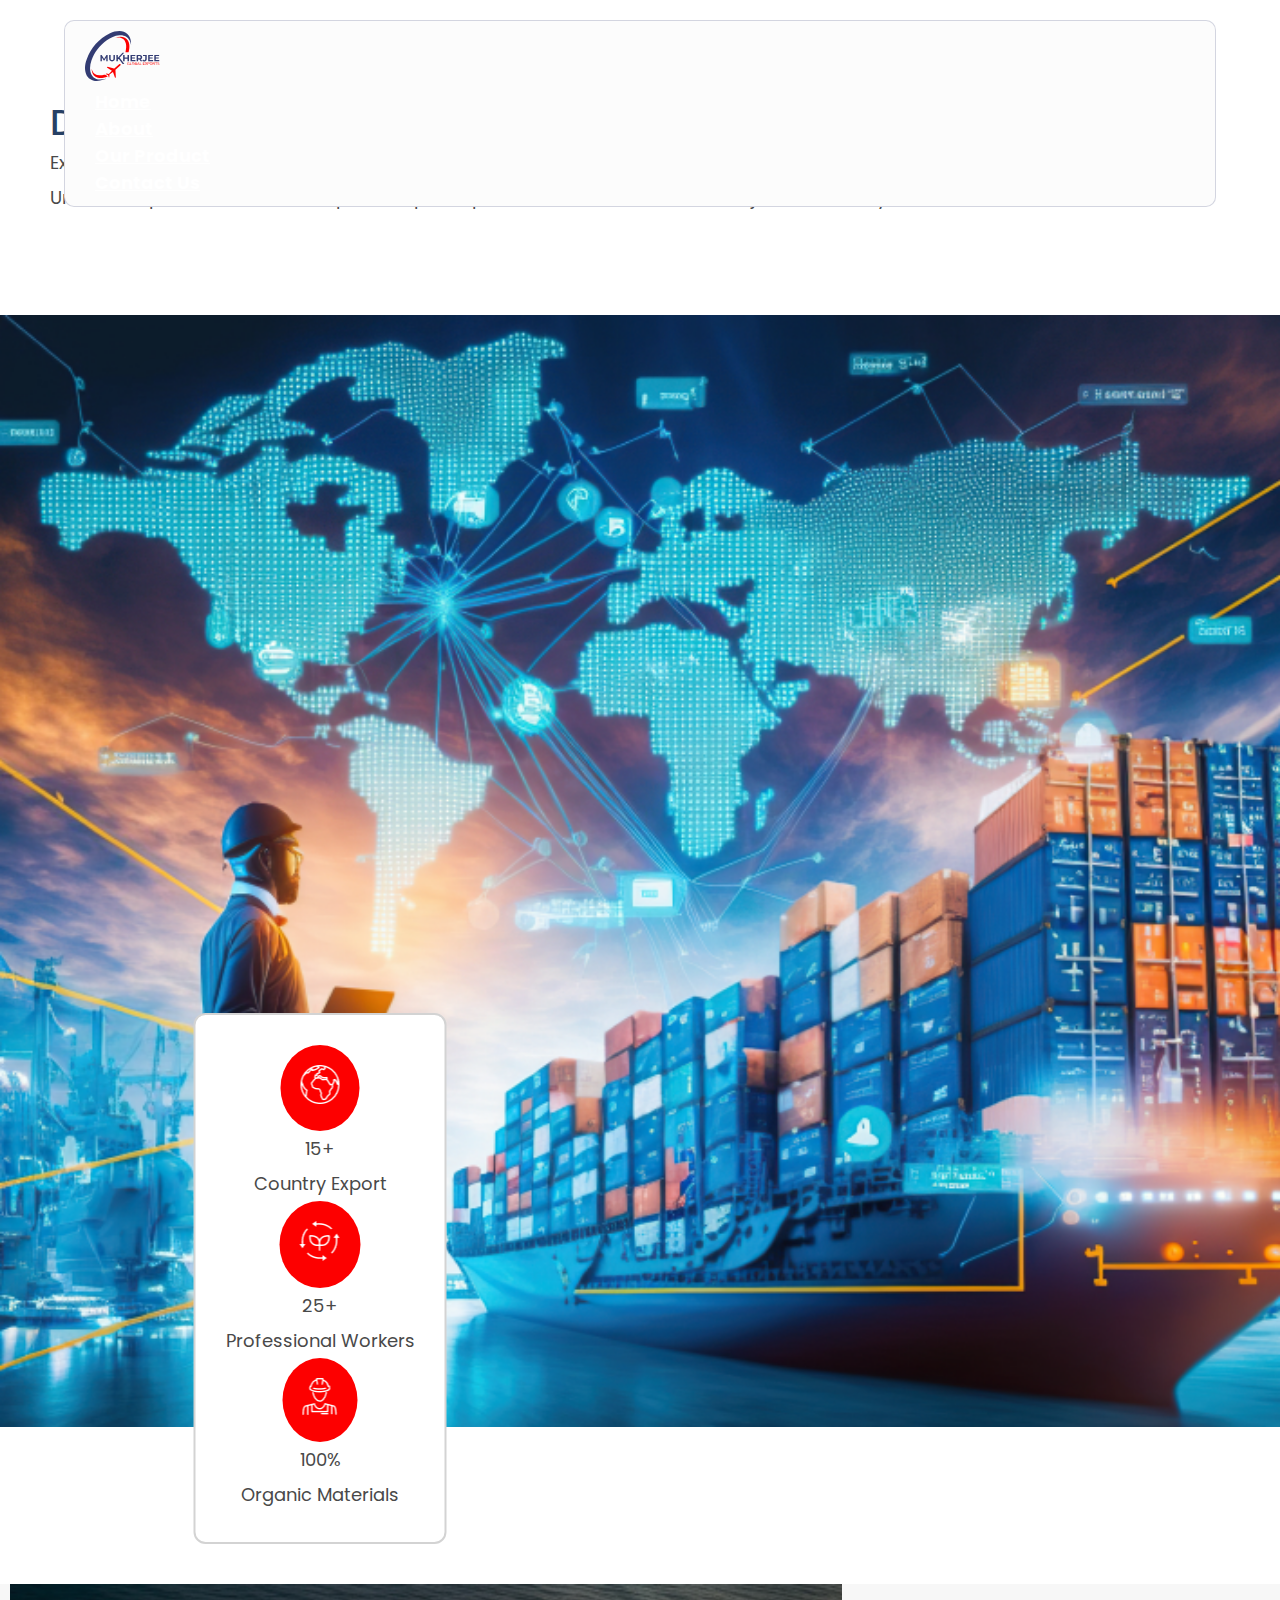
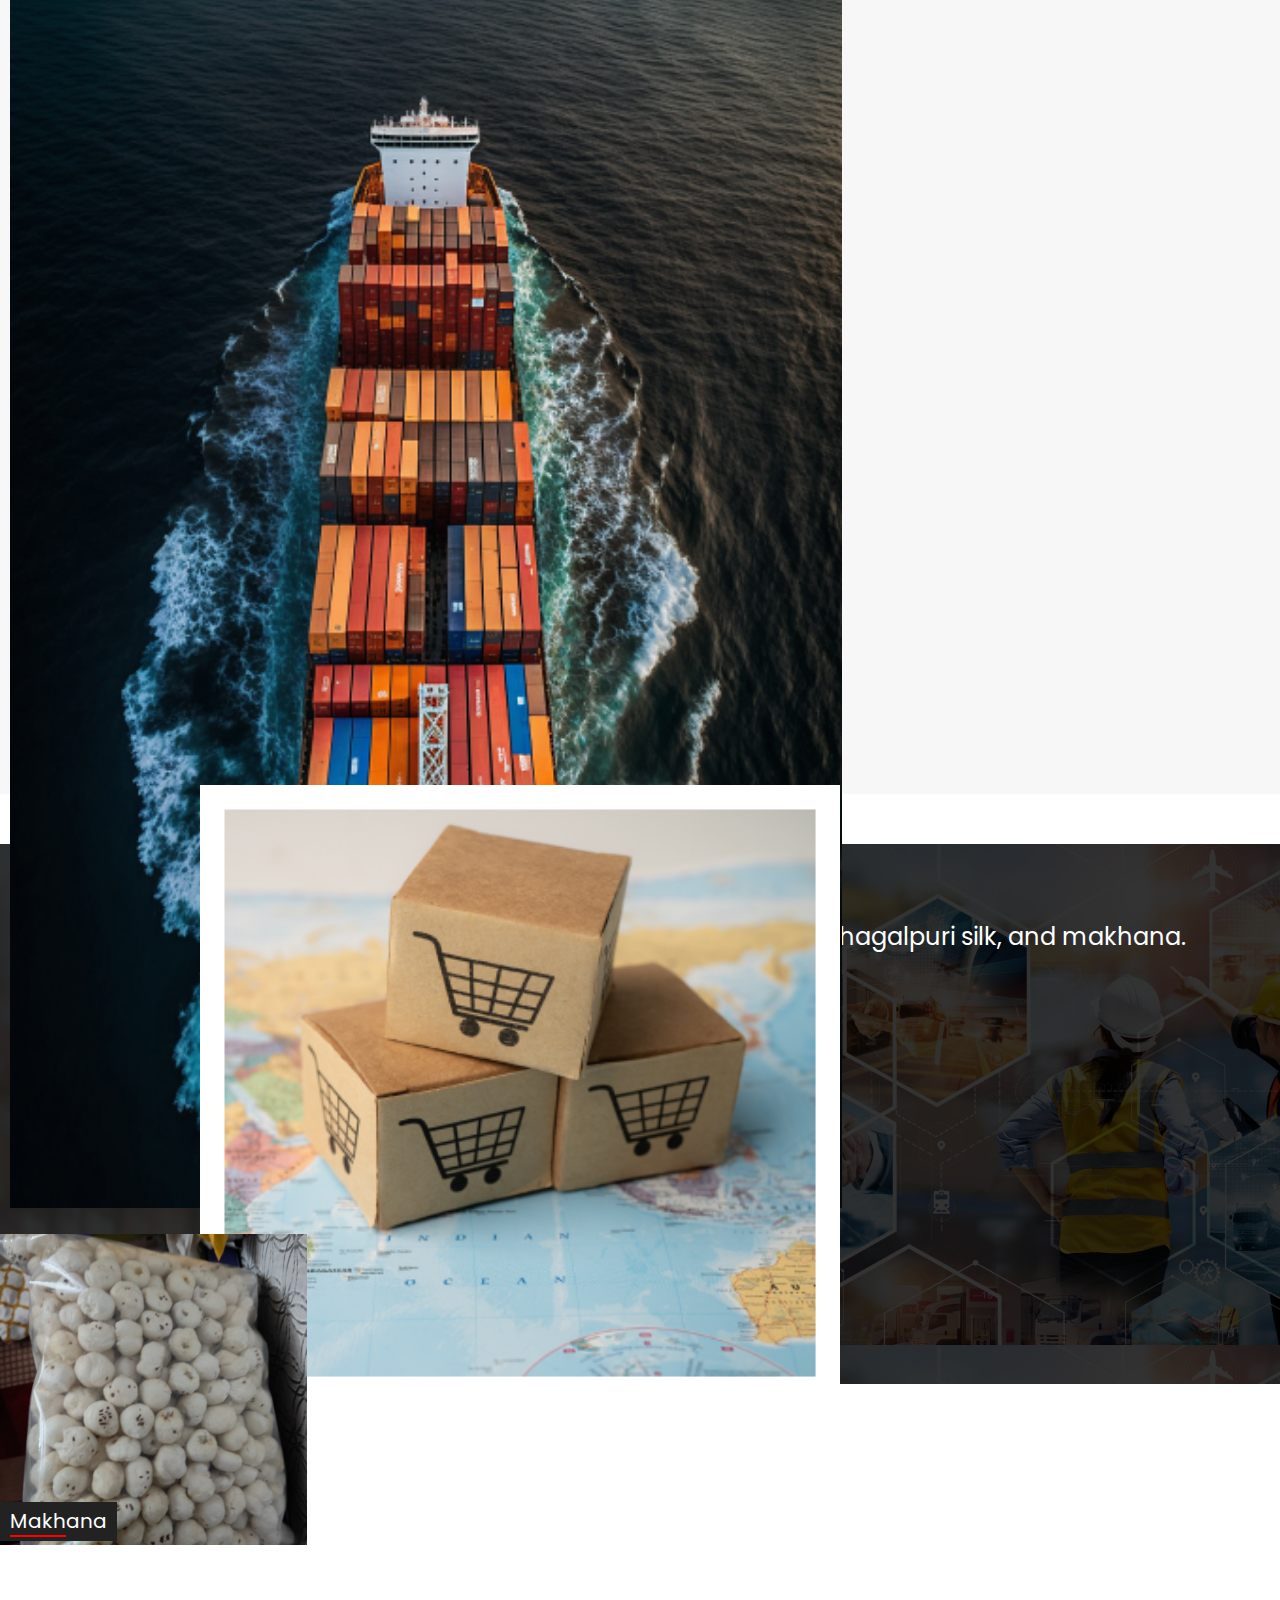
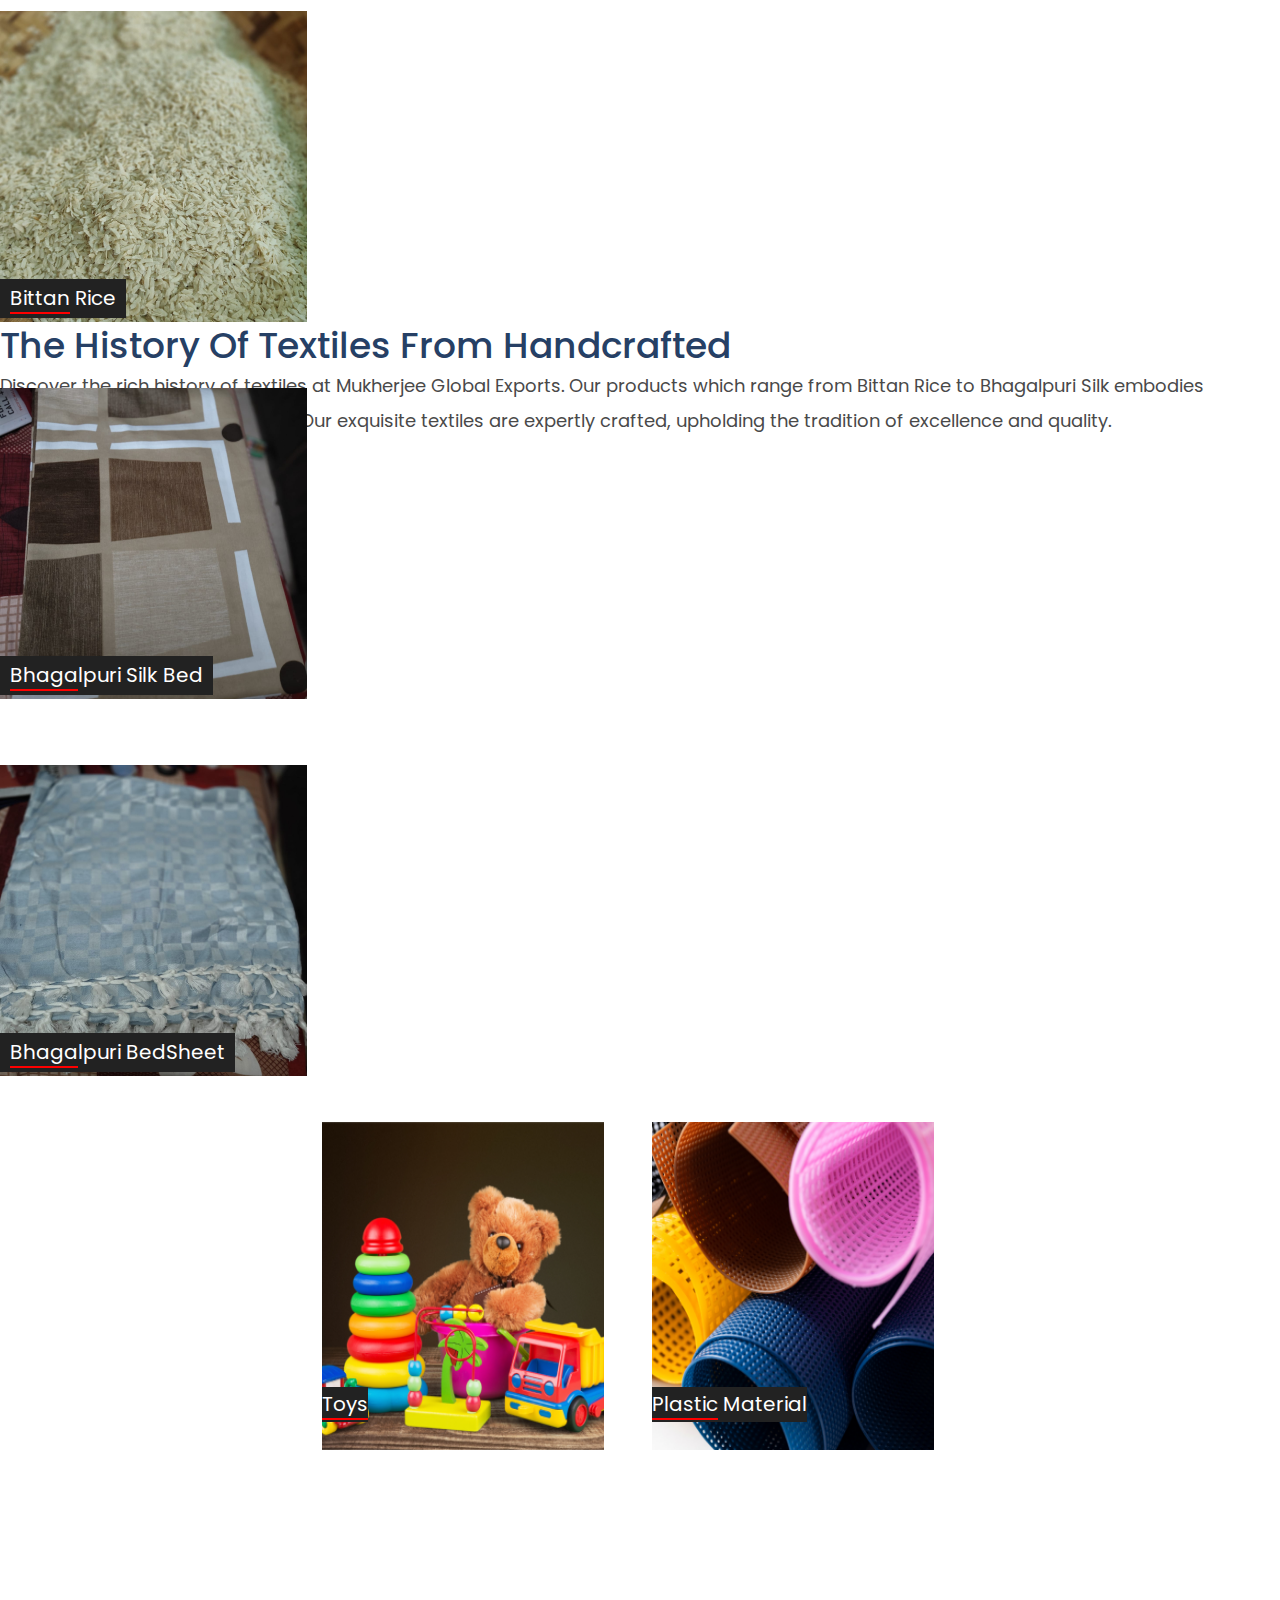
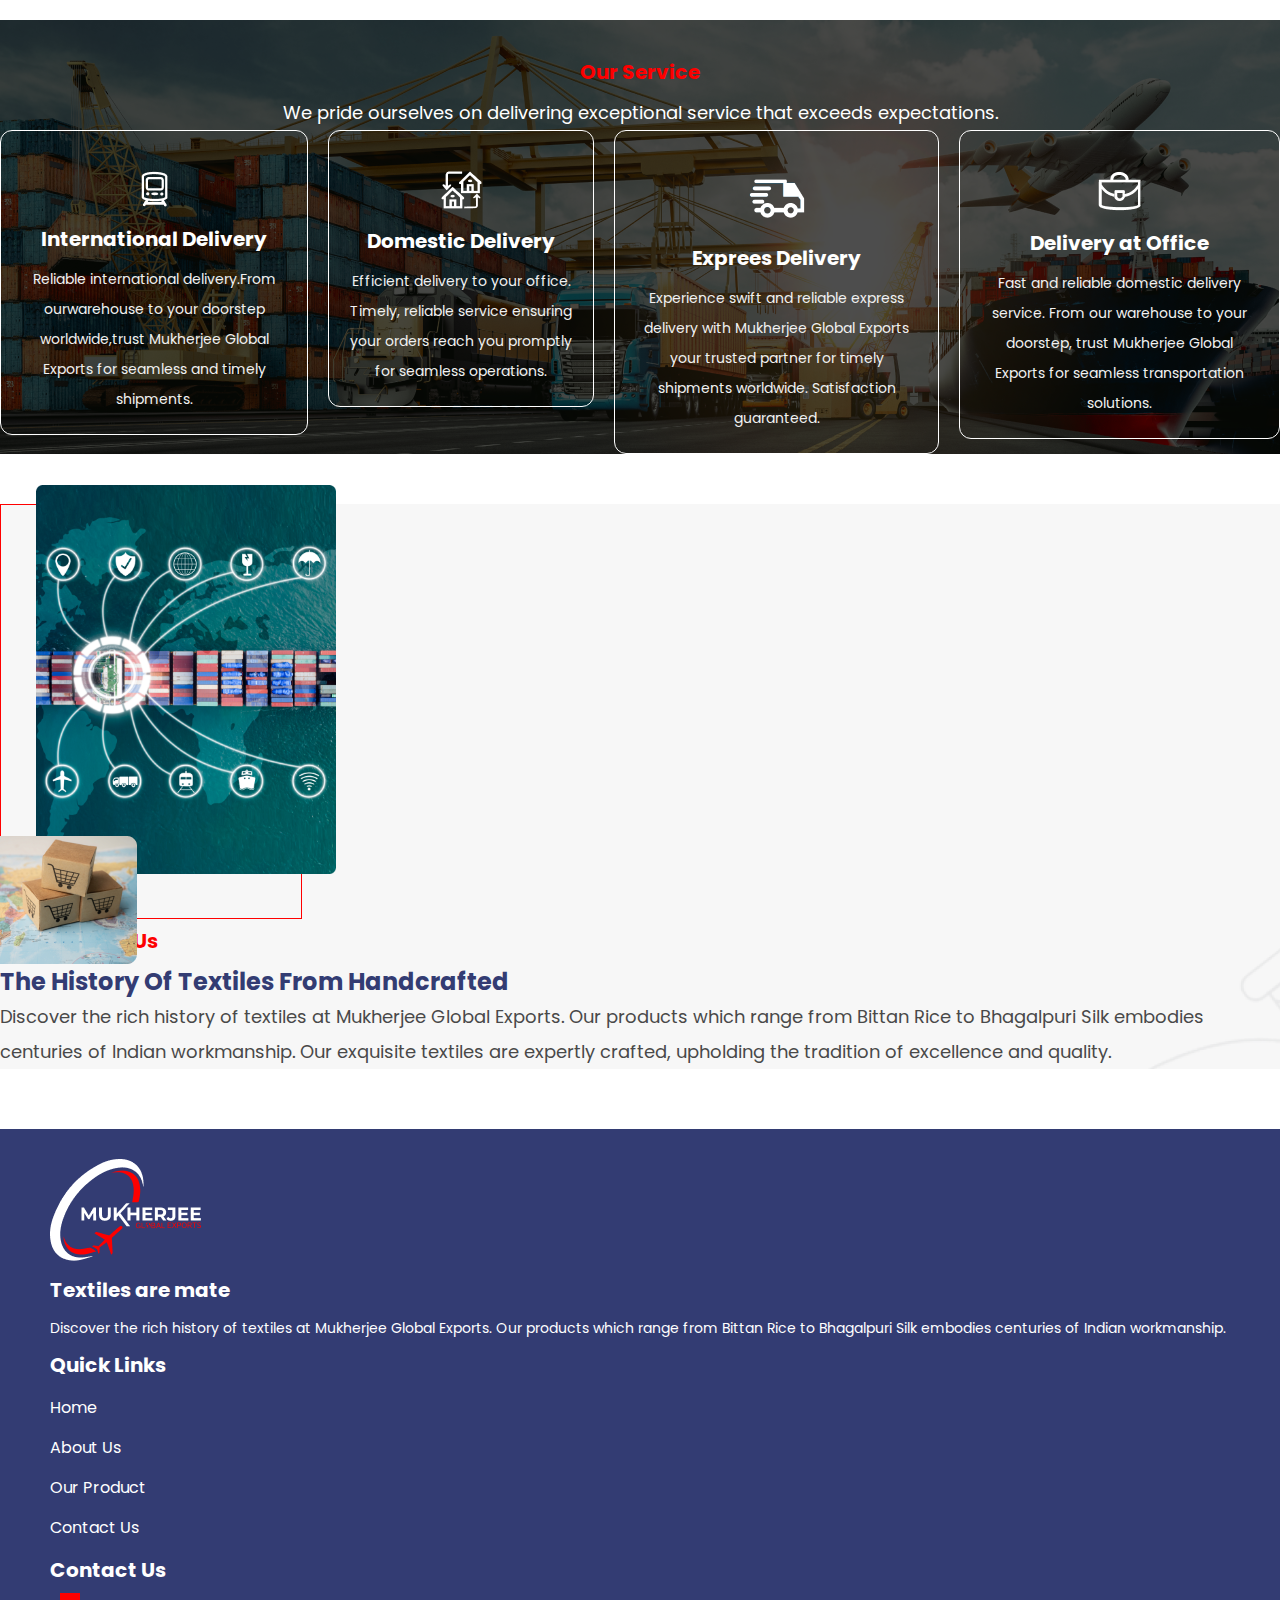
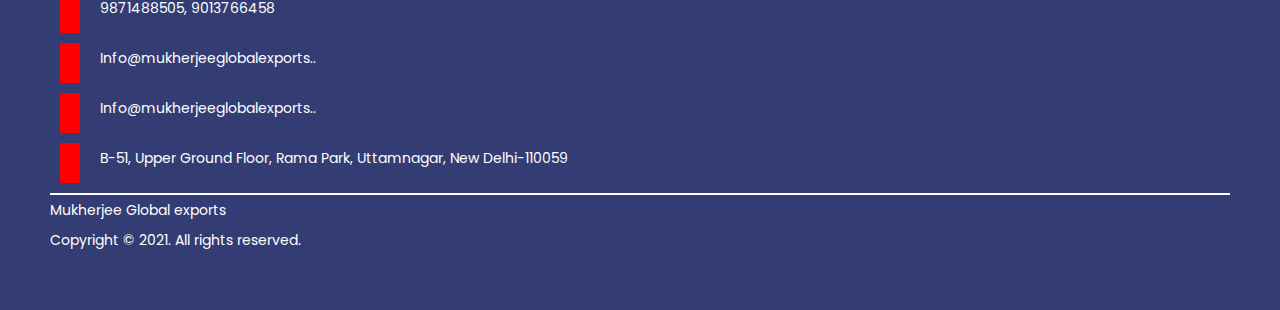
==== commit 5541a982: "add changes" ====
--- a/index.html
+++ b/index.html
@@ -169,28 +169,20 @@
 
                 <div class="ourproduct-image2">
                     <div class="row">
-                        <!-- <div class="col-lg-5 row-img">
+
+                        <div class="col-lg-12 d-flex">
+
                             <div class="image-container">
                                 <img src="assets/image/Rectangle 7 (6).png" alt="">
                                 <p class="product-name"><span>Toys</span></p>
                                 <div class="hover-text">Our handcrafted toys are safe, eco-friendly, and designed to foster creativity in children of all ages.</div>
                             </div>
-                        </div>
-                        <div class="col-lg-5">
-                            <div class="image-container">
+                            <div class="image-container">
+
                                 <img src="assets/image/Rectangle 7 (5).png" alt="">
                                 <p class="product-name"><span>Plastic</span> Material</p>
                                 <div class="hover-text">We provide high-quality plastic materials that are durable, lightweight, and used across various industries.</div>
                             </div>
-                        </div> -->
-                        <div class="col-lg-12">
-                            <img src="assets/image/Rectangle 7 (6).png" alt="">
-                            <p class="product-name"><span>Toys</span></p>
-                            <div class="hover-text">Our handcrafted toys are safe, eco-friendly, and designed to foster creativity in children of all ages.</div>
-
-                            <img src="assets/image/Rectangle 7 (5).png" alt="">
-                            <p class="product-name"><span>Plastic</span> Material</p>
-                            <div class="hover-text">We provide high-quality plastic materials that are durable, lightweight, and used across various industries.</div>
 
 
                         </div>
--- a/assets/css/style.css
+++ b/assets/css/style.css
@@ -64,42 +64,46 @@
     color: red;
 }
 
-
-/* .container-fluid {
-        position: relative;
-        /* z-index: -1; */
-
-
-}
+main .container-fluid {
+    position: relative;
+    z-index: -1;
+}
+
 h1 {
     font-size: 36px;
     font-weight: 500;
     line-height: 45px;
     color: #264065;
 }
+
 p {
     font-size: 18px;
     font-weight: 400;
     text-align: left;
     color: rgba(73, 73, 73, 1);
 }
+
 .text {
     padding: 100px 50px;
 }
+
 .img-fluid {
     width: 100%;
 }
+
 .review {
     display: flex;
     flex-direction: column;
     justify-content: center;
     align-items: center;
 }
+
 .review .a {
     background-color: #FD0000;
     border-radius: 50%;
     padding: 20px;
 }
+
 .box {
     position: absolute;
     bottom: -70px;
@@ -112,65 +116,61 @@
     margin-bottom: -40px;
 }
 
+
 /* Media Query for tablets and below */
+
 @media (max-width: 992px) {
     .content {
         padding: 100px 50px;
     }
-    
     h1 {
         font-size: 36px;
         line-height: 48px;
     }
-    
     .box {
         position: static;
         transform: none;
         margin: 20px 0;
     }
-    
     .navbar-nav {
         justify-content: center;
     }
 }
 
+
 /* Media Query for mobile devices */
+
 @media (max-width: 576px) {
     header {
         width: 90%;
     }
-    
     .navbar {
         padding: 10px;
     }
-    
     .nav-link {
         font-size: 16px;
     }
-    
     h1 {
         font-size: 28px;
         line-height: 36px;
     }
-    
     .content {
         padding: 50px 20px;
     }
-    
     .box {
         padding: 20px;
     }
-    
     .navbar-nav {
         flex-direction: column;
     }
-    
     .nav-item {
         margin: 5px 0;
     }
 }
 
+
 /* Sidebar styles */
+
 .sidebar {
     position: fixed;
     top: -100%;
@@ -182,14 +182,17 @@
     overflow-y: auto;
     padding: 70px 20px 20px;
 }
+
 .sidebar.open {
     top: 0;
 }
+
 .sidebar .logo {
     position: relative;
     top: -45px;
     display: block;
 }
+
 .sidebar .close-btn {
     font-size: 30px;
     cursor: pointer;
@@ -200,12 +203,15 @@
     top: 20px;
     right: 20px;
 }
+
 .sidebar .navbar-nav {
     margin-top: 10px;
 }
+
 .sidebar .navbar-nav {
     width: 100%;
 }
+
 .sidebar .nav-link {
     display: block;
     font-size: 18px;
@@ -213,10 +219,12 @@
     margin: 10px 0;
     border-width: 100%;
 }
+
 .sidebar .nav-item {
     position: relative;
     border-bottom: 2px solid black;
 }
+
 .sidebar .nav-item::after {
     content: '•';
     position: absolute;
@@ -224,20 +232,23 @@
     bottom: -23px;
     font-size: 30px;
 }
+
 .sidebar .nav-item:nth-child(4) {
     border-bottom: none;
 }
+
 .sidebar .nav-item:nth-child(4)::after {
     content: none;
 }
+
 .sidebar-toggle {
     display: none;
 }
+
 @media (max-width: 676px) {
     .col {
         display: none;
     }
-    
     .sidebar-toggle {
         position: absolute;
         top: 10px;
@@ -251,34 +262,39 @@
         cursor: pointer;
         margin: 20px;
     }
-    
     .text {
         padding: 50px 30px;
     }
 }
+
 @media (min-width: 677px) {
     .sidebar {
         display: none;
     }
 }
+
 #about-us {
     background: rgba(247, 247, 247, 1);
     height: 90vh;
     width: 100%;
     margin-top: 150px;
 }
+
 .col-lg-6 h6:first-child {
     margin-top: 40px;
 }
+
 .col-lg-6 .img1 {
     position: relative;
     height: 70%;
     width: 65%;
     margin-left: 10px;
 }
+
 h6 span {
     color: rgba(90, 90, 90, 1);
 }
+
 .col-lg-6 .img2 {
     position: relative;
     border: 5px solid white;
@@ -287,20 +303,22 @@
     top: -430px;
     right: -200px;
 }
+
 button {
     border: none;
     color: white;
     margin-bottom: 20px;
 }
+
 .col-lg-6 button {
     background: rgba(253, 0, 0, 1);
     padding: 8px;
 }
+
 @media (max-width: 776px) {
     .container {
         height: 100%;
     }
-    
     .col-lg-6 .img1 {
         margin-left: -90px;
         margin-top: 40px;
@@ -308,19 +326,16 @@
         height: 50vh;
         margin-bottom: -150px;
     }
-    
     .col-lg-6 .img2 {
         width: 40%;
         position: relative;
         left: 80px;
         top: -80px;
     }
-    
     #about-us {
         height: 100%;
         margin-top: 0px;
     }
-    
     .col-lg-6 {
         display: flex;
         flex-direction: column;
@@ -328,16 +343,19 @@
         align-items: center;
     }
 }
+
 .ourproduct-input {
     background-image: url(/assets/image/Rectangle\ 13.png);
     height: 60vh;
     width: 100%;
     margin-top: 50px;
 }
+
 .ourproduct-img {
     display: flex;
     flex-direction: column;
 }
+
 .ourproduct-input p {
     color: white;
     font-size: 24px;
@@ -345,23 +363,28 @@
     font-weight: 200px;
     padding: 0px 50px;
 }
+
 .ourproduct-input h6 {
     text-align: center;
     padding-top: 30px;
 }
+
 .ourproduct-img {
     position: relative;
-    top: -150px;
-}
+    top: -170px;
+}
+
 .ourproduct-image {
     display: flex;
     justify-content: space-between;
 }
+
 .ourproduct-image .col-lg-3 img {
     height: 90%;
     width: 100%;
     margin-top: 20px;
 }
+
 .ourproduct-image .col-lg-3 p {
     background: rgba(34, 34, 34, 1);
     width: fit-content;
@@ -370,39 +393,47 @@
     top: -50px;
     color: white;
 }
+
 .ourproduct-image .col-lg-3 p span {
     border-bottom: 2px solid red;
     color: white;
 }
+
 .ourproduct-image2 .col-lg-12 p {
     background: rgba(34, 34, 34, 1);
     width: fit-content;
-    position: relative;
-    top: -50px;
-    left: 47px;
-    color: white;
-}
+    height: fit-content;
+    position: relative;
+    top: -70px;
+    color: white;
+}
+
 .ourproduct-image2 .col-lg-12 p span {
     border-bottom: 2px solid red;
 }
-.ourproduct-image2 {
-    display: flex;
-    justify-content: space-evenly;
-}
+
+.ourproduct-image2 .col-lg-12 {
+    display: flex;
+    justify-content: center;
+    gap: 23px;
+}
+
 .ourproduct-image2 .col-lg-12 img {
     height: 100%;
-    width: fit-content;
-    position: relative;
-    left: 47px;
-}
+    width: 92%;
+    position: relative;
+}
+
 .image-container {
     position: relative;
     overflow: hidden;
 }
+
 .image-container img {
     width: 100%;
     transition: transform 0.5s ease;
 }
+
 .product-name {
     position: absolute;
     bottom: 20px;
@@ -411,11 +442,11 @@
     color: white;
     transition: transform 0.5s ease;
 }
+
 .hover-text {
     position: absolute;
     bottom: -100%;
     /* Hidden below the image */
-    
     left: 0;
     right: 0;
     padding: 10px;
@@ -427,73 +458,92 @@
     opacity: 0;
     visibility: hidden;
 }
+
 .image-container:hover img {
     transform: scale(1.1);
 }
+
 .image-container:hover .product-name {
     transform: translateY(-150px);
 }
-.image-container:hover .hover-text {
-    bottom: 100px;
+
+.col-lg-12 .image-container:hover .product-name {
+    transform: translateY(-130px);
+}
+
+.col-lg-12 .image-container:hover .hover-text {
+    bottom: 60px;
     opacity: 1;
     visibility: visible;
 }
+
+.image-container:hover .hover-text {
+    bottom: 80px;
+    opacity: 1;
+    visibility: visible;
+}
+
+@media (max-width: 935px) {
+    .ourproduct-image2 .col-lg-12 {
+        display: flex;
+        flex-direction: column;
+        justify-content: center;
+    }
+}
+
 @media (max-width: 776px) {
-    .ourproduct-image2 .col-lg-5 img {
+    .ourproduct-image2 .col-lg-12 img {
         margin-top: 20px;
         height: 95%;
         width: 100%;
         position: static;
         left: 0px;
     }
-    
-    .ourproduct-image2 .col-lg-5 p {
+    .ourproduct-image2 .col-lg-12 p {
         background: rgba(34, 34, 34, 1);
         width: fit-content;
         position: relative;
-        top: -50px;
-        left: 0px;
+        top: -70px;
         color: white;
     }
-    
     .ourproduct-input {
         background-image: url(/assets/image/Rectangle\ 13.png);
         height: 70vh;
         width: 100%;
         margin-top: 50px;
     }
-    
     .ourproduct-image .col-lg-3 img {
         height: 95%;
         width: 100%;
     }
-    
     .ourproduct-input p {
         padding: 10px;
         text-align: center;
     }
-    
     .ourproduct-input h6 {
         text-align: center;
         padding-top: 0px;
     }
-    
     .section-product .row .col-lg-6 {
         padding: 0px 0px;
     }
 }
+
 #ourservice {
     background-image: url(/assets/image/Rectangle\ 1274.png);
     width: 100%;
     height: auto;
 }
+
 #ourservice .container h6 {
     text-align: center;
 }
+
 #ourservice .container p {
     color: white;
     text-align: center;
 }
+
 #ourservice .card {
     display: flex;
     flex-direction: row;
@@ -502,148 +552,166 @@
     background-color: transparent;
     text-align: center;
 }
+
 #ourservice .card .col-lg-3 {
     border: 0.75px solid rgba(255, 255, 255, 1);
     border-radius: 12px;
     padding: 20px;
     height: 100%;
 }
+
 #ourservice h6 {
     padding-top: 30px;
 }
+
 #ourservice .card .col-lg-3 h4 {
     color: white;
     font-size: 20px;
     margin-bottom: 10px;
     margin-top: -10px;
 }
+
 #ourservice .card .col-lg-3 img {
     margin-bottom: 20px;
     margin-top: 20px;
 }
+
 #ourservice .card .col-lg-3 p {
     color: rgba(241, 241, 241, 1);
     font-size: 14px;
     line-height: 30px;
 }
+
 @media (max-width: 776px) {
     #ourservice {
         background: #264065;
         margin-top: -100px;
     }
-    
     #ourservice .card {
         display: flex;
         flex-direction: column;
         gap: 20px;
     }
 }
+
 .choose-section {
     margin-top: 50px;
     background-image: url(/assets/image/Group\ 1261153820.png );
     height: 100%;
 }
+
 .first-img-class-1 {
     width: 300px;
 }
+
 .first-img-class-2 {
     width: 150px;
     /* background-color: ; */
 }
+
 .first-img-class {
     border: 1px solid red;
     width: fit-content;
     height: 415px;
     margin-right: 50px;
 }
+
 .first-img-class-1 {
     position: relative;
     top: -20px;
     left: 35px;
 }
+
 .first-img-class-2 {
     position: relative;
     top: -65px;
     left: -40px;
 }
+
 .first-div h2 {
     color: #333C73;
 }
+
 @media only screen and (max-width: 760px) {
     .img-section {
         display: block;
     }
-    
     .first-div {
         margin-top: 20px;
     }
-    
     .img-section .cards {
         margin-top: 50px;
     }
 }
+
 @media only screen and (max-width: 1203px) {
     .img-section {
         display: block;
     }
-    
     .first-div {
         margin-top: 20px;
     }
 }
+
 @media only screen and (max-width: 430px) {
     .first-img-class-1 {
         width: 200px;
     }
-    
     .first-img-class {
         border: 1px solid red;
         width: fit-content;
         height: 270px;
         margin-left: 50px;
     }
-    
     .first-img-class-2 img {
         width: 100px;
     }
-    
     .first-img-class-2 {
         position: relative;
         top: -55px;
         left: -30px;
     }
 }
+
 footer {
     margin-top: 60px;
 }
+
 .footer-input {
     background: rgba(51, 60, 115, 1);
     color: white;
     padding: 30px 50px;
     font-size: 16px;
 }
+
 .footer-input h6,
 a {
     color: white;
 }
+
 .footer-input li {
     color: white;
 }
+
 .footer-input ul li {
     list-style: none;
 }
+
 .footer-input ul li a {
     text-decoration: none;
     line-height: 40px;
 }
+
 .footer-input p {
     line-height: 30px;
     color: white;
     font-size: 14px;
 }
+
 .footer-icon {
     display: flex;
 }
+
 .footer-icon i {
     background-color: rgba(253, 0, 0, 1);
     padding: 10px;
@@ -652,12 +720,15 @@
     margin-top: 0px;
     margin-right: 20px;
 }
+
 #footer-input {
     border-bottom: 2px solid white;
 }
+
 .social-media-icon i {
     margin-right: 10px;
 }
+
 @media (max-width: 776px) {
     .footer-icon i {
         padding: 10px;
@@ -665,22 +736,20 @@
         margin-top: 0px;
         margin-right: 12px;
     }
-    
     .footer-input {
         padding: 10px 10px;
         font-size: 14px;
     }
-    
     .footer-input h6 {
         padding: 0px 8px;
     }
-    
     s .footer-input p {
         padding: 8px;
         padding-top: 0px;
         font-size: 16px;
     }
 }
+
 .navbar-img {
     background-image: url(/assets/image/Rectangle\ 3\ \(1\).png );
     width: 100%;
@@ -688,6 +757,7 @@
     background-repeat: no-repeat;
     background-size: cover;
 }
+
 .navbar-input h5 {
     text-align: center;
     color: white;
@@ -695,6 +765,7 @@
     font-size: 26px;
     margin: 20px 0px;
 }
+
 .navbar-input p {
     text-align: center;
     color: rgba(255, 255, 255, 1);
@@ -702,73 +773,86 @@
     font-size: 26px;
     font-weight: 200px;
 }
+
 .section2-about {
     margin-top: 80px;
 }
+
 .section2-about h6 {
     text-align: center;
 }
+
 .section2-about h2 {
     text-align: center;
 }
+
 .section2-about p {
     text-align: center;
 }
+
 .cards {
     display: flex;
     gap: 20px;
 }
+
 .section2-about .container-fluid {
     background-color: white;
 }
+
 .card1 {
     border: 2px solid grey;
     border-radius: 12px;
     padding: 20px;
 }
+
 .card1 h4 {
     color: rgba(73, 73, 73, 1)
 }
+
 .card1 p {
     color: rgba(73, 73, 73, 1);
     text-align: start;
     font-size: 16px;
 }
+
 @media (max-width: 776px) {
     .navbar-img {
-        height: 70vh;
-    }
-    
+        height: 60vh;
+    }
     .cards {
         display: flex;
         flex-direction: column;
         gap: 20px;
     }
-    
     .card1 span b {
         display: none;
     }
 }
+
 @media (max-width: 590px) {
     .navbar-img {
-        height: 105vh;
-    }
-}
+        height: 75vh;
+    }
+}
+
 .section3-about {
     background-image: url(/assets/image/Rectangle\ 13\ \(1\).png);
     margin-top: 40px;
     height: 50vh;
 }
+
 .section3-about h2 {
     color: white;
     text-align: center;
     padding-top: 20px;
 }
+
 .section3-about p {
     color: rgba(255, 255, 255, 1);
     text-align: center;
     font-size: 16px;
 }
+
 .cards2 {
     display: flex;
     margin-left: 70px;
@@ -776,20 +860,25 @@
     margin-top: -140px;
     width: 90%;
 }
+
 .cards2 img {
     padding: 20px;
     width: 100%;
 }
+
 .cards2 h6 {
     padding: 0px 20px;
 }
+
 .cards2 p {
     padding: 20px;
 }
+
 .card2 {
     background: whitesmoke;
     border: 0.5px solid rgba(25, 25, 25, 1);
 }
+
 @media (max-width: 776px) {
     .cards2 {
         display: flex;
@@ -801,92 +890,105 @@
         width: 100%;
         margin-left: 0px;
     }
-    
     .card2 img {
         width: 100%;
     }
 }
+
 .section-product span {
     display: flex;
     gap: 10px;
 }
+
 .product-img {
     display: flex;
     gap: 10px;
     padding: 10px;
 }
+
 .product-img img {
     width: 30%;
     margin-left: 12px;
 }
+
 .product-main-img img {
     width: 100%;
 }
+
 .section-product span img {
     height: 30px;
     width: 30px;
 }
+
 .section-product span p {
     padding-bottom: 20px;
 }
+
 .section-product .col-lg-6 h2 {
     padding-top: 20px;
 }
+
 .product-main-img {
     padding: 20px;
     width: 100%;
 }
+
 @media (max-width: 776px) {
     .product-img {
         display: block;
     }
-    
     .product-img {
         margin: 20px;
     }
-    
     .section-product span img {
         margin: 10px;
     }
-    
     .section-product h2 {
         margin: 10px 30px;
     }
-    
     .product-img img {
         margin-left: 1px;
         gap: 10px;
     }
 }
+
 .section-contact .contact-section {
     background-color: white;
 }
+
 .section-contact .container-fluid h2 {
     padding: 20px;
 }
+
 .section-contact input {
     background: rgba(249, 249, 249, 1);
 }
+
 .section-contact textarea {
     background: rgba(249, 249, 249, 1);
 }
+
 .section-contact .contact-inputs {
     border: 0.5px solid rgba(25, 25, 25, 1)
 }
+
 .contact-form {
     padding: 15px;
     width: 100%;
     max-width: 600px;
     margin: auto;
 }
+
 .form-group {
     margin-bottom: 15px;
 }
+
 .form-group label {
     display: block;
     margin-bottom: 5px;
     font-weight: bold;
 }
+
 .form-group input,
 .form-group textarea {
     width: calc(100% - 20px);
@@ -895,10 +997,12 @@
     border-radius: 4px;
     color: black;
 }
+
 .form-group textarea {
     height: 100px;
     resize: vertical;
 }
+
 button {
     color: white;
     border: none;
@@ -906,23 +1010,29 @@
     border-radius: 4px;
     cursor: pointer;
 }
+
 .contact-detail {
     background: rgba(51, 60, 115, 1);
 }
+
 .contact-detail h2 {
     color: white;
 }
+
 .contact-detail h5 {
     color: white;
 }
+
 .contact-detail p {
     color: white;
     font-size: 16px;
 }
+
 .detail-input {
     display: flex;
     width: 100%;
 }
+
 .detail-input img {
     height: 40px;
     width: 40px;
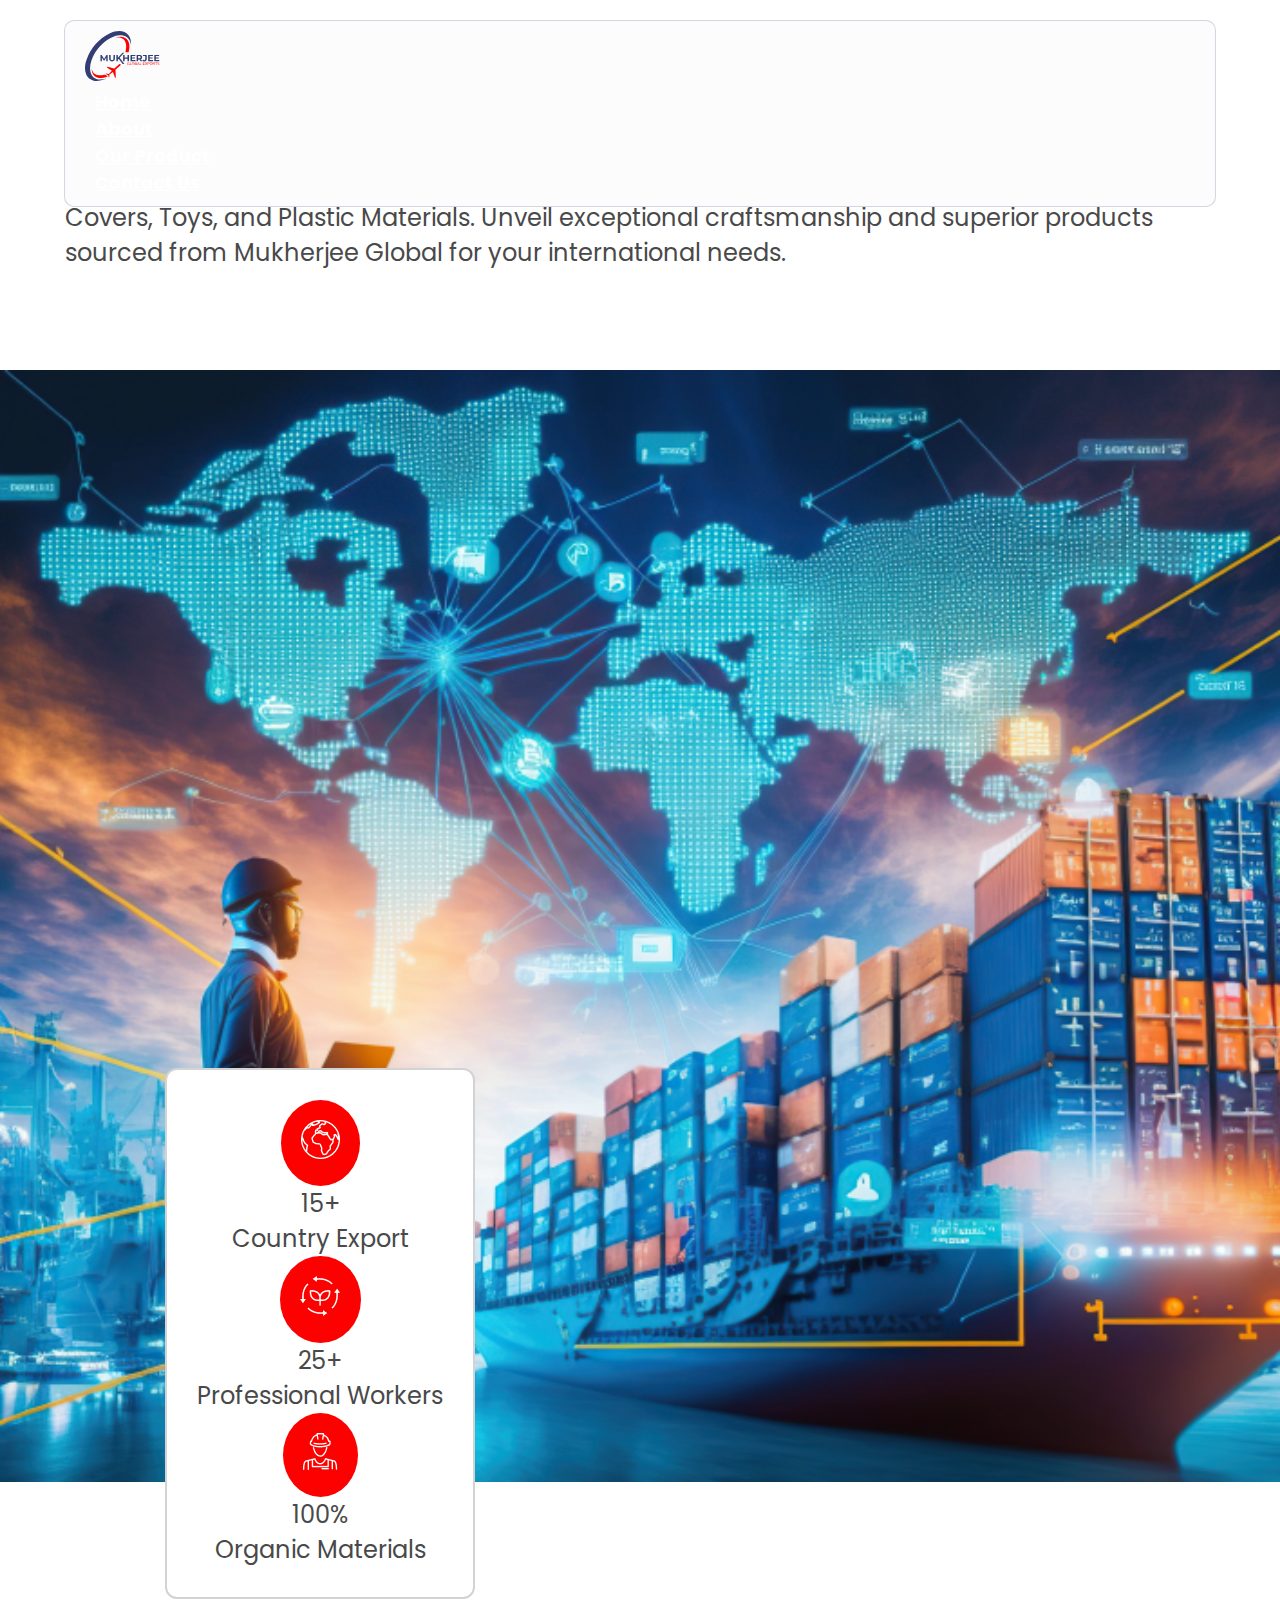
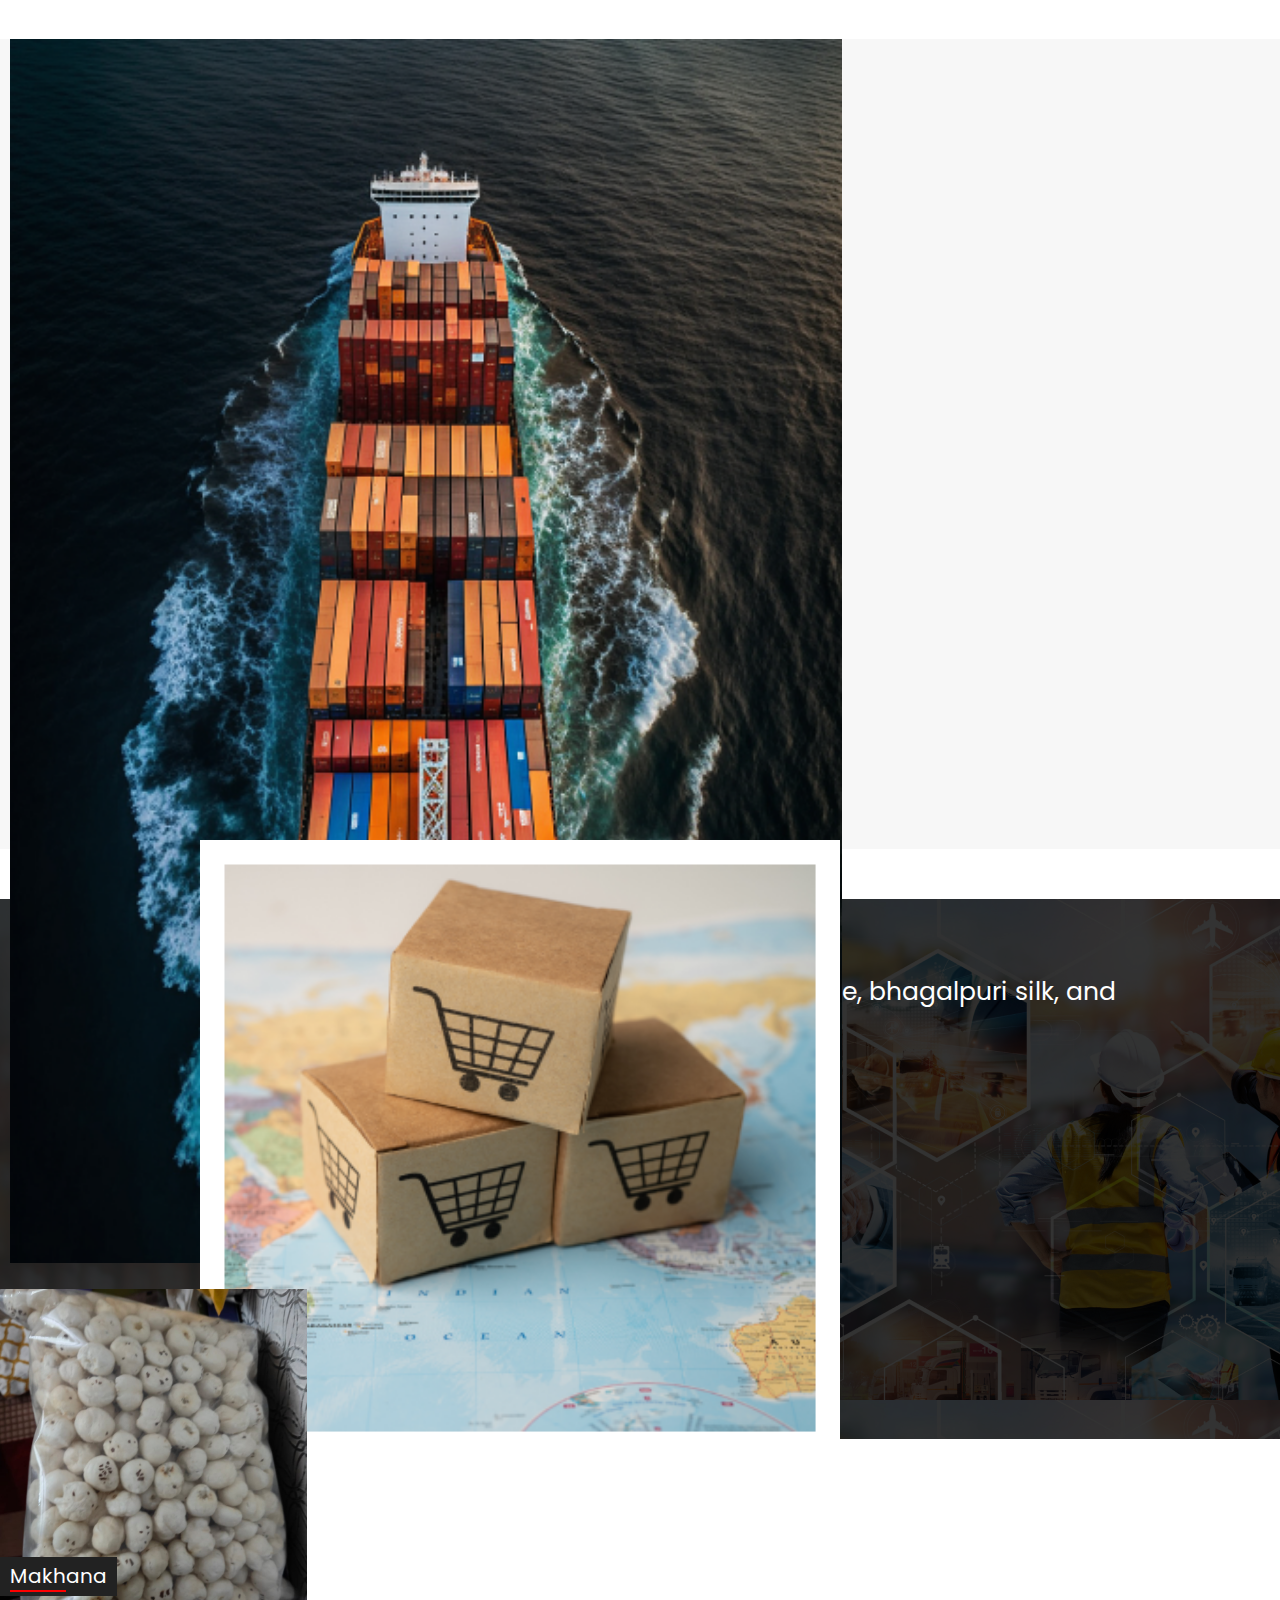
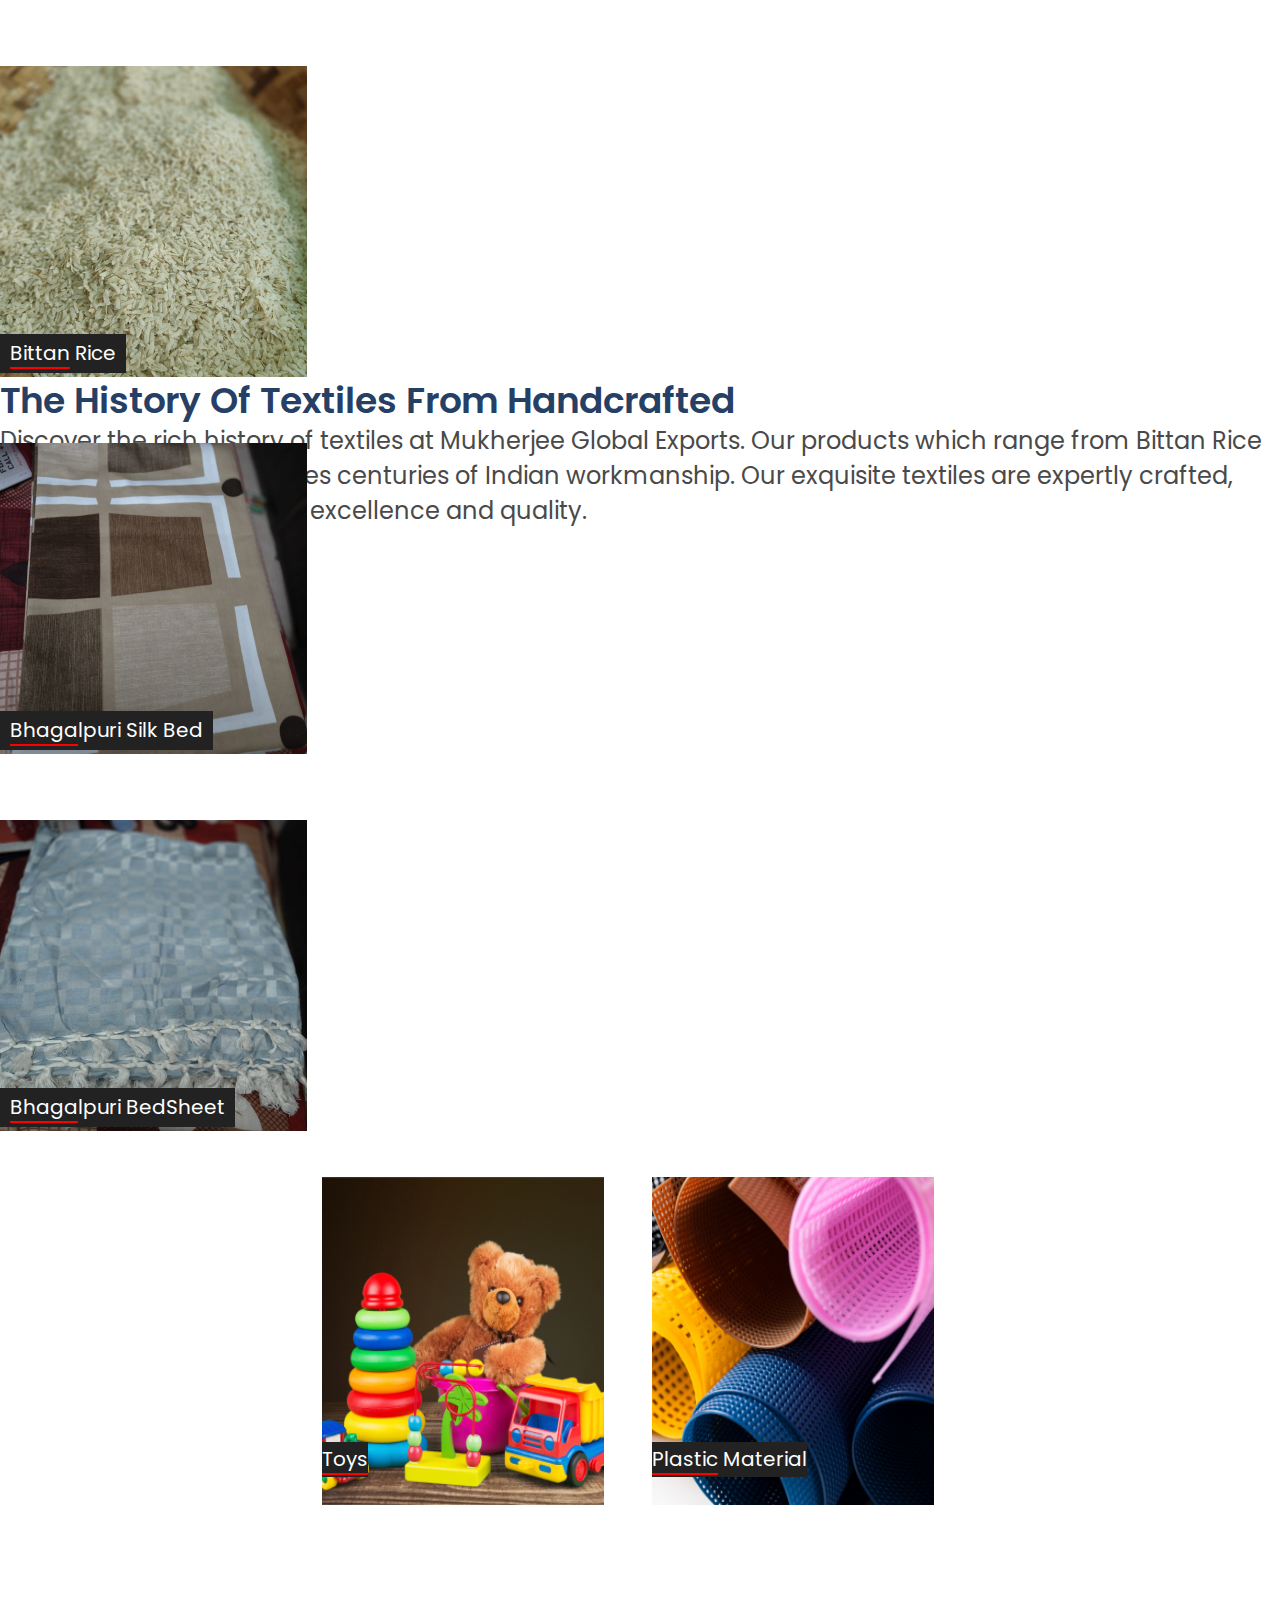
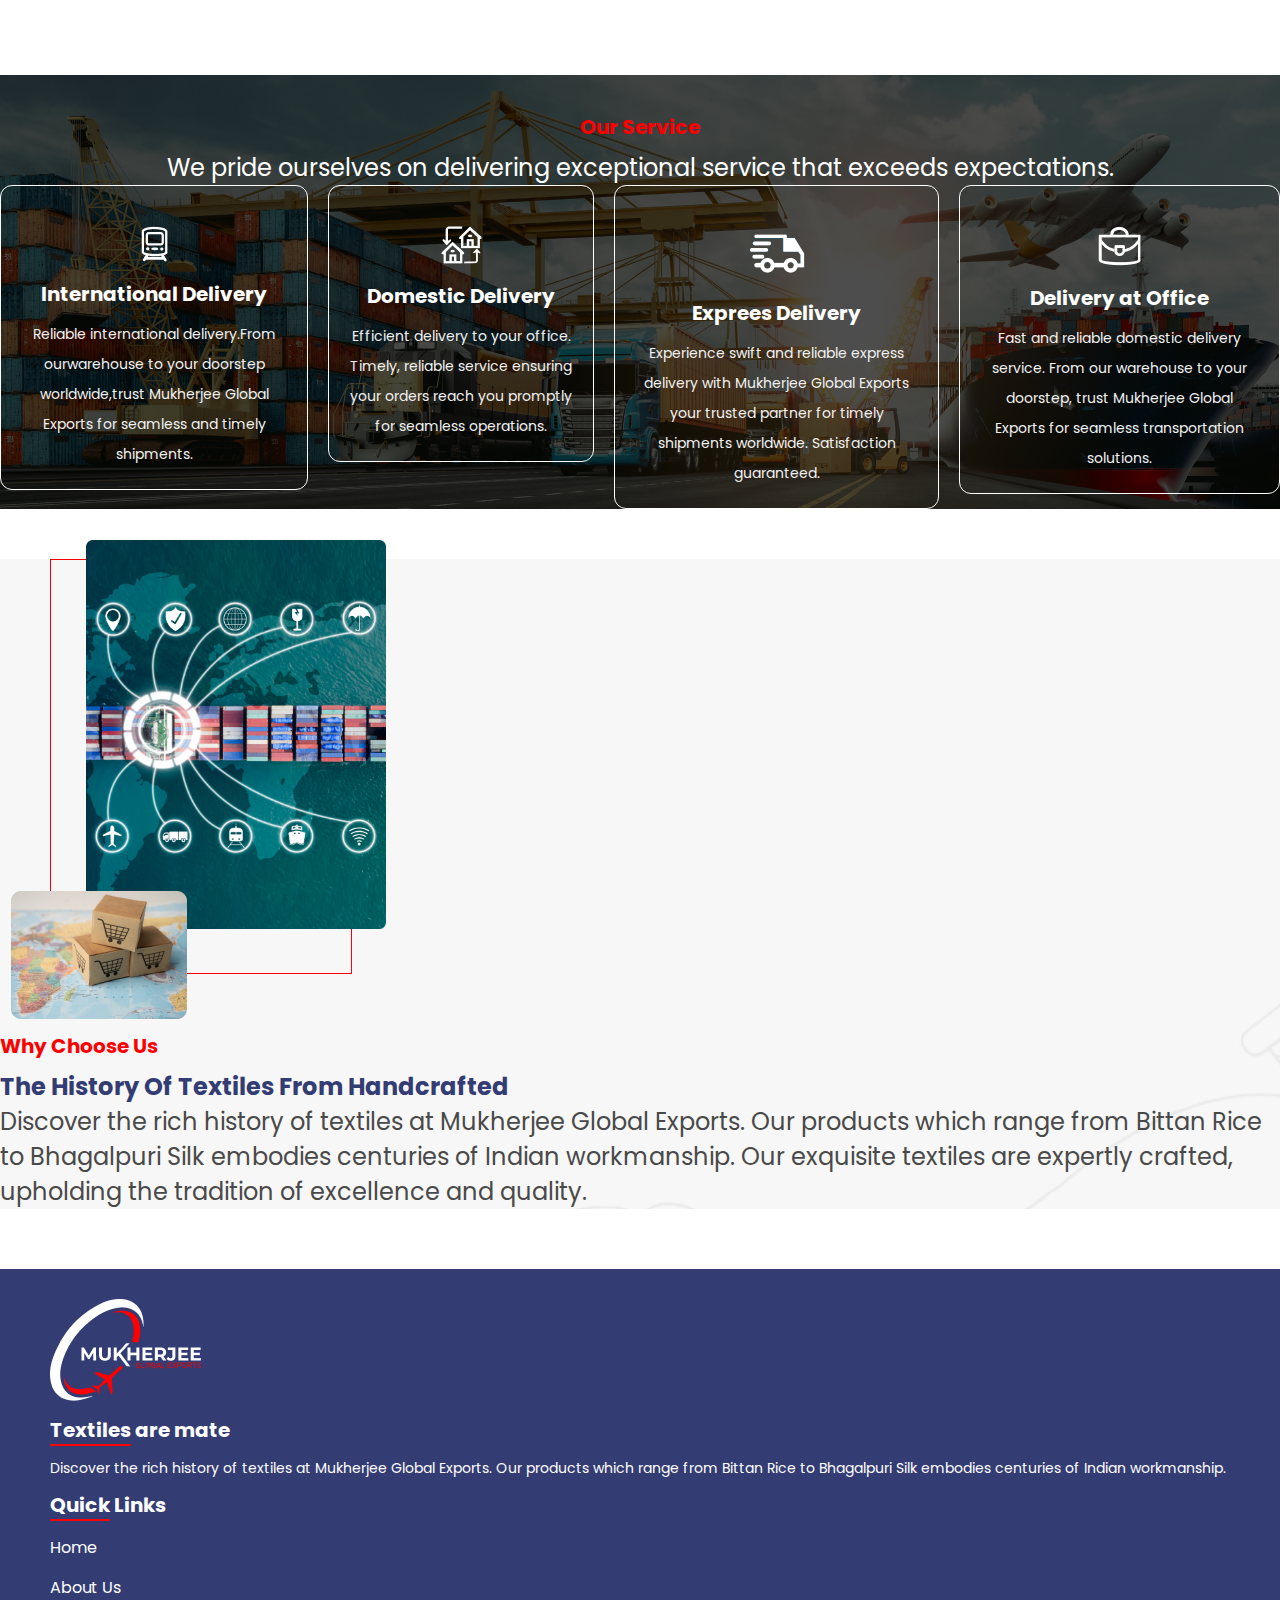
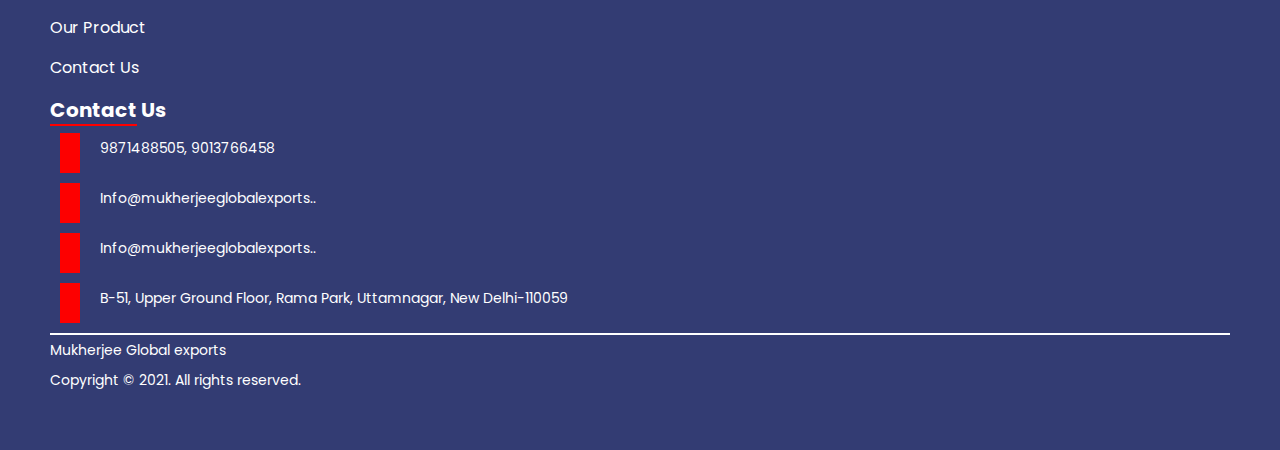
==== commit e7c60ce1: "ADD CHANGES" ====
--- a/index.html
+++ b/index.html
@@ -107,14 +107,15 @@
                     <img class="img1" src="assets/image/Rectangle 5.png" alt="">
                     <img class="img2" src="assets/image/Rectangle 6.png" alt="">
 
+
+
                 </div>
                 <div class="col-lg-6">
                     <h6>About Us</h6>
                     <h1>The History Of Textiles From Handcrafted</h1>
                     <p>Discover the rich history of textiles at Mukherjee Global Exports. Our products which range from Bittan Rice to Bhagalpuri Silk embodies centuries of Indian workmanship. Our exquisite textiles are expertly crafted, upholding the tradition
                         of excellence and quality.</p>
-                    <h6 style="border-bottom: 1px solid #FD0000; width: fit-content;">01.<span>Digital Shop
-                            Available</span> </h6>
+                    <h6 style="border-bottom: 1px solid #FD0000; width: fit-content;">01.<span>Digital Shop Available</span> </h6>
                     <h6>02.<span>Great Client Support</span> </h6>
                     <button>Learn More <i class="fa-solid fa-arrow-right"></i></button>
                 </div>
@@ -183,7 +184,6 @@
                                 <p class="product-name"><span>Plastic</span> Material</p>
                                 <div class="hover-text">We provide high-quality plastic materials that are durable, lightweight, and used across various industries.</div>
                             </div>
-
 
                         </div>
                     </div>
@@ -279,11 +279,11 @@
                 <div class="row">
                     <div class="col-lg-5">
                         <img src="assets/image/Logo.png" alt="">
-                        <h6>Textiles are mate</h6>
+                        <h6><span>Textiles</span> are mate</h6>
                         <p>Discover the rich history of textiles at Mukherjee Global Exports. Our products which range from Bittan Rice to Bhagalpuri Silk embodies centuries of Indian workmanship. </p>
                     </div>
                     <div class="col-lg-3">
-                        <h6>Quick Links</h6>
+                        <h6><span>Quick</span> Links</h6>
                         <ul>
                             <li><a href="">Home</a></li>
                             <li><a href="">About Us</a></li>
@@ -292,7 +292,7 @@
                         </ul>
                     </div>
                     <div class="col-lg-4">
-                        <h6>Contact Us</h6>
+                        <h6><span>Contact</span> Us</h6>
                         <div class="footer-icon">
 
                             <i class="fa-solid fa-phone"></i>
@@ -317,7 +317,7 @@
                 </div>
 
             </div>
-            <div class="row mt-3">
+            <div class="row mt-3 text-center">
                 <div class="col-lg-4">
                     <p>Mukherjee Global exports</p>
                 </div>
--- a/assets/css/style.css
+++ b/assets/css/style.css
@@ -19,7 +19,7 @@
 
 p {
     color: rgba(73, 73, 73, 1);
-    font-size: 20px;
+    font-size: 24px;
     font-weight: 200px;
     line-height: 35px;
 }
@@ -71,20 +71,24 @@
 
 h1 {
     font-size: 36px;
-    font-weight: 500;
+    font-weight: 600;
     line-height: 45px;
     color: #264065;
 }
 
-p {
-    font-size: 18px;
-    font-weight: 400;
-    text-align: left;
-    color: rgba(73, 73, 73, 1);
-}
-
 .text {
     padding: 100px 50px;
+    margin-left: 15px;
+}
+
+.text span {
+    color: #FD0000;
+}
+
+.text p {
+    line-height: 35px;
+    font-size: 24px;
+    margin-top: 20px;
 }
 
 .img-fluid {
@@ -273,6 +277,10 @@
     }
 }
 
+main {
+    background-image: url(/assets/image/);
+}
+
 #about-us {
     background: rgba(247, 247, 247, 1);
     height: 90vh;
@@ -358,7 +366,7 @@
 
 .ourproduct-input p {
     color: white;
-    font-size: 24px;
+    font-size: 25px;
     line-height: 35px;
     font-weight: 200px;
     padding: 0px 50px;
@@ -483,6 +491,12 @@
     visibility: visible;
 }
 
+.section-product span p {
+    padding: 10px;
+    font-size: 24px;
+    line-height: 35px;
+}
+
 @media (max-width: 935px) {
     .ourproduct-image2 .col-lg-12 {
         display: flex;
@@ -527,6 +541,12 @@
     .section-product .row .col-lg-6 {
         padding: 0px 0px;
     }
+    .section-product span p {
+        padding: 10px;
+        font-size: 14px;
+        line-height: 26px;
+        text-align: start;
+    }
 }
 
 #ourservice {
@@ -613,7 +633,7 @@
     border: 1px solid red;
     width: fit-content;
     height: 415px;
-    margin-right: 50px;
+    margin: 50px;
 }
 
 .first-img-class-1 {
@@ -641,6 +661,9 @@
     }
     .img-section .cards {
         margin-top: 50px;
+    }
+    .choose-section p {
+        font-size: 14px;
     }
 }
 
@@ -684,16 +707,22 @@
     font-size: 16px;
 }
 
+.footer-input h6 span {
+    border-bottom: 2px solid red;
+    color: white;
+}
+
 .footer-input h6,
 a {
     color: white;
 }
 
+.footer-input ul {
+    padding-left: 0px;
+}
+
 .footer-input li {
     color: white;
-}
-
-.footer-input ul li {
     list-style: none;
 }
 
@@ -706,6 +735,7 @@
     line-height: 30px;
     color: white;
     font-size: 14px;
+    text-align: left;
 }
 
 .footer-icon {
@@ -802,7 +832,7 @@
 .card1 {
     border: 2px solid grey;
     border-radius: 12px;
-    padding: 20px;
+    padding: 15px;
 }
 
 .card1 h4 {
@@ -812,12 +842,13 @@
 .card1 p {
     color: rgba(73, 73, 73, 1);
     text-align: start;
-    font-size: 16px;
+    font-size: 13px;
+    line-height: 20px;
 }
 
 @media (max-width: 776px) {
     .navbar-img {
-        height: 60vh;
+        height: 66vh;
     }
     .cards {
         display: flex;
@@ -831,7 +862,7 @@
 
 @media (max-width: 590px) {
     .navbar-img {
-        height: 75vh;
+        height: 103vh;
     }
 }
 
@@ -872,6 +903,7 @@
 
 .cards2 p {
     padding: 20px;
+    font-size: 16px;
 }
 
 .card2 {
@@ -921,7 +953,7 @@
 }
 
 .section-product span p {
-    padding-bottom: 20px;
+    padding-bottom: 5px;
 }
 
 .section-product .col-lg-6 h2 {
@@ -931,6 +963,11 @@
 .product-main-img {
     padding: 20px;
     width: 100%;
+}
+
+.product-img img {
+    margin-left: 12px;
+    gap: 10px;
 }
 
 @media (max-width: 776px) {
@@ -941,15 +978,25 @@
         margin: 20px;
     }
     .section-product span img {
-        margin: 10px;
-    }
-    .section-product h2 {
-        margin: 10px 30px;
+        margin-left: 26px;
+        margin-top: 14px;
+    }
+    .form-row {
+        display: flex;
+        flex-direction: column;
     }
     .product-img img {
-        margin-left: 1px;
+        margin-left: 6px;
         gap: 10px;
     }
+}
+
+.section-product h2 {
+    margin: 10px 30px;
+}
+
+.section-contact {
+    margin-top: 30px;
 }
 
 .section-contact .contact-section {
